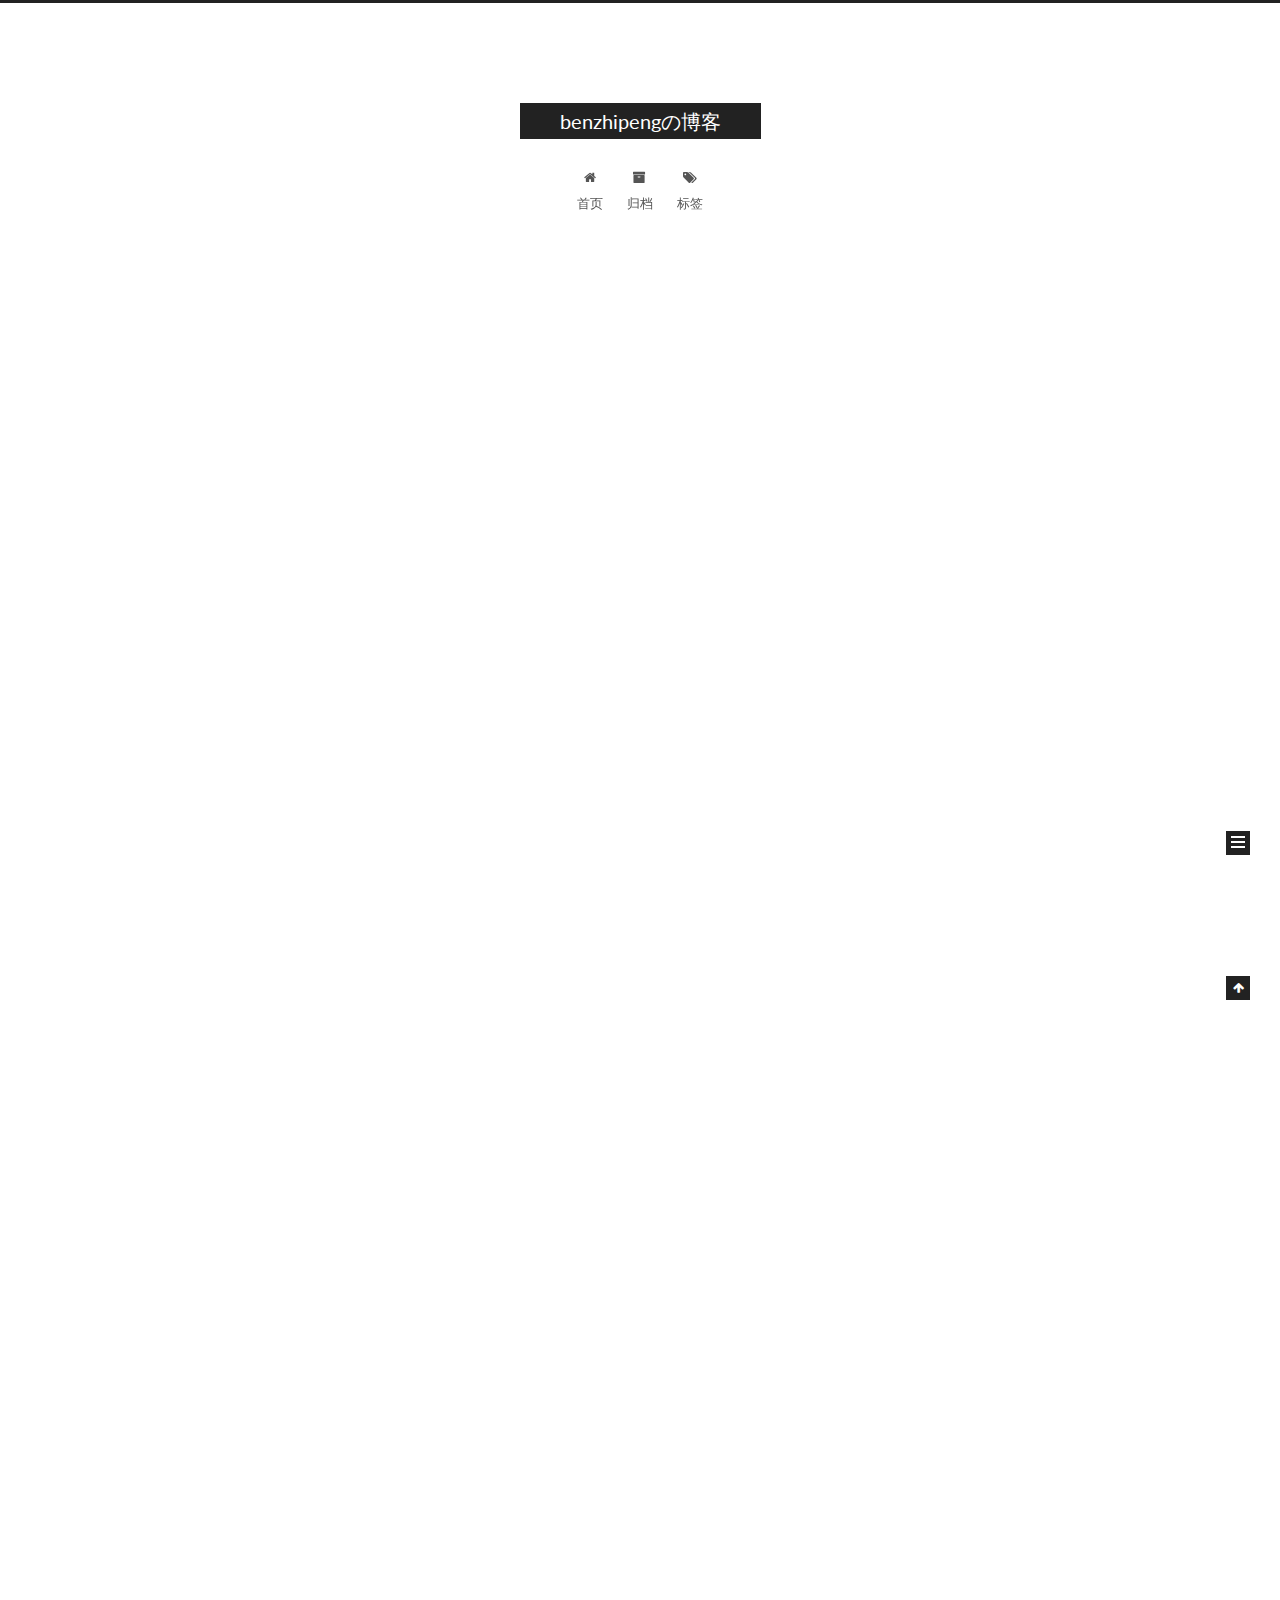
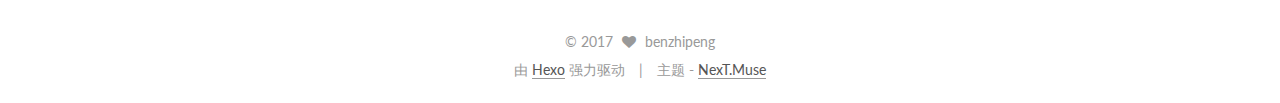
==== index.html @ 54e5b2cd "Site updated: 2017-04-12 17:19:18" ====
<!doctype html>



  


<html class="theme-next muse use-motion" lang="zh-Hans">
<head>
  <meta charset="UTF-8"/>
<meta http-equiv="X-UA-Compatible" content="IE=edge" />
<meta name="viewport" content="width=device-width, initial-scale=1, maximum-scale=1"/>



<meta http-equiv="Cache-Control" content="no-transform" />
<meta http-equiv="Cache-Control" content="no-siteapp" />















  
  
  <link href="/lib/fancybox/source/jquery.fancybox.css?v=2.1.5" rel="stylesheet" type="text/css" />




  
  
  
  

  
    
    
  

  

  

  

  

  
    
    
    <link href="//fonts.googleapis.com/css?family=Lato:300,300italic,400,400italic,700,700italic&subset=latin,latin-ext" rel="stylesheet" type="text/css">
  






<link href="/lib/font-awesome/css/font-awesome.min.css?v=4.6.2" rel="stylesheet" type="text/css" />

<link href="/css/main.css?v=5.1.0" rel="stylesheet" type="text/css" />


  <meta name="keywords" content="Hexo, NexT" />





  <link rel="alternate" href="/atom.xml" title="benzhipengの博客" type="application/atom+xml" />




  <link rel="shortcut icon" type="image/x-icon" href="/favicon.ico?v=5.1.0" />






<meta property="og:type" content="website">
<meta property="og:title" content="benzhipengの博客">
<meta property="og:url" content="http://yoursite.com/index.html">
<meta property="og:site_name" content="benzhipengの博客">
<meta name="twitter:card" content="summary">
<meta name="twitter:title" content="benzhipengの博客">



<script type="text/javascript" id="hexo.configurations">
  var NexT = window.NexT || {};
  var CONFIG = {
    root: '/',
    scheme: 'Muse',
    sidebar: {"position":"left","display":"post","offset":12,"offset_float":0,"b2t":false,"scrollpercent":false},
    fancybox: true,
    motion: true,
    duoshuo: {
      userId: '0',
      author: '博主'
    },
    algolia: {
      applicationID: '',
      apiKey: '',
      indexName: '',
      hits: {"per_page":10},
      labels: {"input_placeholder":"Search for Posts","hits_empty":"We didn't find any results for the search: ${query}","hits_stats":"${hits} results found in ${time} ms"}
    }
  };
</script>



  <link rel="canonical" href="http://yoursite.com/"/>





  <title> benzhipengの博客 </title>
</head>

<body itemscope itemtype="http://schema.org/WebPage" lang="zh-Hans">

  














  
  
    
  

  <div class="container sidebar-position-left 
   page-home 
 ">
    <div class="headband"></div>

    <header id="header" class="header" itemscope itemtype="http://schema.org/WPHeader">
      <div class="header-inner"><div class="site-brand-wrapper">
  <div class="site-meta ">
    

    <div class="custom-logo-site-title">
      <a href="/"  class="brand" rel="start">
        <span class="logo-line-before"><i></i></span>
        <span class="site-title">benzhipengの博客</span>
        <span class="logo-line-after"><i></i></span>
      </a>
    </div>
      
        <p class="site-subtitle"></p>
      
  </div>

  <div class="site-nav-toggle">
    <button>
      <span class="btn-bar"></span>
      <span class="btn-bar"></span>
      <span class="btn-bar"></span>
    </button>
  </div>
</div>

<nav class="site-nav">
  

  
    <ul id="menu" class="menu">
      
        
        <li class="menu-item menu-item-home">
          <a href="/" rel="section">
            
              <i class="menu-item-icon fa fa-fw fa-home"></i> <br />
            
            首页
          </a>
        </li>
      
        
        <li class="menu-item menu-item-archives">
          <a href="/archives" rel="section">
            
              <i class="menu-item-icon fa fa-fw fa-archive"></i> <br />
            
            归档
          </a>
        </li>
      
        
        <li class="menu-item menu-item-tags">
          <a href="/tags" rel="section">
            
              <i class="menu-item-icon fa fa-fw fa-tags"></i> <br />
            
            标签
          </a>
        </li>
      

      
    </ul>
  

  
</nav>



 </div>
    </header>

    <main id="main" class="main">
      <div class="main-inner">
        <div class="content-wrap">
          <div id="content" class="content">
            
  <section id="posts" class="posts-expand">
    
      

  

  
  
  

  <article class="post post-type-normal " itemscope itemtype="http://schema.org/Article">
    <link itemprop="mainEntityOfPage" href="http://yoursite.com/2017/04/12/KingfisherOptionsInfo/">

    <span hidden itemprop="author" itemscope itemtype="http://schema.org/Person">
      <meta itemprop="name" content="benzhipeng">
      <meta itemprop="description" content="">
      <meta itemprop="image" content="/images/avatar.gif">
    </span>

    <span hidden itemprop="publisher" itemscope itemtype="http://schema.org/Organization">
      <meta itemprop="name" content="benzhipengの博客">
    </span>

    
      <header class="post-header">

        
        
          <h1 class="post-title" itemprop="name headline">
            
            
              
                
                <a class="post-title-link" href="/2017/04/12/KingfisherOptionsInfo/" itemprop="url">
                  Kingfisher源码浅析系列文章 Part5
                </a>
              
            
          </h1>
        

        <div class="post-meta">
          <span class="post-time">
            
              <span class="post-meta-item-icon">
                <i class="fa fa-calendar-o"></i>
              </span>
              
                <span class="post-meta-item-text">发表于</span>
              
              <time title="创建于" itemprop="dateCreated datePublished" datetime="2017-04-12T16:39:11+08:00">
                2017-04-12
              </time>
            

            

            
          </span>

          

          
            
          

          
          

          

          

          

        </div>
      </header>
    


    <div class="post-body" itemprop="articleBody">

      
      

      
        
          
            <figure class="highlight swift"><table><tr><td class="gutter"><pre><div class="line">1</div><div class="line">2</div></pre></td><td class="code"><pre><div class="line"><span class="comment">//KingfisherOptionsInfo用于控制图片的一些行为，行为由一系列的枚举 (KingfisherOptionsInfoItem)来定义。</span></div><div class="line"><span class="keyword">public</span> <span class="keyword">typealias</span> <span class="type">KingfisherOptionsInfo</span> = [<span class="type">KingfisherOptionsInfoItem</span>]</div></pre></td></tr></table></figure>
<figure class="highlight swift"><table><tr><td class="gutter"><pre><div class="line">1</div><div class="line">2</div><div class="line">3</div><div class="line">4</div><div class="line">5</div><div class="line">6</div><div class="line">7</div><div class="line">8</div><div class="line">9</div><div class="line">10</div><div class="line">11</div><div class="line">12</div><div class="line">13</div><div class="line">14</div><div class="line">15</div><div class="line">16</div><div class="line">17</div></pre></td><td class="code"><pre><div class="line"><span class="comment">//枚举的类型如下 这边主要介绍几个常用的</span></div><div class="line"><span class="keyword">public</span> <span class="class"><span class="keyword">enum</span> <span class="title">KingfisherOptionsInfoItem</span> </span>&#123;</div><div class="line">  	</div><div class="line">  	<span class="comment">//可以指定cache 用于存储下载好的图片和读取本地的图片</span></div><div class="line">  	<span class="keyword">case</span> targetCache(<span class="type">ImageCache</span>)</div><div class="line">  	</div><div class="line">  	<span class="comment">//用于下载图片</span></div><div class="line">  	<span class="keyword">case</span> downloader(<span class="type">ImageDownloader</span>)</div><div class="line">  	</div><div class="line">  	<span class="comment">//用于对图片进行动画过度</span></div><div class="line">  	<span class="keyword">case</span> transition(<span class="type">ImageTransition</span>)</div><div class="line">  	</div><div class="line">  	<span class="comment">//用于处理图片 eg.圆角 裁剪 遮罩..</span></div><div class="line">  	<span class="keyword">case</span> processor(<span class="type">ImageProcessor</span>)</div><div class="line">  	</div><div class="line">  	........</div><div class="line">&#125;</div></pre></td></tr></table></figure>
<figure class="highlight swift"><table><tr><td class="gutter"><pre><div class="line">1</div><div class="line">2</div><div class="line">3</div><div class="line">4</div><div class="line">5</div><div class="line">6</div><div class="line">7</div><div class="line">8</div><div class="line">9</div><div class="line">10</div><div class="line">11</div><div class="line">12</div><div class="line">13</div><div class="line">14</div><div class="line">15</div><div class="line">16</div><div class="line">17</div><div class="line">18</div><div class="line">19</div><div class="line">20</div><div class="line">21</div><div class="line">22</div><div class="line">23</div><div class="line">24</div><div class="line">25</div><div class="line">26</div><div class="line">27</div><div class="line">28</div></pre></td><td class="code"><pre><div class="line"><span class="comment">//KingfisherOptionsInfo是一个Array Collection是Array的一个协议 这边对Collection进行一个扩展 便于外部直接获取相应的控制图片的行为</span></div><div class="line"><span class="keyword">public</span> <span class="class"><span class="keyword">extension</span> <span class="title">Collection</span> <span class="title">where</span> <span class="title">Iterator</span>.<span class="title">Element</span> == <span class="title">KingfisherOptionsInfoItem</span> </span>&#123;</div><div class="line">	</div><div class="line">    <span class="keyword">public</span> <span class="keyword">var</span> processor: <span class="type">ImageProcessor</span> &#123;</div><div class="line">    	<span class="comment">//从数组中寻找匹配的元素 如果没有与之匹配的 就返回默认的</span></div><div class="line">        <span class="keyword">if</span> <span class="keyword">let</span> item = firstMatchIgnoringAssociatedValue(.processor(<span class="type">DefaultImageProcessor</span>.<span class="keyword">default</span>)),</div><div class="line">            <span class="keyword">case</span> .processor(<span class="keyword">let</span> processor) = item</div><div class="line">        &#123;</div><div class="line">            <span class="keyword">return</span> processor</div><div class="line">        &#125;</div><div class="line">        <span class="keyword">return</span> <span class="type">DefaultImageProcessor</span>.<span class="keyword">default</span></div><div class="line">    &#125;</div><div class="line">    </div><div class="line">    ...</div><div class="line">&#125;</div><div class="line"></div><div class="line"><span class="class"><span class="keyword">extension</span> <span class="title">Collection</span> <span class="title">where</span> <span class="title">Iterator</span>.<span class="title">Element</span> == <span class="title">KingfisherOptionsInfoItem</span> </span>&#123;</div><div class="line">	</div><div class="line">    <span class="comment">//从数组中寻找第一个和传入value匹配的元素 然后返回该元素</span></div><div class="line">    <span class="function"><span class="keyword">func</span> <span class="title">firstMatchIgnoringAssociatedValue</span><span class="params">(<span class="number">_</span> target: Iterator.Element)</span></span> -&gt; <span class="type">Iterator</span>.<span class="type">Element</span>? &#123;</div><div class="line">        <span class="keyword">return</span> index &#123; $<span class="number">0</span> &lt;== target &#125;.flatMap &#123; <span class="keyword">self</span>[$<span class="number">0</span>] &#125;</div><div class="line">    &#125;</div><div class="line">    </div><div class="line">    <span class="comment">//从数组中获取非指定元素的其他元素</span></div><div class="line">    <span class="function"><span class="keyword">func</span> <span class="title">removeAllMatchesIgnoringAssociatedValue</span><span class="params">(<span class="number">_</span> target: Iterator.Element)</span></span> -&gt; [<span class="type">Iterator</span>.<span class="type">Element</span>] &#123;</div><div class="line">        <span class="keyword">return</span> <span class="keyword">self</span>.<span class="built_in">filter</span> &#123; !($<span class="number">0</span> &lt;== target) &#125;</div><div class="line">    &#125;</div><div class="line">&#125;</div></pre></td></tr></table></figure>
<figure class="highlight swift"><table><tr><td class="gutter"><pre><div class="line">1</div><div class="line">2</div><div class="line">3</div><div class="line">4</div><div class="line">5</div><div class="line">6</div><div class="line">7</div><div class="line">8</div><div class="line">9</div><div class="line">10</div><div class="line">11</div><div class="line">12</div><div class="line">13</div><div class="line">14</div><div class="line">15</div></pre></td><td class="code"><pre><div class="line"></div><div class="line">precedencegroup <span class="type">ItemComparisonPrecedence</span> &#123;</div><div class="line">    <span class="keyword">associativity</span>: <span class="keyword">none</span></div><div class="line">    higherThan: <span class="type">LogicalConjunctionPrecedence</span></div><div class="line">&#125;</div><div class="line"></div><div class="line"><span class="keyword">infix</span> <span class="keyword">operator</span> &lt;== : <span class="type">ItemComparisonPrecedence</span></div><div class="line"></div><div class="line"><span class="comment">//自定义运算符 &lt;== 用于判断两个KingfisherOptionsInfoItem 是否相同。</span></div><div class="line"><span class="function"><span class="keyword">func</span> &lt;== (lhs: KingfisherOptionsInfoItem, rhs: KingfisherOptionsInfoItem) -&gt; <span class="title">Bool</span> </span>&#123;</div><div class="line">    <span class="keyword">switch</span> (lhs, rhs) &#123;</div><div class="line">    <span class="keyword">case</span> (.targetCache(<span class="number">_</span>), .targetCache(<span class="number">_</span>)): <span class="keyword">return</span> <span class="literal">true</span></div><div class="line">    ...</div><div class="line">    &#125;</div><div class="line">&#125;</div></pre></td></tr></table></figure>

          
        
      
    </div>

    <div>
      
    </div>

    <div>
      
    </div>

    <div>
      
    </div>

    <footer class="post-footer">
      

      

      

      
      
        <div class="post-eof"></div>
      
    </footer>
  </article>


    
      

  

  
  
  

  <article class="post post-type-normal " itemscope itemtype="http://schema.org/Article">
    <link itemprop="mainEntityOfPage" href="http://yoursite.com/2017/04/12/Image/">

    <span hidden itemprop="author" itemscope itemtype="http://schema.org/Person">
      <meta itemprop="name" content="benzhipeng">
      <meta itemprop="description" content="">
      <meta itemprop="image" content="/images/avatar.gif">
    </span>

    <span hidden itemprop="publisher" itemscope itemtype="http://schema.org/Organization">
      <meta itemprop="name" content="benzhipengの博客">
    </span>

    
      <header class="post-header">

        
        
          <h1 class="post-title" itemprop="name headline">
            
            
              
                
                <a class="post-title-link" href="/2017/04/12/Image/" itemprop="url">
                  Kingfisher源码浅析系列文章 Part4
                </a>
              
            
          </h1>
        

        <div class="post-meta">
          <span class="post-time">
            
              <span class="post-meta-item-icon">
                <i class="fa fa-calendar-o"></i>
              </span>
              
                <span class="post-meta-item-text">发表于</span>
              
              <time title="创建于" itemprop="dateCreated datePublished" datetime="2017-04-12T16:38:11+08:00">
                2017-04-12
              </time>
            

            

            
          </span>

          

          
            
          

          
          

          

          

          

        </div>
      </header>
    


    <div class="post-body" itemprop="articleBody">

      
      

      
        
          
            <p> <code>Image.swift</code> 主要是一些处理图片的extension, 包括<strong>Properties</strong>,<strong>Conversion</strong>,<strong>Representation</strong>,</p>
<p><strong>Create images from data</strong>,<strong>Transforming</strong>,<strong>Decode</strong>。</p>
<h2 id="Properties"><a href="#Properties" class="headerlink" title="Properties:"></a>Properties:</h2><figure class="highlight swift"><table><tr><td class="gutter"><pre><div class="line">1</div><div class="line">2</div><div class="line">3</div><div class="line">4</div><div class="line">5</div><div class="line">6</div><div class="line">7</div><div class="line">8</div><div class="line">9</div><div class="line">10</div></pre></td><td class="code"><pre><div class="line"><span class="comment">//给Image扩展了一些属性</span></div><div class="line"><span class="class"><span class="keyword">extension</span> <span class="title">Kingfisher</span> <span class="title">where</span> <span class="title">Base</span>: <span class="title">Image</span> </span>&#123;</div><div class="line">    fileprivate(<span class="keyword">set</span>) <span class="keyword">var</span> animatedImageData: <span class="type">Data</span>? </div><div class="line">    <span class="keyword">var</span> cgImage: <span class="type">CGImage</span>? </div><div class="line">    <span class="keyword">var</span> scale: <span class="type">CGFloat</span> </div><div class="line">    <span class="keyword">var</span> images: [<span class="type">Image</span>]? </div><div class="line">    <span class="keyword">var</span> duration: <span class="type">TimeInterval</span></div><div class="line">    fileprivate(<span class="keyword">set</span>) <span class="keyword">var</span> imageSource: <span class="type">ImageSource</span>?</div><div class="line">    <span class="keyword">var</span> size: <span class="type">CGSize</span></div><div class="line">&#125;</div></pre></td></tr></table></figure>
<h2 id="Conversion"><a href="#Conversion" class="headerlink" title="Conversion:"></a>Conversion:</h2><figure class="highlight swift"><table><tr><td class="gutter"><pre><div class="line">1</div><div class="line">2</div><div class="line">3</div><div class="line">4</div><div class="line">5</div><div class="line">6</div><div class="line">7</div><div class="line">8</div><div class="line">9</div><div class="line">10</div><div class="line">11</div><div class="line">12</div><div class="line">13</div><div class="line">14</div></pre></td><td class="code"><pre><div class="line"><span class="comment">//定义了一些转换Image的方法</span></div><div class="line"><span class="class"><span class="keyword">extension</span> <span class="title">Kingfisher</span> <span class="title">where</span> <span class="title">Base</span>: <span class="title">Image</span> </span>&#123;</div><div class="line">    </div><div class="line">    <span class="comment">//转换Image</span></div><div class="line">    <span class="keyword">static</span> <span class="function"><span class="keyword">func</span> <span class="title">image</span><span class="params">(cgImage: CGImage, scale: CGFloat, refImage: Image?)</span></span> -&gt; <span class="type">Image</span> &#123;</div><div class="line">    </div><div class="line">    &#125;</div><div class="line">    <span class="comment">//标准化Image,该方法将会加入Scale和Orientation来重新绘制Image</span></div><div class="line">    <span class="keyword">public</span> <span class="keyword">var</span> normalized: <span class="type">Image</span> &#123;</div><div class="line"></div><div class="line">    &#125;</div><div class="line">    <span class="comment">//转换gif Image</span></div><div class="line">    <span class="keyword">static</span> <span class="function"><span class="keyword">func</span> <span class="title">animated</span><span class="params">(with images: [Image], forDuration duration: TimeInterval)</span></span> -&gt; <span class="type">Image</span>? &#123;&#125;</div><div class="line">&#125;</div></pre></td></tr></table></figure>
<h2 id="Representation："><a href="#Representation：" class="headerlink" title="Representation："></a>Representation：</h2><figure class="highlight swift"><table><tr><td class="gutter"><pre><div class="line">1</div><div class="line">2</div><div class="line">3</div><div class="line">4</div><div class="line">5</div><div class="line">6</div><div class="line">7</div><div class="line">8</div><div class="line">9</div><div class="line">10</div><div class="line">11</div><div class="line">12</div><div class="line">13</div><div class="line">14</div><div class="line">15</div><div class="line">16</div><div class="line">17</div><div class="line">18</div></pre></td><td class="code"><pre><div class="line"><span class="comment">//定义了 由PNG,JPEG,GIF 生成Data的方法</span></div><div class="line"><span class="class"><span class="keyword">extension</span> <span class="title">Kingfisher</span> <span class="title">where</span> <span class="title">Base</span>: <span class="title">Image</span> </span>&#123;</div><div class="line"></div><div class="line">    <span class="comment">//将PNG图片转换成Data</span></div><div class="line">    <span class="keyword">public</span> <span class="function"><span class="keyword">func</span> <span class="title">pngRepresentation</span><span class="params">()</span></span> -&gt; <span class="type">Data</span>? &#123;</div><div class="line"></div><div class="line">    &#125;</div><div class="line">    </div><div class="line">    <span class="comment">//将JPEG图片转换成Data</span></div><div class="line">    <span class="keyword">public</span> <span class="function"><span class="keyword">func</span> <span class="title">jpegRepresentation</span><span class="params">(compressionQuality: CGFloat)</span></span> -&gt; <span class="type">Data</span>? &#123;</div><div class="line"></div><div class="line">    &#125;</div><div class="line">    </div><div class="line">    <span class="comment">//将GIF图片转换成Data</span></div><div class="line">    <span class="keyword">public</span> <span class="function"><span class="keyword">func</span> <span class="title">gifRepresentation</span><span class="params">()</span></span> -&gt; <span class="type">Data</span>? &#123;</div><div class="line"></div><div class="line">    &#125;</div><div class="line">&#125;</div></pre></td></tr></table></figure>
<h2 id="Create-images-from-data"><a href="#Create-images-from-data" class="headerlink" title="Create images from data:"></a>Create images from data:</h2><figure class="highlight swift"><table><tr><td class="gutter"><pre><div class="line">1</div><div class="line">2</div><div class="line">3</div><div class="line">4</div></pre></td><td class="code"><pre><div class="line"><span class="comment">//将Data生成Image</span></div><div class="line"><span class="keyword">static</span> <span class="function"><span class="keyword">func</span> <span class="title">image</span><span class="params">(data: Data, scale: CGFloat, preloadAllGIFData: Bool, onlyFirstFrame: Bool)</span></span> -&gt; <span class="type">Image</span>? &#123;</div><div class="line"></div><div class="line">	&#125;</div></pre></td></tr></table></figure>
<h2 id="Transforming："><a href="#Transforming：" class="headerlink" title="Transforming："></a>Transforming：</h2><figure class="highlight swift"><table><tr><td class="gutter"><pre><div class="line">1</div><div class="line">2</div><div class="line">3</div><div class="line">4</div><div class="line">5</div><div class="line">6</div><div class="line">7</div><div class="line">8</div><div class="line">9</div><div class="line">10</div><div class="line">11</div><div class="line">12</div><div class="line">13</div><div class="line">14</div><div class="line">15</div><div class="line">16</div><div class="line">17</div><div class="line">18</div><div class="line">19</div><div class="line">20</div><div class="line">21</div><div class="line">22</div><div class="line">23</div><div class="line">24</div></pre></td><td class="code"><pre><div class="line"><span class="comment">//给图片加圆角</span></div><div class="line"><span class="keyword">public</span> <span class="function"><span class="keyword">func</span> <span class="title">image</span><span class="params">(withRoundRadius radius: CGFloat, fit size: CGSize)</span></span> -&gt; <span class="type">Image</span> &#123;</div><div class="line">&#125;</div><div class="line"></div><div class="line"><span class="comment">//裁剪图片</span></div><div class="line"><span class="keyword">public</span> <span class="function"><span class="keyword">func</span> <span class="title">resize</span><span class="params">(to size: CGSize, <span class="keyword">for</span> contentMode: ContentMode)</span></span> -&gt; <span class="type">Image</span>&#123;</div><div class="line">&#125;</div><div class="line"></div><div class="line"><span class="comment">//给图片添加毛玻璃效果</span></div><div class="line"><span class="keyword">public</span> <span class="function"><span class="keyword">func</span> <span class="title">blurred</span><span class="params">(withRadius radius: CGFloat)</span></span> -&gt; <span class="type">Image</span>&#123;</div><div class="line">&#125;</div><div class="line"></div><div class="line"><span class="comment">//给图片添加遮罩</span></div><div class="line"><span class="keyword">public</span> <span class="function"><span class="keyword">func</span> <span class="title">overlaying</span><span class="params">(with color: Color, fraction: CGFloat)</span></span> -&gt; <span class="type">Image</span>&#123;</div><div class="line">&#125;</div><div class="line"></div><div class="line"><span class="comment">//以下两种方式 涉及到滤镜 详见Filter.swift </span></div><div class="line"><span class="comment">//给图片添加彩色滤镜效果 </span></div><div class="line"><span class="keyword">public</span> <span class="function"><span class="keyword">func</span> <span class="title">tinted</span><span class="params">(with color: Color)</span></span> -&gt; <span class="type">Image</span>&#123;</div><div class="line">&#125;</div><div class="line"></div><div class="line"><span class="comment">//色度调整滤镜效果</span></div><div class="line"><span class="keyword">public</span> <span class="function"><span class="keyword">func</span> <span class="title">adjusted</span><span class="params">(brightness: CGFloat, contrast: CGFloat, saturation: CGFloat, inputEV: CGFloat)</span></span> -&gt; <span class="type">Image</span>&#123;</div><div class="line">&#125;</div></pre></td></tr></table></figure>
<h2 id="Decode"><a href="#Decode" class="headerlink" title="Decode:"></a>Decode:</h2><figure class="highlight swift"><table><tr><td class="gutter"><pre><div class="line">1</div><div class="line">2</div><div class="line">3</div><div class="line">4</div><div class="line">5</div><div class="line">6</div><div class="line">7</div></pre></td><td class="code"><pre><div class="line"><span class="keyword">var</span> decoded: <span class="type">Image</span>? &#123;</div><div class="line">    <span class="keyword">return</span> decoded(scale: scale)</div><div class="line">&#125;</div><div class="line"><span class="comment">//对图片进行解码 重新绘制    </span></div><div class="line"><span class="function"><span class="keyword">func</span> <span class="title">decoded</span><span class="params">(scale: CGFloat)</span></span> -&gt; <span class="type">Image</span> &#123;</div><div class="line"></div><div class="line">&#125;</div></pre></td></tr></table></figure>
<p>以上都是处理图片的一些方法。</p>
<figure class="highlight swift"><table><tr><td class="gutter"><pre><div class="line">1</div><div class="line">2</div><div class="line">3</div><div class="line">4</div><div class="line">5</div><div class="line">6</div><div class="line">7</div><div class="line">8</div><div class="line">9</div><div class="line">10</div><div class="line">11</div><div class="line">12</div><div class="line">13</div><div class="line">14</div><div class="line">15</div><div class="line">16</div><div class="line">17</div><div class="line">18</div><div class="line">19</div><div class="line">20</div><div class="line">21</div><div class="line">22</div><div class="line">23</div><div class="line">24</div><div class="line">25</div><div class="line">26</div><div class="line">27</div><div class="line">28</div><div class="line">29</div><div class="line">30</div><div class="line">31</div><div class="line">32</div><div class="line">33</div><div class="line">34</div><div class="line">35</div><div class="line">36</div><div class="line">37</div><div class="line">38</div><div class="line">39</div><div class="line">40</div><div class="line">41</div><div class="line">42</div><div class="line">43</div><div class="line">44</div><div class="line">45</div><div class="line">46</div><div class="line">47</div><div class="line">48</div><div class="line">49</div><div class="line">50</div></pre></td><td class="code"><pre><div class="line"></div><div class="line"><span class="keyword">public</span> <span class="class"><span class="keyword">protocol</span> <span class="title">KingfisherCompatible</span> </span>&#123;</div><div class="line">    associatedtype <span class="type">CompatibleType</span></div><div class="line">    <span class="keyword">var</span> kf: <span class="type">CompatibleType</span> &#123; <span class="keyword">get</span> &#125;</div><div class="line">&#125;</div><div class="line"></div><div class="line"></div><div class="line"><span class="comment">//========对Data的添加的扩展方法=============</span></div><div class="line"><span class="keyword">public</span> <span class="class"><span class="keyword">struct</span> <span class="title">DataProxy</span> </span>&#123;</div><div class="line">    fileprivate <span class="keyword">let</span> base: <span class="type">Data</span></div><div class="line">    <span class="keyword">init</span>(proxy: <span class="type">Data</span>) &#123;</div><div class="line">        base = proxy</div><div class="line">    &#125;</div><div class="line">&#125;</div><div class="line"><span class="class"><span class="keyword">extension</span> <span class="title">Data</span>: <span class="title">KingfisherCompatible</span> </span>&#123;</div><div class="line">    <span class="keyword">public</span> <span class="keyword">typealias</span> <span class="type">CompatibleType</span> = <span class="type">DataProxy</span></div><div class="line">    <span class="keyword">public</span> <span class="keyword">var</span> kf: <span class="type">DataProxy</span> &#123;</div><div class="line">        <span class="keyword">return</span> <span class="type">DataProxy</span>(proxy: <span class="keyword">self</span>)</div><div class="line">    &#125;</div><div class="line">&#125;</div><div class="line"><span class="class"><span class="keyword">extension</span> <span class="title">DataProxy</span> </span>&#123;</div><div class="line">    <span class="keyword">var</span> imageFormat: <span class="type">ImageFormat</span> &#123;</div><div class="line">    &#125;</div><div class="line">&#125;</div><div class="line"></div><div class="line"><span class="comment">//========对Data的添加的扩展方法=============</span></div><div class="line"></div><div class="line"></div><div class="line"><span class="comment">//========对CGSize的添加的扩展方法=============</span></div><div class="line"><span class="keyword">public</span> <span class="class"><span class="keyword">struct</span> <span class="title">CGSizeProxy</span> </span>&#123;</div><div class="line">    fileprivate <span class="keyword">let</span> base: <span class="type">CGSize</span></div><div class="line">    <span class="keyword">init</span>(proxy: <span class="type">CGSize</span>) &#123;</div><div class="line">        base = proxy</div><div class="line">    &#125;</div><div class="line">&#125;</div><div class="line"><span class="class"><span class="keyword">extension</span> <span class="title">CGSize</span>: <span class="title">KingfisherCompatible</span> </span>&#123;</div><div class="line">    <span class="keyword">public</span> <span class="keyword">typealias</span> <span class="type">CompatibleType</span> = <span class="type">CGSizeProxy</span></div><div class="line">    <span class="keyword">public</span> <span class="keyword">var</span> kf: <span class="type">CGSizeProxy</span> &#123;</div><div class="line">        <span class="keyword">return</span> <span class="type">CGSizeProxy</span>(proxy: <span class="keyword">self</span>)</div><div class="line">    &#125;</div><div class="line">&#125;</div><div class="line"><span class="class"><span class="keyword">extension</span> <span class="title">CGSizeProxy</span> </span>&#123;</div><div class="line">    <span class="function"><span class="keyword">func</span> <span class="title">constrained</span><span class="params">(<span class="number">_</span> size: CGSize)</span></span> -&gt; <span class="type">CGSize</span> &#123;</div><div class="line"></div><div class="line">    &#125;</div><div class="line">    <span class="keyword">private</span> <span class="keyword">var</span> aspectRatio: <span class="type">CGFloat</span> &#123;</div><div class="line">       </div><div class="line">    &#125;</div><div class="line">&#125;</div><div class="line"><span class="comment">//========对CGSize的添加的扩展方法=============</span></div></pre></td></tr></table></figure>

          
        
      
    </div>

    <div>
      
    </div>

    <div>
      
    </div>

    <div>
      
    </div>

    <footer class="post-footer">
      

      

      

      
      
        <div class="post-eof"></div>
      
    </footer>
  </article>


    
      

  

  
  
  

  <article class="post post-type-normal " itemscope itemtype="http://schema.org/Article">
    <link itemprop="mainEntityOfPage" href="http://yoursite.com/2017/04/12/ImageProcessor/">

    <span hidden itemprop="author" itemscope itemtype="http://schema.org/Person">
      <meta itemprop="name" content="benzhipeng">
      <meta itemprop="description" content="">
      <meta itemprop="image" content="/images/avatar.gif">
    </span>

    <span hidden itemprop="publisher" itemscope itemtype="http://schema.org/Organization">
      <meta itemprop="name" content="benzhipengの博客">
    </span>

    
      <header class="post-header">

        
        
          <h1 class="post-title" itemprop="name headline">
            
            
              
                
                <a class="post-title-link" href="/2017/04/12/ImageProcessor/" itemprop="url">
                  Kingfisher源码浅析系列文章 Part3
                </a>
              
            
          </h1>
        

        <div class="post-meta">
          <span class="post-time">
            
              <span class="post-meta-item-icon">
                <i class="fa fa-calendar-o"></i>
              </span>
              
                <span class="post-meta-item-text">发表于</span>
              
              <time title="创建于" itemprop="dateCreated datePublished" datetime="2017-04-12T16:37:13+08:00">
                2017-04-12
              </time>
            

            

            
          </span>

          

          
            
          

          
          

          

          

          

        </div>
      </header>
    


    <div class="post-body" itemprop="articleBody">

      
      

      
        
          
            <figure class="highlight swift"><table><tr><td class="gutter"><pre><div class="line">1</div><div class="line">2</div><div class="line">3</div><div class="line">4</div><div class="line">5</div><div class="line">6</div><div class="line">7</div><div class="line">8</div><div class="line">9</div><div class="line">10</div><div class="line">11</div><div class="line">12</div><div class="line">13</div><div class="line">14</div></pre></td><td class="code"><pre><div class="line"><span class="comment">//用于将下载下来的图片进行处理</span></div><div class="line"><span class="keyword">public</span> <span class="class"><span class="keyword">protocol</span> <span class="title">ImageProcessor</span> </span>&#123;</div><div class="line">	</div><div class="line">	<span class="comment">//用于标识Process (同样url的图片，如果Process不一样 比如一个圆角是20一个是10，那本地就会保存两张图片，还是会从网络再次获取原始图片，然后做一个圆角为10的处理生成新的图片，所以标识是url + identifier)</span></div><div class="line">    <span class="keyword">var</span> identifier: <span class="type">String</span> &#123; <span class="keyword">get</span> &#125;</div><div class="line">    </div><div class="line">    <span class="comment">//用于具体实现处理图片</span></div><div class="line">    <span class="function"><span class="keyword">func</span> <span class="title">process</span><span class="params">(item: ImageProcessItem, options: KingfisherOptionsInfo)</span></span> -&gt; <span class="type">Image</span>?</div><div class="line">&#125;</div><div class="line"><span class="comment">//Process接受的图片数据</span></div><div class="line"><span class="keyword">public</span> <span class="class"><span class="keyword">enum</span> <span class="title">ImageProcessItem</span> </span>&#123;</div><div class="line">    <span class="keyword">case</span> image(<span class="type">Image</span>)</div><div class="line">    <span class="keyword">case</span> data(<span class="type">Data</span>)</div><div class="line">&#125;</div></pre></td></tr></table></figure>
<p>以下都是具体处理图片的Process，通过实现ImageProcessor协议来实现具体功能。</p>
<figure class="highlight swift"><table><tr><td class="gutter"><pre><div class="line">1</div><div class="line">2</div><div class="line">3</div><div class="line">4</div><div class="line">5</div><div class="line">6</div><div class="line">7</div><div class="line">8</div><div class="line">9</div><div class="line">10</div><div class="line">11</div><div class="line">12</div><div class="line">13</div><div class="line">14</div><div class="line">15</div><div class="line">16</div><div class="line">17</div></pre></td><td class="code"><pre><div class="line"></div><div class="line"><span class="type">DefaultImageProcessor</span>  <span class="comment">//默认的Process 不对图片进行处理，</span></div><div class="line"></div><div class="line"><span class="type">RoundCornerImageProcessor</span> <span class="comment">//绘制圆角</span></div><div class="line"></div><div class="line"><span class="type">ResizingImageProcessor</span> <span class="comment">//裁剪</span></div><div class="line"></div><div class="line"><span class="type">BlurImageProcessor</span> <span class="comment">//毛玻璃</span></div><div class="line"></div><div class="line"><span class="type">OverlayImageProcessor</span> <span class="comment">//遮罩</span></div><div class="line"></div><div class="line"><span class="comment">//以下三种都是滤镜效果</span></div><div class="line"><span class="type">TintImageProcessor</span> </div><div class="line"></div><div class="line"><span class="type">ColorControlsProcessor</span></div><div class="line"></div><div class="line"><span class="type">BlackWhiteProcessor</span></div></pre></td></tr></table></figure>
<p>拿RoundCornerImageProcessor来解释以下Process的过程:</p>
<figure class="highlight swift"><table><tr><td class="gutter"><pre><div class="line">1</div><div class="line">2</div><div class="line">3</div><div class="line">4</div><div class="line">5</div><div class="line">6</div><div class="line">7</div><div class="line">8</div><div class="line">9</div><div class="line">10</div><div class="line">11</div><div class="line">12</div><div class="line">13</div><div class="line">14</div><div class="line">15</div><div class="line">16</div><div class="line">17</div><div class="line">18</div><div class="line">19</div><div class="line">20</div><div class="line">21</div><div class="line">22</div><div class="line">23</div><div class="line">24</div><div class="line">25</div><div class="line">26</div><div class="line">27</div><div class="line">28</div><div class="line">29</div><div class="line">30</div><div class="line">31</div><div class="line">32</div><div class="line">33</div><div class="line">34</div><div class="line">35</div><div class="line">36</div><div class="line">37</div><div class="line">38</div><div class="line">39</div><div class="line">40</div></pre></td><td class="code"><pre><div class="line"></div><div class="line"><span class="keyword">public</span> <span class="class"><span class="keyword">struct</span> <span class="title">DefaultImageProcessor</span>: <span class="title">ImageProcessor</span> </span>&#123;</div><div class="line">    .......</div><div class="line">    <span class="keyword">public</span> <span class="function"><span class="keyword">func</span> <span class="title">process</span><span class="params">(item: ImageProcessItem, options: KingfisherOptionsInfo)</span></span> -&gt; <span class="type">Image</span>? &#123;</div><div class="line">        <span class="keyword">switch</span> item &#123;</div><div class="line">        <span class="keyword">case</span> .image(<span class="keyword">let</span> image):</div><div class="line">            <span class="keyword">return</span> image</div><div class="line">        <span class="keyword">case</span> .data(<span class="keyword">let</span> data):</div><div class="line">			<span class="comment">//将Data生成Image 然后返回 (伪代码)</span></div><div class="line">			<span class="keyword">return</span> <span class="type">Image</span>(data)</div><div class="line">        &#125;</div><div class="line">    &#125;</div><div class="line">&#125;</div><div class="line"></div><div class="line"><span class="keyword">public</span> <span class="class"><span class="keyword">struct</span> <span class="title">RoundCornerImageProcessor</span>: <span class="title">ImageProcessor</span> </span>&#123;</div><div class="line">	</div><div class="line">	..........</div><div class="line">    <span class="keyword">public</span> <span class="function"><span class="keyword">func</span> <span class="title">process</span><span class="params">(item: ImageProcessItem, options: KingfisherOptionsInfo)</span></span> -&gt; <span class="type">Image</span>? &#123;</div><div class="line">        <span class="keyword">switch</span> item &#123;</div><div class="line">        <span class="keyword">case</span> .image(<span class="keyword">let</span> image):</div><div class="line">        	<span class="comment">//给image绘制好圆角后返回</span></div><div class="line">			<span class="keyword">return</span> </div><div class="line">        <span class="keyword">case</span> .data(<span class="number">_</span>):</div><div class="line">        	<span class="comment">//这边有一个 &gt;&gt; 运算符，它的作用是将两个Process进行组合，先通过DefaultImageProcessor处理一遍，将Data转换成Image，然后再通过self的Processz进行图片的圆角处理，最后返回处理好的图片</span></div><div class="line">            <span class="keyword">return</span> (<span class="type">DefaultImageProcessor</span>.<span class="keyword">default</span> &gt;&gt; <span class="keyword">self</span>).process(item: item, options: options)</div><div class="line">        &#125;</div><div class="line">    &#125;</div><div class="line">&#125;</div><div class="line"></div><div class="line"><span class="comment">//ImageProcessor自己实现了一个append方法，用于两个Process的组合</span></div><div class="line"><span class="keyword">public</span> <span class="class"><span class="keyword">extension</span> <span class="title">ImageProcessor</span> </span>&#123;</div><div class="line">    <span class="keyword">public</span> <span class="function"><span class="keyword">func</span> <span class="title">append</span><span class="params">(another: ImageProcessor)</span></span> -&gt; <span class="type">ImageProcessor</span> &#123;</div><div class="line"></div><div class="line">    &#125;</div><div class="line">&#125;</div><div class="line"></div><div class="line"><span class="comment">//自定义了一个 &gt;&gt; 运算符，方便Process的组合。</span></div><div class="line"><span class="keyword">public</span> <span class="function"><span class="keyword">func</span> &gt;&gt;<span class="params">(<span class="keyword">left</span>: ImageProcessor, <span class="keyword">right</span>: ImageProcessor)</span></span> -&gt; <span class="type">ImageProcessor</span> &#123;</div><div class="line">    <span class="keyword">return</span> <span class="keyword">left</span>.append(another: <span class="keyword">right</span>)</div><div class="line">&#125;</div></pre></td></tr></table></figure>

          
        
      
    </div>

    <div>
      
    </div>

    <div>
      
    </div>

    <div>
      
    </div>

    <footer class="post-footer">
      

      

      

      
      
        <div class="post-eof"></div>
      
    </footer>
  </article>


    
      

  

  
  
  

  <article class="post post-type-normal " itemscope itemtype="http://schema.org/Article">
    <link itemprop="mainEntityOfPage" href="http://yoursite.com/2017/04/12/ImageCache/">

    <span hidden itemprop="author" itemscope itemtype="http://schema.org/Person">
      <meta itemprop="name" content="benzhipeng">
      <meta itemprop="description" content="">
      <meta itemprop="image" content="/images/avatar.gif">
    </span>

    <span hidden itemprop="publisher" itemscope itemtype="http://schema.org/Organization">
      <meta itemprop="name" content="benzhipengの博客">
    </span>

    
      <header class="post-header">

        
        
          <h1 class="post-title" itemprop="name headline">
            
            
              
                
                <a class="post-title-link" href="/2017/04/12/ImageCache/" itemprop="url">
                  Kingfisher源码浅析系列文章 Part2
                </a>
              
            
          </h1>
        

        <div class="post-meta">
          <span class="post-time">
            
              <span class="post-meta-item-icon">
                <i class="fa fa-calendar-o"></i>
              </span>
              
                <span class="post-meta-item-text">发表于</span>
              
              <time title="创建于" itemprop="dateCreated datePublished" datetime="2017-04-12T16:37:12+08:00">
                2017-04-12
              </time>
            

            

            
          </span>

          

          
            
          

          
          

          

          

          

        </div>
      </header>
    


    <div class="post-body" itemprop="articleBody">

      
      

      
        
          
            <p>ImageCache主要实现了图片的存储，删除和查找的功能，具体体现在以下几个函数:</p>
<figure class="highlight swift"><table><tr><td class="gutter"><pre><div class="line">1</div><div class="line">2</div><div class="line">3</div><div class="line">4</div><div class="line">5</div><div class="line">6</div><div class="line">7</div><div class="line">8</div><div class="line">9</div><div class="line">10</div><div class="line">11</div><div class="line">12</div><div class="line">13</div><div class="line">14</div><div class="line">15</div><div class="line">16</div><div class="line">17</div><div class="line">18</div><div class="line">19</div><div class="line">20</div><div class="line">21</div></pre></td><td class="code"><pre><div class="line"></div><div class="line"><span class="comment">//存储</span></div><div class="line"><span class="function"><span class="keyword">func</span> <span class="title">store</span><span class="params">(<span class="number">_</span> image: Image,</span></span></div><div class="line">                      original: Data? = <span class="literal">nil</span>,</div><div class="line">                      forKey key: String,</div><div class="line">                      processorIdentifier identifier: String = <span class="string">""</span>,</div><div class="line">                      cacheSerializer serializer: CacheSerializer = DefaultCacheSerializer.<span class="keyword">default</span>,</div><div class="line">                      toDisk: Bool = <span class="literal">true</span>,</div><div class="line">                      completionHandler: <span class="params">(<span class="params">()</span></span> -&gt; <span class="type">Void</span>)? = <span class="literal">nil</span>)&#123;&#125;</div><div class="line">                      </div><div class="line"><span class="comment">//删除</span></div><div class="line"><span class="function"><span class="keyword">func</span> <span class="title">removeImage</span><span class="params">(forKey key: String,</span></span></div><div class="line">                          processorIdentifier identifier: String = <span class="string">""</span>,</div><div class="line">                          fromDisk: Bool = <span class="literal">true</span>,</div><div class="line">                          completionHandler: <span class="params">(<span class="params">()</span></span> -&gt; <span class="type">Void</span>)? = <span class="literal">nil</span>)&#123;&#125;</div><div class="line"></div><div class="line"></div><div class="line"><span class="comment">//查找</span></div><div class="line"><span class="function"><span class="keyword">func</span> <span class="title">retrieveImage</span><span class="params">(forKey key: String,</span></span></div><div class="line">                               options: KingfisherOptionsInfo?,</div><div class="line">                     completionHandler: <span class="params">(<span class="params">(Image?, CacheType)</span></span> -&gt; ())?) -&gt; <span class="type">RetrieveImageDiskTask</span>?&#123;&#125;</div></pre></td></tr></table></figure>
<p>其中存储和删除功能就不多说了，比较好理解，主要学习一下查找功能的实现。查找功能部分代码如下:</p>
<figure class="highlight swift"><table><tr><td class="gutter"><pre><div class="line">1</div><div class="line">2</div><div class="line">3</div><div class="line">4</div><div class="line">5</div><div class="line">6</div><div class="line">7</div><div class="line">8</div><div class="line">9</div><div class="line">10</div><div class="line">11</div><div class="line">12</div><div class="line">13</div><div class="line">14</div><div class="line">15</div><div class="line">16</div><div class="line">17</div><div class="line">18</div><div class="line">19</div><div class="line">20</div><div class="line">21</div><div class="line">22</div><div class="line">23</div><div class="line">24</div><div class="line">25</div><div class="line">26</div><div class="line">27</div><div class="line">28</div><div class="line">29</div><div class="line">30</div><div class="line">31</div><div class="line">32</div><div class="line">33</div><div class="line">34</div><div class="line">35</div><div class="line">36</div><div class="line">37</div><div class="line">38</div><div class="line">39</div><div class="line">40</div><div class="line">41</div><div class="line">42</div><div class="line">43</div><div class="line">44</div><div class="line">45</div><div class="line">46</div><div class="line">47</div><div class="line">48</div><div class="line">49</div><div class="line">50</div><div class="line">51</div><div class="line">52</div><div class="line">53</div><div class="line">54</div><div class="line">55</div><div class="line">56</div><div class="line">57</div><div class="line">58</div><div class="line">59</div><div class="line">60</div><div class="line">61</div><div class="line">62</div><div class="line">63</div><div class="line">64</div><div class="line">65</div><div class="line">66</div><div class="line">67</div><div class="line">68</div><div class="line">69</div></pre></td><td class="code"><pre><div class="line"></div><div class="line"><span class="keyword">guard</span> <span class="keyword">let</span> completionHandler = completionHandler <span class="keyword">else</span> &#123;</div><div class="line">    <span class="keyword">return</span> <span class="literal">nil</span></div><div class="line">&#125;</div><div class="line"></div><div class="line"><span class="keyword">var</span> block: <span class="type">RetrieveImageDiskTask</span>?</div><div class="line"><span class="keyword">let</span> options = options ?? <span class="type">KingfisherEmptyOptionsInfo</span></div><div class="line"></div><div class="line"><span class="comment">//先从内存中去查找图片</span></div><div class="line"><span class="keyword">if</span> <span class="keyword">let</span> image = <span class="keyword">self</span>.retrieveImageInMemoryCache(forKey: key, options: options) &#123;</div><div class="line">    options.callbackDispatchQueue.safeAsync &#123;</div><div class="line">        completionHandler(image, .memory)</div><div class="line">    &#125;</div><div class="line">&#125; <span class="keyword">else</span> &#123; <span class="comment">//内存中未找到缓存 再去从磁盘查找</span></div><div class="line">	 </div><div class="line">    <span class="keyword">var</span> sSelf: <span class="type">ImageCache</span>! = <span class="keyword">self</span> <span class="comment">//这边强引用一下self，保证block中的代码能够完整执行</span></div><div class="line">    </div><div class="line">    <span class="comment">//这边实现了一个DispatchWorkItem,将查找过程包裹进去</span></div><div class="line">    block = <span class="type">DispatchWorkItem</span>(block: &#123;</div><div class="line">    	  </div><div class="line">    	  <span class="comment">//从磁盘中查找图片 </span></div><div class="line">        <span class="keyword">if</span> <span class="keyword">let</span> image = sSelf.retrieveImageInDiskCache(forKey: key, options: options) &#123;</div><div class="line">	  <span class="comment">//需要对图片进行后台解码</span></div><div class="line">            <span class="keyword">if</span> options.backgroundDecode &#123;</div><div class="line">		  </div><div class="line">                sSelf.processQueue.async &#123;</div><div class="line"></div><div class="line">                    <span class="keyword">let</span> result = image.kf.decoded(scale: options.scaleFactor)</div><div class="line">			  <span class="comment">//将解码之后的图片存储在内存中</span></div><div class="line">                    sSelf.store(result,</div><div class="line">                                forKey: key,</div><div class="line">                                processorIdentifier: options.processor.identifier,</div><div class="line">                                cacheSerializer: options.cacheSerializer,</div><div class="line">                                toDisk: <span class="literal">false</span>,</div><div class="line">                                completionHandler: <span class="literal">nil</span>)</div><div class="line">                    <span class="comment">//回调出去解码之后的图片 </span></div><div class="line">                    options.callbackDispatchQueue.safeAsync &#123;</div><div class="line">                        completionHandler(result, .memory)</div><div class="line">                        sSelf = <span class="literal">nil</span> <span class="comment">//置空sSelf,避免内存泄漏</span></div><div class="line">                    &#125;</div><div class="line">                &#125;</div><div class="line">            &#125; <span class="keyword">else</span> &#123;</div><div class="line">                <span class="comment">//将从磁盘读取的图片在内存存储一份</span></div><div class="line">                sSelf.store(image,</div><div class="line">                            forKey: key,</div><div class="line">                            processorIdentifier: options.processor.identifier,</div><div class="line">                            cacheSerializer: options.cacheSerializer,</div><div class="line">                            toDisk: <span class="literal">false</span>,</div><div class="line">                            completionHandler: <span class="literal">nil</span></div><div class="line">                )</div><div class="line">                <span class="comment">//回调出去查找到的图片</span></div><div class="line">                options.callbackDispatchQueue.safeAsync &#123;</div><div class="line">                    completionHandler(image, .disk)</div><div class="line">                    sSelf = <span class="literal">nil</span> </div><div class="line">                &#125;</div><div class="line">            &#125;</div><div class="line">        &#125; <span class="keyword">else</span> &#123;</div><div class="line">            options.callbackDispatchQueue.safeAsync &#123;</div><div class="line">                completionHandler(<span class="literal">nil</span>, .<span class="keyword">none</span>)</div><div class="line">                sSelf = <span class="literal">nil</span></div><div class="line">            &#125;</div><div class="line">        &#125;</div><div class="line">    &#125;)</div><div class="line">    </div><div class="line"> <span class="comment">// 将查找任务异步分发到串行队列ioQueue，顺序执行</span></div><div class="line">    sSelf.ioQueue.async(execute: block!)</div><div class="line">&#125;</div><div class="line"></div><div class="line"><span class="keyword">return</span> block</div></pre></td></tr></table></figure>

          
        
      
    </div>

    <div>
      
    </div>

    <div>
      
    </div>

    <div>
      
    </div>

    <footer class="post-footer">
      

      

      

      
      
        <div class="post-eof"></div>
      
    </footer>
  </article>


    
      

  

  
  
  

  <article class="post post-type-normal " itemscope itemtype="http://schema.org/Article">
    <link itemprop="mainEntityOfPage" href="http://yoursite.com/2017/04/12/ImageDownloader/">

    <span hidden itemprop="author" itemscope itemtype="http://schema.org/Person">
      <meta itemprop="name" content="benzhipeng">
      <meta itemprop="description" content="">
      <meta itemprop="image" content="/images/avatar.gif">
    </span>

    <span hidden itemprop="publisher" itemscope itemtype="http://schema.org/Organization">
      <meta itemprop="name" content="benzhipengの博客">
    </span>

    
      <header class="post-header">

        
        
          <h1 class="post-title" itemprop="name headline">
            
            
              
                
                <a class="post-title-link" href="/2017/04/12/ImageDownloader/" itemprop="url">
                  Kingfisher源码浅析系列文章 Part1
                </a>
              
            
          </h1>
        

        <div class="post-meta">
          <span class="post-time">
            
              <span class="post-meta-item-icon">
                <i class="fa fa-calendar-o"></i>
              </span>
              
                <span class="post-meta-item-text">发表于</span>
              
              <time title="创建于" itemprop="dateCreated datePublished" datetime="2017-04-12T16:37:11+08:00">
                2017-04-12
              </time>
            

            

            
          </span>

          

          
            
          

          
          

          

          

          

        </div>
      </header>
    


    <div class="post-body" itemprop="articleBody">

      
      

      
        
          
            <figure class="highlight swift"><table><tr><td class="gutter"><pre><div class="line">1</div><div class="line">2</div><div class="line">3</div><div class="line">4</div><div class="line">5</div></pre></td><td class="code"><pre><div class="line"><span class="comment">//图片下载进度的回调</span></div><div class="line"><span class="keyword">public</span> <span class="keyword">typealias</span> <span class="type">ImageDownloaderProgressBlock</span> = <span class="type">DownloadProgressBlock</span></div><div class="line"></div><div class="line"><span class="comment">//获取到图片时（包括下载和从磁盘读取）的回调</span></div><div class="line"><span class="keyword">public</span> <span class="keyword">typealias</span> <span class="type">ImageDownloaderCompletionHandler</span> = ((<span class="number">_</span> image: <span class="type">Image</span>?, <span class="number">_</span> error: <span class="type">NSError</span>?, <span class="number">_</span> url: <span class="type">URL</span>?, <span class="number">_</span> originalData: <span class="type">Data</span>?) -&gt; ())</div></pre></td></tr></table></figure>
<figure class="highlight swift"><table><tr><td class="gutter"><pre><div class="line">1</div><div class="line">2</div><div class="line">3</div><div class="line">4</div><div class="line">5</div><div class="line">6</div><div class="line">7</div><div class="line">8</div><div class="line">9</div><div class="line">10</div><div class="line">11</div><div class="line">12</div><div class="line">13</div><div class="line">14</div><div class="line">15</div><div class="line">16</div><div class="line">17</div><div class="line">18</div><div class="line">19</div><div class="line">20</div><div class="line">21</div><div class="line">22</div><div class="line">23</div><div class="line">24</div><div class="line">25</div><div class="line">26</div><div class="line">27</div><div class="line">28</div><div class="line">29</div></pre></td><td class="code"><pre><div class="line"><span class="comment">/// 图片下载的单个任务</span></div><div class="line"><span class="keyword">public</span> <span class="class"><span class="keyword">struct</span> <span class="title">RetrieveImageDownloadTask</span> </span>&#123;</div><div class="line">	</div><div class="line">	<span class="comment">//用于存储下载图片的网络Task</span></div><div class="line">    <span class="keyword">let</span> internalTask: <span class="type">URLSessionDataTask</span></div><div class="line">    </div><div class="line">	<span class="comment">//用于持有执行该任务的Downloader，这里用了 weak 关键字 是为了避免Task和Downloader的互相持有，导致循环引用</span></div><div class="line">    <span class="keyword">public</span> <span class="keyword">private</span>(<span class="keyword">set</span>) <span class="keyword">weak</span> <span class="keyword">var</span> ownerDownloader: <span class="type">ImageDownloader</span>?</div><div class="line"></div><div class="line">	<span class="comment">//取消下载</span></div><div class="line">    <span class="keyword">public</span> <span class="function"><span class="keyword">func</span> <span class="title">cancel</span><span class="params">()</span></span> &#123;</div><div class="line">        ownerDownloader?.cancelDownloadingTask(<span class="keyword">self</span>)</div><div class="line">    &#125;</div><div class="line"></div><div class="line">	<span class="comment">//图片的地址 也是该Task的唯一标示</span></div><div class="line">    <span class="keyword">public</span> <span class="keyword">var</span> url: <span class="type">URL</span>? &#123;</div><div class="line">        <span class="keyword">return</span> internalTask.originalRequest?.url</div><div class="line">    &#125;</div><div class="line">    </div><div class="line">    <span class="comment">//Task的优先级</span></div><div class="line">    <span class="keyword">public</span> <span class="keyword">var</span> priority: <span class="type">Float</span> &#123;</div><div class="line">        <span class="keyword">get</span> &#123;</div><div class="line">            <span class="keyword">return</span> internalTask.priority</div><div class="line">        &#125;</div><div class="line">        <span class="keyword">set</span> &#123;</div><div class="line">            internalTask.priority = newValue</div><div class="line">        &#125;</div><div class="line">    &#125;</div><div class="line">&#125;</div></pre></td></tr></table></figure>
<p>ImageFetchLoad,包在ImageDownloader内部的一个class,用于处理一个URL多处调用的场景。部分代码如下:</p>
<figure class="highlight swift"><table><tr><td class="gutter"><pre><div class="line">1</div><div class="line">2</div><div class="line">3</div><div class="line">4</div><div class="line">5</div><div class="line">6</div><div class="line">7</div><div class="line">8</div><div class="line">9</div><div class="line">10</div><div class="line">11</div><div class="line">12</div><div class="line">13</div><div class="line">14</div><div class="line">15</div><div class="line">16</div><div class="line">17</div><div class="line">18</div><div class="line">19</div><div class="line">20</div><div class="line">21</div><div class="line">22</div><div class="line">23</div><div class="line">24</div><div class="line">25</div><div class="line">26</div><div class="line">27</div><div class="line">28</div></pre></td><td class="code"><pre><div class="line">open <span class="class"><span class="keyword">class</span> <span class="title">ImageDownloader</span> </span>&#123;</div><div class="line">    </div><div class="line">    <span class="class"><span class="keyword">class</span> <span class="title">ImageFetchLoad</span> </span>&#123;</div><div class="line">    </div><div class="line">    	<span class="comment">/*</span></div><div class="line">    		这里定义了一个数组，数组里面的元素是tuples,</div><div class="line">    		tuples的第一个值是回调，第二个值是控制图片下载行为(比如图片从缓存读取，图片是否处理)</div><div class="line">    	*/</div><div class="line">        <span class="keyword">var</span> contents = [(callback: <span class="type">CallbackPair</span>, options: <span class="type">KingfisherOptionsInfo</span>)]()</div><div class="line">        </div><div class="line">        <span class="comment">//图片的元数据</span></div><div class="line">        <span class="keyword">var</span> responseData = <span class="type">NSMutableData</span>()</div><div class="line">		</div><div class="line">		<span class="comment">//同一时刻下载该图片的数目</span></div><div class="line">        <span class="keyword">var</span> downloadTaskCount = <span class="number">0</span></div><div class="line">        </div><div class="line">        <span class="comment">//用于下载图片的Task</span></div><div class="line">        <span class="keyword">var</span> downloadTask: <span class="type">RetrieveImageDownloadTask</span>?</div><div class="line">    &#125;</div><div class="line"> 	</div><div class="line">	</div><div class="line">	<span class="comment">//用于保存下载每一张图片的ImageFetchLoad</span></div><div class="line">    <span class="keyword">var</span> fetchLoads = [<span class="type">URL</span>: <span class="type">ImageFetchLoad</span>]()</div><div class="line">    </div><div class="line">    <span class="comment">//下载的委托，具体实现图片下载的网络回调</span></div><div class="line">    fileprivate <span class="keyword">let</span> sessionHandler: <span class="type">ImageDownloaderSessionHandler</span></div><div class="line">    </div><div class="line">    ........</div></pre></td></tr></table></figure>
<p>接下来主要看一下下载部分的逻辑：</p>
<figure class="highlight swift"><table><tr><td class="gutter"><pre><div class="line">1</div><div class="line">2</div><div class="line">3</div><div class="line">4</div><div class="line">5</div><div class="line">6</div><div class="line">7</div><div class="line">8</div><div class="line">9</div><div class="line">10</div><div class="line">11</div><div class="line">12</div><div class="line">13</div><div class="line">14</div><div class="line">15</div><div class="line">16</div><div class="line">17</div><div class="line">18</div><div class="line">19</div><div class="line">20</div><div class="line">21</div><div class="line">22</div><div class="line">23</div><div class="line">24</div><div class="line">25</div><div class="line">26</div><div class="line">27</div><div class="line">28</div><div class="line">29</div><div class="line">30</div><div class="line">31</div><div class="line">32</div><div class="line">33</div><div class="line">34</div><div class="line">35</div><div class="line">36</div><div class="line">37</div><div class="line">38</div><div class="line">39</div><div class="line">40</div><div class="line">41</div><div class="line">42</div><div class="line">43</div><div class="line">44</div><div class="line">45</div><div class="line">46</div><div class="line">47</div><div class="line">48</div><div class="line">49</div><div class="line">50</div><div class="line">51</div><div class="line">52</div><div class="line">53</div><div class="line">54</div><div class="line">55</div><div class="line">56</div><div class="line">57</div><div class="line">58</div></pre></td><td class="code"><pre><div class="line"><span class="function"><span class="keyword">func</span> <span class="title">downloadImage</span><span class="params">(with url: URL,</span></span></div><div class="line">              retrieveImageTask: RetrieveImageTask?,</div><div class="line">                        options: KingfisherOptionsInfo?,</div><div class="line">                  progressBlock: ImageDownloaderProgressBlock?,</div><div class="line">              completionHandler: ImageDownloaderCompletionHandler?) -&gt; <span class="type">RetrieveImageDownloadTask</span>?</div><div class="line">    &#123; </div><div class="line">        <span class="keyword">var</span> downloadTask: <span class="type">RetrieveImageDownloadTask</span>?</div><div class="line">        </div><div class="line">        setup(progressBlock: progressBlock, with: completionHandler, <span class="keyword">for</span>: url, options: options) &#123;(session, fetchLoad) -&gt; <span class="type">Void</span> <span class="keyword">in</span></div><div class="line">        	</div><div class="line">        	<span class="comment">//如果该下载任务没有创建过，则创建</span></div><div class="line">            <span class="keyword">if</span> fetchLoad.downloadTask == <span class="literal">nil</span> &#123;</div><div class="line">				</div><div class="line">				<span class="comment">//创建下载任务</span></div><div class="line">                <span class="keyword">let</span> dataTask = session.dataTask(with: request)</div><div class="line">                </div><div class="line">                fetchLoad.downloadTask = <span class="type">RetrieveImageDownloadTask</span>(internalTask: dataTask, ownerDownloader: <span class="keyword">self</span>)</div><div class="line"></div><div class="line">                dataTask.priority = options?.downloadPriority ?? <span class="type">URLSessionTask</span>.defaultPriority</div><div class="line">                </div><div class="line">                <span class="comment">//开启下载</span></div><div class="line">                dataTask.resume()</div><div class="line">                </div><div class="line">                <span class="comment">// 保存ImageDownloader的实例</span></div><div class="line">                <span class="keyword">self</span>.sessionHandler.downloadHolder = <span class="keyword">self</span></div><div class="line">            &#125;</div><div class="line">            </div><div class="line">			<span class="comment">//统计该fetchLoad的下载任务数目</span></div><div class="line">            fetchLoad.downloadTaskCount += <span class="number">1</span></div><div class="line">            downloadTask = fetchLoad.downloadTask</div><div class="line">            </div><div class="line">            retrieveImageTask?.downloadTask = downloadTask</div><div class="line">        &#125;</div><div class="line">        <span class="keyword">return</span> downloadTask</div><div class="line">        </div><div class="line">    &#125;</div><div class="line">    </div><div class="line">    </div><div class="line"><span class="function"><span class="keyword">func</span> <span class="title">setup</span><span class="params">(progressBlock: ImageDownloaderProgressBlock?, with completionHandler: ImageDownloaderCompletionHandler?, <span class="keyword">for</span> url: URL, options: KingfisherOptionsInfo?, started: <span class="params">(<span class="params">(URLSession, ImageFetchLoad)</span></span></span></span> -&gt; <span class="type">Void</span>)) &#123;</div><div class="line">		</div><div class="line">		<span class="comment">//这里加上barrier 是因为对变量fetchLoads有读写删的操作，保证fetchLoads的安全性</span></div><div class="line">        barrierQueue.sync(flags: .barrier) &#123;</div><div class="line">        	<span class="comment">//以url为唯一标识从fetchLoads里面寻找有没有对应的fetchLoad，如果没有则需要创建</span></div><div class="line">            <span class="keyword">let</span> loadObjectForURL = fetchLoads[url] ?? <span class="type">ImageFetchLoad</span>()</div><div class="line">            </div><div class="line">            <span class="comment">//将progress和completion的clouser以及options，以tuples的形式组装好，存入到fetchLoad的实例变量contents中。</span></div><div class="line">            <span class="keyword">let</span> callbackPair = (progressBlock: progressBlock, completionHandler: completionHandler)</div><div class="line">            loadObjectForURL.contents.append((callbackPair, options ?? <span class="type">KingfisherEmptyOptionsInfo</span>))</div><div class="line">            </div><div class="line">            <span class="comment">//将fetchLoad的实例保存起来。(如果有则覆盖旧的)</span></div><div class="line">            fetchLoads[url] = loadObjectForURL</div><div class="line">            </div><div class="line">            <span class="comment">//创建下载任务</span></div><div class="line">            <span class="keyword">if</span> <span class="keyword">let</span> session = session &#123;</div><div class="line">                started(session, loadObjectForURL)</div><div class="line">            &#125;</div><div class="line">        &#125;</div><div class="line">    &#125;</div></pre></td></tr></table></figure>
<p>图片下载的网络回调委托了类ImageDownloaderSessionHandler来实现，该类实现了URLSessionDataDelegate协议，具体实现如下:</p>
<figure class="highlight swift"><table><tr><td class="gutter"><pre><div class="line">1</div><div class="line">2</div><div class="line">3</div><div class="line">4</div><div class="line">5</div><div class="line">6</div><div class="line">7</div><div class="line">8</div><div class="line">9</div><div class="line">10</div><div class="line">11</div><div class="line">12</div><div class="line">13</div><div class="line">14</div><div class="line">15</div><div class="line">16</div><div class="line">17</div><div class="line">18</div><div class="line">19</div><div class="line">20</div><div class="line">21</div><div class="line">22</div><div class="line">23</div><div class="line">24</div><div class="line">25</div><div class="line">26</div><div class="line">27</div><div class="line">28</div><div class="line">29</div><div class="line">30</div><div class="line">31</div><div class="line">32</div><div class="line">33</div><div class="line">34</div><div class="line">35</div><div class="line">36</div><div class="line">37</div><div class="line">38</div><div class="line">39</div><div class="line">40</div><div class="line">41</div><div class="line">42</div><div class="line">43</div><div class="line">44</div><div class="line">45</div><div class="line">46</div><div class="line">47</div><div class="line">48</div><div class="line">49</div><div class="line">50</div><div class="line">51</div><div class="line">52</div><div class="line">53</div><div class="line">54</div><div class="line">55</div><div class="line">56</div><div class="line">57</div><div class="line">58</div><div class="line">59</div><div class="line">60</div><div class="line">61</div><div class="line">62</div><div class="line">63</div><div class="line">64</div><div class="line">65</div><div class="line">66</div><div class="line">67</div><div class="line">68</div><div class="line">69</div><div class="line">70</div><div class="line">71</div><div class="line">72</div><div class="line">73</div><div class="line">74</div><div class="line">75</div><div class="line">76</div><div class="line">77</div><div class="line">78</div><div class="line">79</div><div class="line">80</div><div class="line">81</div><div class="line">82</div><div class="line">83</div><div class="line">84</div><div class="line">85</div><div class="line">86</div><div class="line">87</div></pre></td><td class="code"><pre><div class="line"><span class="class"><span class="keyword">class</span> <span class="title">ImageDownloaderSessionHandler</span>: <span class="title">NSObject</span>, <span class="title">URLSessionDataDelegate</span> </span>&#123;</div><div class="line"></div><div class="line">    <span class="keyword">var</span> downloadHolder: <span class="type">ImageDownloader</span>?</div><div class="line">    </div><div class="line">    <span class="function"><span class="keyword">func</span> <span class="title">urlSession</span><span class="params">(<span class="number">_</span> session: URLSession, dataTask: URLSessionDataTask, didReceive response: URLResponse, completionHandler: @escaping <span class="params">(URLSession.ResponseDisposition)</span></span></span> -&gt; <span class="type">Void</span>) &#123;</div><div class="line">        </div><div class="line">        <span class="comment">//如果downloader实例为空，则该请求视为已经取消</span></div><div class="line">        <span class="keyword">guard</span> <span class="keyword">let</span> downloader = downloadHolder <span class="keyword">else</span> &#123;</div><div class="line">            completionHandler(.cancel)</div><div class="line">            <span class="keyword">return</span></div><div class="line">        &#125;</div><div class="line">        </div><div class="line">        <span class="comment">//根据response返回的状态码判断该请求是否有效</span></div><div class="line">        <span class="keyword">if</span> <span class="keyword">let</span> statusCode = (response <span class="keyword">as</span>? <span class="type">HTTPURLResponse</span>)?.statusCode,</div><div class="line">           <span class="keyword">let</span> url = dataTask.originalRequest?.url,</div><div class="line">            !(downloader.delegate ?? downloader).isValidStatusCode(statusCode, <span class="keyword">for</span>: downloader)</div><div class="line">        &#123;</div><div class="line">            <span class="keyword">let</span> error = <span class="type">NSError</span>(domain: <span class="type">KingfisherErrorDomain</span>,</div><div class="line">                                code: <span class="type">KingfisherError</span>.invalidStatusCode.rawValue,</div><div class="line">                                userInfo: [<span class="type">KingfisherErrorStatusCodeKey</span>: statusCode, <span class="type">NSLocalizedDescriptionKey</span>: <span class="type">HTTPURLResponse</span>.localizedString(forStatusCode: statusCode)])</div><div class="line">            callCompletionHandlerFailure(error: error, url: url)</div><div class="line">        &#125;</div><div class="line">        </div><div class="line">        completionHandler(.allow)</div><div class="line">    &#125;</div><div class="line">    </div><div class="line">    <span class="function"><span class="keyword">func</span> <span class="title">urlSession</span><span class="params">(<span class="number">_</span> session: URLSession, dataTask: URLSessionDataTask, didReceive data: Data)</span></span> &#123;</div><div class="line"></div><div class="line">        <span class="keyword">guard</span> <span class="keyword">let</span> downloader = downloadHolder <span class="keyword">else</span> &#123;</div><div class="line">            <span class="keyword">return</span></div><div class="line">        &#125;</div><div class="line">		</div><div class="line">		<span class="comment">//从downloader中根据url取出fetchload</span></div><div class="line">        <span class="keyword">if</span> <span class="keyword">let</span> url = dataTask.originalRequest?.url, <span class="keyword">let</span> fetchLoad = downloader.fetchLoad(<span class="keyword">for</span>: url) &#123;</div><div class="line">        	</div><div class="line">        	<span class="comment">//保存数据</span></div><div class="line">            fetchLoad.responseData.append(data)</div><div class="line">            </div><div class="line">            <span class="keyword">if</span> <span class="keyword">let</span> expectedLength = dataTask.response?.expectedContentLength &#123;</div><div class="line">            </div><div class="line">            	<span class="comment">//从fetchLoad的contents中遍历取出closure (一个url在多个地方同时发起请求)</span></div><div class="line">                <span class="keyword">for</span> content <span class="keyword">in</span> fetchLoad.contents &#123;</div><div class="line">                    <span class="type">DispatchQueue</span>.main.async &#123;</div><div class="line">                        content.callback.progressBlock?(<span class="type">Int64</span>(fetchLoad.responseData.length), expectedLength)</div><div class="line">                    &#125;</div><div class="line">                &#125;</div><div class="line">            &#125;</div><div class="line">        &#125;</div><div class="line">    &#125;</div><div class="line">    </div><div class="line">    <span class="function"><span class="keyword">func</span> <span class="title">urlSession</span><span class="params">(<span class="number">_</span> session: URLSession, task: URLSessionTask, didCompleteWithError error: Error?)</span></span> &#123;</div><div class="line">        </div><div class="line">        <span class="keyword">guard</span> <span class="keyword">let</span> url = task.originalRequest?.url <span class="keyword">else</span> &#123;</div><div class="line">            <span class="keyword">return</span></div><div class="line">        &#125;</div><div class="line">        </div><div class="line">        <span class="comment">//下载结束</span></div><div class="line">        <span class="keyword">guard</span> error == <span class="literal">nil</span> <span class="keyword">else</span> &#123;</div><div class="line">            callCompletionHandlerFailure(error: error!, url: url)</div><div class="line">            <span class="keyword">return</span></div><div class="line">        &#125;</div><div class="line">        <span class="comment">//下载成功 处理下载后的元数据</span></div><div class="line">        processImage(<span class="keyword">for</span>: task, url: url)</div><div class="line">    &#125;</div><div class="line">    </div><div class="line">     </div><div class="line">    <span class="keyword">private</span> <span class="function"><span class="keyword">func</span> <span class="title">processImage</span><span class="params">(<span class="keyword">for</span> task: URLSessionTask, url: URL)</span></span> &#123;</div><div class="line"></div><div class="line">        downloader.processQueue.async &#123;</div><div class="line"> </div><div class="line">            <span class="keyword">let</span> data = fetchLoad.responseData <span class="keyword">as</span> <span class="type">Data</span></div><div class="line">            </div><div class="line">			<span class="comment">//同一个URL发出的多次请求，在一次请求数据回来时对图片进行process的结果先存储起来，下一个请求的数据回来时先从cache里面寻找，如果有该process处理过的图片就不需要再次处理了，直接获取。</span></div><div class="line">            <span class="keyword">var</span> imageCache: [<span class="type">String</span>: <span class="type">Image</span>] = [:]</div><div class="line">            <span class="keyword">for</span> content <span class="keyword">in</span> fetchLoad.contents &#123;</div><div class="line">                </div><div class="line">                <span class="keyword">let</span> options = content.options</div><div class="line">                <span class="keyword">let</span> processor = options.processor            </div><div class="line">                <span class="keyword">var</span> image = imageCache[processor.identifier]</div><div class="line">                <span class="keyword">if</span> image == <span class="literal">nil</span> &#123;</div><div class="line">                    image = processor.process(item: .data(data), options: options)</div><div class="line">                    imageCache[processor.identifier] = image</div><div class="line">                &#125;</div><div class="line">            &#125;</div><div class="line">        &#125;</div><div class="line">    &#125;</div><div class="line">&#125;</div></pre></td></tr></table></figure>

          
        
      
    </div>

    <div>
      
    </div>

    <div>
      
    </div>

    <div>
      
    </div>

    <footer class="post-footer">
      

      

      

      
      
        <div class="post-eof"></div>
      
    </footer>
  </article>


    
  </section>

  


          </div>
          


          

        </div>
        
          
  
  <div class="sidebar-toggle">
    <div class="sidebar-toggle-line-wrap">
      <span class="sidebar-toggle-line sidebar-toggle-line-first"></span>
      <span class="sidebar-toggle-line sidebar-toggle-line-middle"></span>
      <span class="sidebar-toggle-line sidebar-toggle-line-last"></span>
    </div>
  </div>

  <aside id="sidebar" class="sidebar">
    <div class="sidebar-inner">

      

      

      <section class="site-overview sidebar-panel sidebar-panel-active">
        <div class="site-author motion-element" itemprop="author" itemscope itemtype="http://schema.org/Person">
          <img class="site-author-image" itemprop="image"
               src="/images/avatar.gif"
               alt="benzhipeng" />
          <p class="site-author-name" itemprop="name">benzhipeng</p>
           
              <p class="site-description motion-element" itemprop="description"></p>
          
        </div>
        <nav class="site-state motion-element">

          
            <div class="site-state-item site-state-posts">
              <a href="/archives">
                <span class="site-state-item-count">5</span>
                <span class="site-state-item-name">日志</span>
              </a>
            </div>
          

          

          

        </nav>

        
          <div class="feed-link motion-element">
            <a href="/atom.xml" rel="alternate">
              <i class="fa fa-rss"></i>
              RSS
            </a>
          </div>
        

        <div class="links-of-author motion-element">
          
        </div>

        
        

        
        

        


      </section>

      

      

    </div>
  </aside>


        
      </div>
    </main>

    <footer id="footer" class="footer">
      <div class="footer-inner">
        <div class="copyright" >
  
  &copy; 
  <span itemprop="copyrightYear">2017</span>
  <span class="with-love">
    <i class="fa fa-heart"></i>
  </span>
  <span class="author" itemprop="copyrightHolder">benzhipeng</span>
</div>


<div class="powered-by">
  由 <a class="theme-link" href="https://hexo.io">Hexo</a> 强力驱动
</div>

<div class="theme-info">
  主题 -
  <a class="theme-link" href="https://github.com/iissnan/hexo-theme-next">
    NexT.Muse
  </a>
</div>


        

        
      </div>
    </footer>

    
      <div class="back-to-top">
        <i class="fa fa-arrow-up"></i>
        
      </div>
    

  </div>

  

<script type="text/javascript">
  if (Object.prototype.toString.call(window.Promise) !== '[object Function]') {
    window.Promise = null;
  }
</script>









  








  
  <script type="text/javascript" src="/lib/jquery/index.js?v=2.1.3"></script>

  
  <script type="text/javascript" src="/lib/fastclick/lib/fastclick.min.js?v=1.0.6"></script>

  
  <script type="text/javascript" src="/lib/jquery_lazyload/jquery.lazyload.js?v=1.9.7"></script>

  
  <script type="text/javascript" src="/lib/velocity/velocity.min.js?v=1.2.1"></script>

  
  <script type="text/javascript" src="/lib/velocity/velocity.ui.min.js?v=1.2.1"></script>

  
  <script type="text/javascript" src="/lib/fancybox/source/jquery.fancybox.pack.js?v=2.1.5"></script>


  


  <script type="text/javascript" src="/js/src/utils.js?v=5.1.0"></script>

  <script type="text/javascript" src="/js/src/motion.js?v=5.1.0"></script>



  
  

  

  


  <script type="text/javascript" src="/js/src/bootstrap.js?v=5.1.0"></script>



  


  




	





  





  





  






  





  

  

  

  

  

</body>
</html>
---- css/main.css ----
/* normalize.css v3.0.2 | MIT License | git.io/normalize */
html {
  font-family: sans-serif; /* 1 */
  -ms-text-size-adjust: 100%; /* 2 */
  -webkit-text-size-adjust: 100%; /* 2 */
}
body {
  margin: 0;
}
article,
aside,
details,
figcaption,
figure,
footer,
header,
hgroup,
main,
menu,
nav,
section,
summary {
  display: block;
}
audio,
canvas,
progress,
video {
  display: inline-block; /* 1 */
  vertical-align: baseline; /* 2 */
}
audio:not([controls]) {
  display: none;
  height: 0;
}
[hidden],
template {
  display: none;
}
a {
  background-color: transparent;
}
a:active,
a:hover {
  outline: 0;
}
abbr[title] {
  border-bottom: 1px dotted;
}
b,
strong {
  font-weight: bold;
}
dfn {
  font-style: italic;
}
h1 {
  font-size: 2em;
  margin: 0.67em 0;
}
mark {
  background: #ff0;
  color: #000;
}
small {
  font-size: 80%;
}
sub,
sup {
  font-size: 75%;
  line-height: 0;
  position: relative;
  vertical-align: baseline;
}
sup {
  top: -0.5em;
}
sub {
  bottom: -0.25em;
}
img {
  border: 0;
}
svg:not(:root) {
  overflow: hidden;
}
figure {
  margin: 1em 40px;
}
hr {
  -moz-box-sizing: content-box;
  box-sizing: content-box;
  height: 0;
}
pre {
  overflow: auto;
}
code,
kbd,
pre,
samp {
  font-family: monospace, monospace;
  font-size: 1em;
}
button,
input,
optgroup,
select,
textarea {
  color: inherit; /* 1 */
  font: inherit; /* 2 */
  margin: 0; /* 3 */
}
button {
  overflow: visible;
}
button,
select {
  text-transform: none;
}
button,
html input[type="button"],
input[type="reset"],
input[type="submit"] {
  -webkit-appearance: button; /* 2 */
  cursor: pointer; /* 3 */
}
button[disabled],
html input[disabled] {
  cursor: default;
}
button::-moz-focus-inner,
input::-moz-focus-inner {
  border: 0;
  padding: 0;
}
input {
  line-height: normal;
}
input[type="checkbox"],
input[type="radio"] {
  box-sizing: border-box; /* 1 */
  padding: 0; /* 2 */
}
input[type="number"]::-webkit-inner-spin-button,
input[type="number"]::-webkit-outer-spin-button {
  height: auto;
}
input[type="search"] {
  -webkit-appearance: textfield; /* 1 */
  -moz-box-sizing: content-box;
  -webkit-box-sizing: content-box; /* 2 */
  box-sizing: content-box;
}
input[type="search"]::-webkit-search-cancel-button,
input[type="search"]::-webkit-search-decoration {
  -webkit-appearance: none;
}
fieldset {
  border: 1px solid #c0c0c0;
  margin: 0 2px;
  padding: 0.35em 0.625em 0.75em;
}
legend {
  border: 0; /* 1 */
  padding: 0; /* 2 */
}
textarea {
  overflow: auto;
}
optgroup {
  font-weight: bold;
}
table {
  border-collapse: collapse;
  border-spacing: 0;
}
td,
th {
  padding: 0;
}
::selection {
  background: #262a30;
  color: #fff;
}
body {
  position: relative;
  font-family: 'Lato', "PingFang SC", "Microsoft YaHei", sans-serif;
  font-size: 14px;
  line-height: 2;
  color: #555;
  background: #fff;
}
@media (max-width: 767px) {
  body {
    padding-right: 0 !important;
  }
}
@media (min-width: 768px) and (max-width: 991px) {
  body {
    padding-right: 0 !important;
  }
}
@media (min-width: 1600px) {
  body {
    font-size: 16px;
  }
}
h1,
h2,
h3,
h4,
h5,
h6 {
  margin: 0;
  padding: 0;
  font-weight: bold;
  line-height: 1.5;
  font-family: 'Lato', "PingFang SC", "Microsoft YaHei", sans-serif;
}
h2,
h3,
h4,
h5,
h6 {
  margin: 20px 0 15px;
}
h1 {
  font-size: 22px;
}
@media (max-width: 767px) {
  h1 {
    font-size: 18px;
  }
}
h2 {
  font-size: 20px;
}
@media (max-width: 767px) {
  h2 {
    font-size: 16px;
  }
}
h3 {
  font-size: 18px;
}
@media (max-width: 767px) {
  h3 {
    font-size: 14px;
  }
}
h4 {
  font-size: 16px;
}
@media (max-width: 767px) {
  h4 {
    font-size: 12px;
  }
}
h5 {
  font-size: 14px;
}
@media (max-width: 767px) {
  h5 {
    font-size: 10px;
  }
}
h6 {
  font-size: 12px;
}
@media (max-width: 767px) {
  h6 {
    font-size: 8px;
  }
}
p {
  margin: 0 0 25px 0;
}
a {
  color: #555;
  text-decoration: none;
  border-bottom: 1px solid #999;
  word-wrap: break-word;
}
a:hover {
  color: #222;
  border-bottom-color: #222;
}
blockquote {
  margin: 0;
  padding: 0;
}
img {
  display: block;
  margin: auto;
  max-width: 100%;
  height: auto;
}
hr {
  margin: 40px 0;
  height: 3px;
  border: none;
  background-color: #ddd;
  background-image: repeating-linear-gradient(-45deg, #fff, #fff 4px, transparent 4px, transparent 8px);
}
blockquote {
  padding: 0 15px;
  color: #666;
  border-left: 4px solid #ddd;
}
blockquote cite::before {
  content: "-";
  padding: 0 5px;
}
dt {
  font-weight: 700;
}
dd {
  margin: 0;
  padding: 0;
}
.text-left {
  text-align: left;
}
.text-center {
  text-align: center;
}
.text-right {
  text-align: right;
}
.text-justify {
  text-align: justify;
}
.text-nowrap {
  white-space: nowrap;
}
.text-lowercase {
  text-transform: lowercase;
}
.text-uppercase {
  text-transform: uppercase;
}
.text-capitalize {
  text-transform: capitalize;
}
.center-block {
  display: block;
  margin-left: auto;
  margin-right: auto;
}
.clearfix:before,
.clearfix:after {
  content: " ";
  display: table;
}
.clearfix:after {
  clear: both;
}
.pullquote {
  width: 45%;
}
.pullquote.left {
  float: left;
  margin-left: 5px;
  margin-right: 10px;
}
.pullquote.right {
  float: right;
  margin-left: 10px;
  margin-right: 5px;
}
.affix.affix.affix {
  position: fixed;
}
.translation {
  margin-top: -20px;
  font-size: 14px;
  color: #999;
}
.scrollbar-measure {
  width: 100px;
  height: 100px;
  overflow: scroll;
  position: absolute;
  top: -9999px;
}
.use-motion .motion-element {
  opacity: 0;
}
table {
  margin: 20px 0;
  width: 100%;
  border-collapse: collapse;
  border-spacing: 0;
  border: 1px solid #ddd;
  font-size: 14px;
  table-layout: fixed;
  word-wrap: break-all;
}
table>tbody>tr:nth-of-type(odd) {
  background-color: #f9f9f9;
}
table>tbody>tr:hover {
  background-color: #f5f5f5;
}
caption,
th,
td {
  padding: 8px;
  text-align: left;
  vertical-align: middle;
  font-weight: normal;
}
th,
td {
  border-bottom: 3px solid #ddd;
  border-right: 1px solid #eee;
}
th {
  padding-bottom: 10px;
  font-weight: 700;
}
td {
  border-bottom-width: 1px;
}
html,
body {
  height: 100%;
}
.container {
  position: relative;
  min-height: 100%;
}
.header-inner {
  margin: 0 auto;
  padding: 100px 0 70px;
  width: 700px;
}
@media (min-width: 1600px) {
  .container .header-inner {
    width: 900px;
  }
}
.main {
  padding-bottom: 150px;
}
.main-inner {
  margin: 0 auto;
  width: 700px;
}
@media (min-width: 1600px) {
  .container .main-inner {
    width: 900px;
  }
}
.footer {
  position: absolute;
  left: 0;
  bottom: 0;
  width: 100%;
  min-height: 50px;
}
.footer-inner {
  box-sizing: border-box;
  margin: 20px auto;
  width: 700px;
}
@media (min-width: 1600px) {
  .container .footer-inner {
    width: 900px;
  }
}
pre,
.highlight {
  overflow: auto;
  margin: 20px 0;
  padding: 0;
  font-size: 13px;
  color: #4d4d4c;
  background: #f7f7f7;
  line-height: 1.6;
}
pre,
code {
  font-family: consolas, Menlo, "PingFang SC", "Microsoft YaHei", monospace;
}
code {
  padding: 2px 4px;
  word-wrap: break-word;
  color: #555;
  background: #eee;
  border-radius: 3px;
  font-size: 13px;
}
pre code {
  padding: 0;
  color: #4d4d4c;
  background: none;
  text-shadow: none;
}
.highlight {
  border-radius: 1px;
}
.highlight pre {
  border: none;
  margin: 0;
  padding: 10px 0;
}
.highlight table {
  margin: 0;
  width: auto;
  border: none;
}
.highlight td {
  border: none;
  padding: 0;
}
.highlight figcaption {
  font-size: 1em;
  color: #4d4d4c;
  line-height: 1em;
  margin-bottom: 1em;
}
.highlight figcaption:before,
.highlight figcaption:after {
  content: " ";
  display: table;
}
.highlight figcaption:after {
  clear: both;
}
.highlight figcaption a {
  float: right;
  color: #4d4d4c;
}
.highlight figcaption a:hover {
  border-bottom-color: #4d4d4c;
}
.highlight .gutter pre {
  padding-left: 10px;
  padding-right: 10px;
  color: #869194;
  text-align: right;
  background-color: #eff2f3;
}
.highlight .code pre {
  width: 100%;
  padding-left: 10px;
  padding-right: 10px;
  background-color: #f7f7f7;
}
.highlight .line {
  height: 20px;
}
.gutter {
  -webkit-user-select: none;
  -moz-user-select: none;
  -ms-user-select: none;
  user-select: none;
}
.gist table {
  width: auto;
}
.gist table td {
  border: none;
}
pre .deletion {
  background: #fdd;
}
pre .addition {
  background: #dfd;
}
pre .meta {
  color: #8959a8;
}
pre .comment {
  color: #8e908c;
}
pre .variable,
pre .attribute,
pre .tag,
pre .regexp,
pre .ruby .constant,
pre .xml .tag .title,
pre .xml .pi,
pre .xml .doctype,
pre .html .doctype,
pre .css .id,
pre .css .class,
pre .css .pseudo {
  color: #c82829;
}
pre .number,
pre .preprocessor,
pre .built_in,
pre .literal,
pre .params,
pre .constant,
pre .command {
  color: #f5871f;
}
pre .ruby .class .title,
pre .css .rules .attribute,
pre .string,
pre .value,
pre .inheritance,
pre .header,
pre .ruby .symbol,
pre .xml .cdata,
pre .special,
pre .number,
pre .formula {
  color: #718c00;
}
pre .title,
pre .css .hexcolor {
  color: #3e999f;
}
pre .function,
pre .python .decorator,
pre .python .title,
pre .ruby .function .title,
pre .ruby .title .keyword,
pre .perl .sub,
pre .javascript .title,
pre .coffeescript .title {
  color: #4271ae;
}
pre .keyword,
pre .javascript .function {
  color: #8959a8;
}
.full-image.full-image.full-image {
  border: none;
  max-width: 100%;
  width: auto;
  margin: 20px auto;
}
@media (min-width: 992px) {
  .full-image.full-image.full-image {
    max-width: none;
    width: 110%;
    margin: 25px -5%;
  }
}
.blockquote-center,
.page-home .post-type-quote blockquote,
.page-post-detail .post-type-quote blockquote {
  position: relative;
  margin: 40px 0;
  padding: 0;
  border-left: none;
  text-align: center;
}
.blockquote-center::before,
.page-home .post-type-quote blockquote::before,
.page-post-detail .post-type-quote blockquote::before,
.blockquote-center::after,
.page-home .post-type-quote blockquote::after,
.page-post-detail .post-type-quote blockquote::after {
  position: absolute;
  content: ' ';
  display: block;
  width: 100%;
  height: 24px;
  opacity: 0.2;
  background-repeat: no-repeat;
  background-position: 0 -6px;
  background-size: 22px 22px;
}
.blockquote-center::before,
.page-home .post-type-quote blockquote::before,
.page-post-detail .post-type-quote blockquote::before {
  top: -20px;
  background-image: url("../images/quote-l.svg");
  border-top: 1px solid #ccc;
}
.blockquote-center::after,
.page-home .post-type-quote blockquote::after,
.page-post-detail .post-type-quote blockquote::after {
  bottom: -20px;
  background-image: url("../images/quote-r.svg");
  border-bottom: 1px solid #ccc;
  background-position: 100% 8px;
}
.blockquote-center p,
.page-home .post-type-quote blockquote p,
.page-post-detail .post-type-quote blockquote p,
.blockquote-center div,
.page-home .post-type-quote blockquote div,
.page-post-detail .post-type-quote blockquote div {
  text-align: center;
}
.post .post-body .group-picture img {
  box-sizing: border-box;
  padding: 0 3px;
  border: none;
}
.post .group-picture-row {
  overflow: hidden;
  margin-top: 6px;
}
.post .group-picture-row:first-child {
  margin-top: 0;
}
.post .group-picture-column {
  float: left;
}
.page-post-detail .post-body .group-picture-column {
  float: none;
  margin-top: 10px;
  width: auto !important;
}
.page-post-detail .post-body .group-picture-column img {
  margin: 0 auto;
}
.page-archive .group-picture-container {
  overflow: hidden;
}
.page-archive .group-picture-row {
  float: left;
}
.page-archive .group-picture-row:first-child {
  margin-top: 6px;
}
.page-archive .group-picture-column {
  max-width: 150px;
  max-height: 150px;
}
.note {
  padding: 20px;
  margin: 20px 0;
  border: 1px solid #eee;
  border-left-width: 5px;
  border-radius: 3px;
}
.note h2,
.note h3,
.note h4,
.note h5,
.note h6 {
  margin-top: 0;
  margin-bottom: 5px;
}
.note p:last-child {
  margin-bottom: 0;
}
.note code {
  border-radius: 3px;
}
.note+.note {
  margin-top: -5px;
}
.default {
  border-left-color: #777;
}
.default h2,
.default h3,
.default h4,
.default h5,
.default h6 {
  color: #777;
}
.primary {
  border-left-color: #428bca;
}
.primary h2,
.primary h3,
.primary h4,
.primary h5,
.primary h6 {
  color: #428bca;
}
.success {
  border-left-color: #5cb85c;
}
.success h2,
.success h3,
.success h4,
.success h5,
.success h6 {
  color: #5cb85c;
}
.danger {
  border-left-color: #d9534f;
}
.danger h2,
.danger h3,
.danger h4,
.danger h5,
.danger h6 {
  color: #d9534f;
}
.warning {
  border-left-color: #f0ad4e;
}
.warning h2,
.warning h3,
.warning h4,
.warning h5,
.warning h6 {
  color: #f0ad4e;
}
.info {
  border-left-color: #5bc0de;
}
.info h2,
.info h3,
.info h4,
.info h5,
.info h6 {
  color: #5bc0de;
}
.btn {
  display: inline-block;
  padding: 0 20px;
  font-size: 14px;
  color: #fff;
  background: #222;
  border: 2px solid #222;
  text-decoration: none;
  border-radius: 0;
  transition-property: background-color;
  transition-duration: 0.2s;
  transition-timing-function: ease-in-out;
  transition-delay: 0s;
}
.btn:hover,
.post-button .btn:hover {
  border-color: #222;
  color: #222;
  background: #fff;
}
.btn-bar {
  display: block;
  width: 22px;
  height: 2px;
  background: #555;
  border-radius: 1px;
}
.btn-bar+.btn-bar {
  margin-top: 4px;
}
.pagination {
  margin: 120px 0 40px;
  text-align: center;
  border-top: 1px solid #eee;
}
.page-number-basic,
.pagination .prev,
.pagination .next,
.pagination .page-number,
.pagination .space {
  display: inline-block;
  position: relative;
  top: -1px;
  margin: 0 10px;
  padding: 0 10px;
  line-height: 30px;
}
@media (max-width: 767px) {
  .page-number-basic,
  .pagination .prev,
  .pagination .next,
  .pagination .page-number,
  .pagination .space {
    margin: 0 5px;
  }
}
.pagination .prev,
.pagination .next,
.pagination .page-number {
  border-bottom: 0;
  border-top: 1px solid #eee;
  transition-property: border-color;
  transition-duration: 0.2s;
  transition-timing-function: ease-in-out;
  transition-delay: 0s;
}
.pagination .prev:hover,
.pagination .next:hover,
.pagination .page-number:hover {
  border-top-color: #222;
}
.pagination .space {
  padding: 0;
  margin: 0;
}
.pagination .prev {
  margin-left: 0;
}
.pagination .next {
  margin-right: 0;
}
.pagination .page-number.current {
  color: #fff;
  background: #ccc;
  border-top-color: #ccc;
}
@media (max-width: 767px) {
  .pagination {
    border-top: none;
  }
  .pagination .prev,
  .pagination .next,
  .pagination .page-number {
    margin-bottom: 10px;
    border-top: 0;
    border-bottom: 1px solid #eee;
  }
  .pagination .prev:hover,
  .pagination .next:hover,
  .pagination .page-number:hover {
    border-bottom-color: #222;
  }
}
.comments {
  margin: 60px 20px 0;
}
.tag-cloud {
  text-align: center;
}
.tag-cloud a {
  display: inline-block;
  margin: 10px;
}
.back-to-top {
  box-sizing: border-box;
  position: fixed;
  bottom: -100px;
  right: 30px;
  z-index: 1050;
  padding: 0 6px;
  width: 24px;
  background: #222;
  font-size: 12px;
  opacity: 1;
  color: #fff;
  cursor: pointer;
  text-align: center;
  -webkit-transform: translateZ(0);
  transition-property: bottom;
  transition-duration: 0.2s;
  transition-timing-function: ease-in-out;
  transition-delay: 0s;
}
@media (max-width: 767px) {
  .back-to-top {
    display: none;
  }
}
@media (min-width: 768px) and (max-width: 991px) {
  .back-to-top {
    display: none;
  }
}
.back-to-top.back-to-top-on {
  bottom: 19px;
}
.header {
  background: #fff;
}
.header-inner {
  position: relative;
}
.headband {
  height: 3px;
  background: #222;
}
.site-meta {
  margin: 0;
  text-align: center;
}
@media (max-width: 767px) {
  .site-meta {
    text-align: center;
  }
}
.brand {
  position: relative;
  display: inline-block;
  padding: 0 40px;
  color: #fff;
  background: #222;
  border-bottom: none;
}
.brand:hover {
  color: #fff;
}
.logo {
  display: inline-block;
  margin-right: 5px;
  line-height: 36px;
  vertical-align: top;
}
.site-title {
  display: inline-block;
  vertical-align: top;
  line-height: 36px;
  font-size: 20px;
  font-weight: normal;
  font-family: 'Lato', "PingFang SC", "Microsoft YaHei", sans-serif;
}
.site-subtitle {
  margin-top: 10px;
  font-size: 13px;
  color: #999;
}
.use-motion .brand {
  opacity: 0;
}
.use-motion .logo,
.use-motion .site-title,
.use-motion .site-subtitle {
  opacity: 0;
  position: relative;
  top: -10px;
}
.site-nav-toggle {
  display: none;
  position: absolute;
  top: 10px;
  left: 10px;
}
@media (max-width: 767px) {
  .site-nav-toggle {
    display: block;
  }
}
.site-nav-toggle button {
  margin-top: 2px;
  padding: 9px 10px;
  background: transparent;
  border: none;
}
@media (max-width: 767px) {
  .site-nav {
    display: none;
    margin: 0 -10px;
    padding: 0 10px;
    clear: both;
    border-top: 1px solid #ddd;
  }
}
@media (min-width: 768px) and (max-width: 991px) {
  .site-nav {
    display: block !important;
  }
}
@media (min-width: 992px) {
  .site-nav {
    display: block !important;
  }
}
.menu {
  margin-top: 20px;
  padding-left: 0;
  text-align: center;
}
.menu .menu-item {
  display: inline-block;
  margin: 0 10px;
  list-style: none;
}
@media screen and (max-width: 767px) {
  .menu .menu-item {
    margin-top: 10px;
  }
}
.menu .menu-item a {
  display: block;
  font-size: 13px;
  line-height: inherit;
  border-bottom: 1px solid transparent;
  transition-property: border-color;
  transition-duration: 0.2s;
  transition-timing-function: ease-in-out;
  transition-delay: 0s;
}
.menu .menu-item a:hover {
  border-bottom-color: #222;
}
.menu .menu-item .fa {
  margin-right: 5px;
}
.use-motion .menu-item {
  opacity: 0;
}
.post-body {
  font-family: 'Lato', "PingFang SC", "Microsoft YaHei", sans-serif;
}
@media (max-width: 767px) {
  .post-body {
    word-break: break-word;
  }
}
.post-body .fancybox img {
  display: block !important;
  margin: 0 auto;
  cursor: pointer;
  cursor: zoom-in;
  cursor: -webkit-zoom-in;
}
.post-body .image-caption,
.post-body .figure .caption {
  margin: 10px auto 15px;
  text-align: center;
  font-size: 14px;
  color: #999;
  font-weight: bold;
  line-height: 1;
}
.post-sticky-flag {
  display: inline-block;
  font-size: 16px;
  -ms-transform: rotate(30deg);
  -webkit-transform: rotate(30deg);
  -moz-transform: rotate(30deg);
  -ms-transform: rotate(30deg);
  -o-transform: rotate(30deg);
  transform: rotate(30deg);
}
.posts-expand {
  padding-top: 40px;
}
@media (max-width: 767px) {
  .posts-expand {
    margin: 0 20px;
  }
  .post-body pre {
    padding: 10px;
  }
  .post-body pre .gutter pre {
    padding-right: 10px;
  }
  .post-body .highlight {
    margin-left: -40px;
    margin-right: -40px;
    padding: 0;
  }
  .post-body .highlight .gutter pre {
    padding-right: 10px;
  }
}
@media (min-width: 992px) {
  .posts-expand .post-body {
    text-align: justify;
  }
}
.posts-expand .post-body h2,
.posts-expand .post-body h3,
.posts-expand .post-body h4,
.posts-expand .post-body h5,
.posts-expand .post-body h6 {
  padding-top: 10px;
}
.posts-expand .post-body h2 .header-anchor,
.posts-expand .post-body h3 .header-anchor,
.posts-expand .post-body h4 .header-anchor,
.posts-expand .post-body h5 .header-anchor,
.posts-expand .post-body h6 .header-anchor {
  float: right;
  margin-left: 10px;
  color: #ccc;
  border-bottom-style: none;
  visibility: hidden;
}
.posts-expand .post-body h2 .header-anchor:hover,
.posts-expand .post-body h3 .header-anchor:hover,
.posts-expand .post-body h4 .header-anchor:hover,
.posts-expand .post-body h5 .header-anchor:hover,
.posts-expand .post-body h6 .header-anchor:hover {
  color: inherit;
}
.posts-expand .post-body h2:hover .header-anchor,
.posts-expand .post-body h3:hover .header-anchor,
.posts-expand .post-body h4:hover .header-anchor,
.posts-expand .post-body h5:hover .header-anchor,
.posts-expand .post-body h6:hover .header-anchor {
  visibility: visible;
}
.posts-expand .post-body ul li {
  list-style: circle;
}
.posts-expand .post-body img {
  box-sizing: border-box;
  margin: auto;
  padding: 3px;
  border: 1px solid #ddd;
}
.posts-expand .fancybox img {
  margin: 0 auto;
}
@media (max-width: 767px) {
  .posts-collapse {
    margin: 0 20px;
  }
  .posts-collapse .post-title,
  .posts-collapse .post-meta {
    display: block;
    width: auto;
    text-align: left;
  }
}
.posts-collapse {
  position: relative;
  z-index: 1010;
  margin-left: 55px;
}
.posts-collapse::after {
  content: " ";
  position: absolute;
  top: 20px;
  left: 0;
  margin-left: -2px;
  width: 4px;
  height: 100%;
  background: #f5f5f5;
  z-index: -1;
}
@media (max-width: 767px) {
  .posts-collapse {
    margin: 0 20px;
  }
}
.posts-collapse .collection-title {
  position: relative;
  margin: 60px 0;
}
.posts-collapse .collection-title h2 {
  margin-left: 20px;
}
.posts-collapse .collection-title small {
  color: #bbb;
}
.posts-collapse .collection-title::before {
  content: " ";
  position: absolute;
  left: 0;
  top: 50%;
  margin-left: -4px;
  margin-top: -4px;
  width: 8px;
  height: 8px;
  background: #bbb;
  border-radius: 50%;
}
.posts-collapse .post {
  margin: 30px 0;
}
.posts-collapse .post-header {
  position: relative;
  transition-duration: 0.2s;
  transition-timing-function: ease-in-out;
  transition-delay: 0s;
  transition-property: border;
  border-bottom: 1px dashed #ccc;
}
.posts-collapse .post-header::before {
  content: " ";
  position: absolute;
  left: 0;
  top: 12px;
  width: 6px;
  height: 6px;
  margin-left: -4px;
  background: #bbb;
  border-radius: 50%;
  border: 1px solid #fff;
  transition-duration: 0.2s;
  transition-timing-function: ease-in-out;
  transition-delay: 0s;
  transition-property: background;
}
.posts-collapse .post-header:hover {
  border-bottom-color: #666;
}
.posts-collapse .post-header:hover::before {
  background: #222;
}
.posts-collapse .post-meta {
  position: absolute;
  font-size: 12px;
  left: 20px;
  top: 5px;
}
.posts-collapse .post-comments-count {
  display: none;
}
.posts-collapse .post-title {
  margin-left: 60px;
  font-size: 16px;
  font-weight: normal;
  line-height: inherit;
}
.posts-collapse .post-title::after {
  margin-left: 3px;
  opacity: 0.6;
}
.posts-collapse .post-title a {
  color: #666;
  border-bottom: none;
}
.page-home .post-type-quote .post-header,
.page-post-detail .post-type-quote .post-header,
.page-home .post-type-quote .post-tags,
.page-post-detail .post-type-quote .post-tags {
  display: none;
}
.posts-expand .post-title {
  font-size: 26px;
  text-align: center;
  word-break: break-word;
  font-weight: 400;
}
@media (max-width: 767px) {
  .posts-expand .post-title {
    font-size: 22px;
  }
}
.posts-expand .post-title-link {
  display: inline-block;
  position: relative;
  color: #555;
  border-bottom: none;
  line-height: 1.2;
  vertical-align: top;
}
.posts-expand .post-title-link::before {
  content: "";
  position: absolute;
  width: 100%;
  height: 2px;
  bottom: 0;
  left: 0;
  background-color: #000;
  visibility: hidden;
  -webkit-transform: scaleX(0);
  -moz-transform: scaleX(0);
  -ms-transform: scaleX(0);
  -o-transform: scaleX(0);
  transform: scaleX(0);
  transition-duration: 0.2s;
  transition-timing-function: ease-in-out;
  transition-delay: 0s;
}
.posts-expand .post-title-link:hover::before {
  visibility: visible;
  -webkit-transform: scaleX(1);
  -moz-transform: scaleX(1);
  -ms-transform: scaleX(1);
  -o-transform: scaleX(1);
  transform: scaleX(1);
}
.posts-expand .post-title-link .fa {
  font-size: 16px;
}
.posts-expand .post-meta {
  margin: 3px 0 60px 0;
  color: #999;
  font-family: 'Lato', "PingFang SC", "Microsoft YaHei", sans-serif;
  font-size: 12px;
  text-align: center;
}
.posts-expand .post-meta .post-category-list {
  display: inline-block;
  margin: 0;
  padding: 3px;
}
.posts-expand .post-meta .post-category-list-link {
  color: #999;
}
.posts-expand .post-meta .post-description {
  font-size: 14px;
  margin-top: 2px;
}
.post-meta-divider {
  margin: 0 0.5em;
}
.post-meta-item-icon {
  margin-right: 3px;
}
@media (min-width: 768px) and (max-width: 991px) {
  .post-meta-item-icon {
    display: inline-block;
  }
}
@media (max-width: 767px) {
  .post-meta-item-icon {
    display: inline-block;
  }
}
@media (min-width: 768px) and (max-width: 991px) {
  .post-meta-item-text {
    display: none;
  }
}
@media (max-width: 767px) {
  .post-meta-item-text {
    display: none;
  }
}
@media (max-width: 767px) {
  .posts-expand .post-comments-count {
    display: none;
  }
}
.social-like {
  font-size: 14px;
  height: 20px;
  text-align: center;
  border-top: 1px solid #eee;
  padding-top: 9px;
  margin-top: 45px;
  display: flex;
  justify-content: center;
}
.vk_like {
  width: 85px;
  height: 21px;
  padding-top: 7px;
  align-self: center;
}
.fb_like {
  height: 30px;
  align-self: center;
}
.post-button {
  margin-top: 50px;
}
.post-button .btn {
  color: #fff;
  font-size: 14px;
  background: #222;
  border-radius: 0;
  line-height: 2;
  margin: 0 4px 8px 4px;
}
.post-button .fa-fw {
  width: 1.285714285714286em;
  text-align: left;
}
.posts-expand .post-tags {
  margin-top: 40px;
  text-align: center;
}
.posts-expand .post-tags a {
  display: inline-block;
  margin-right: 10px;
  font-size: 13px;
}
.post-nav {
  display: table;
  margin-top: 15px;
  width: 100%;
  border-top: 1px solid #eee;
}
.post-nav-divider {
  display: table-cell;
  width: 10%;
}
.post-nav-item {
  display: table-cell;
  padding: 10px 0 0 0;
  width: 45%;
  vertical-align: top;
}
.post-nav-item a {
  position: relative;
  display: block;
  line-height: 25px;
  font-size: 14px;
  color: #555;
  border-bottom: none;
}
.post-nav-item a:hover {
  color: #222;
  border-bottom: none;
}
.post-nav-item a:active {
  top: 2px;
}
.post-nav-item .fa {
  position: absolute;
  top: 8px;
  left: 0;
  font-size: 12px;
}
.post-nav-next a {
  padding-left: 15px;
}
.post-nav-prev {
  text-align: right;
}
.post-nav-prev a {
  padding-right: 15px;
}
.post-nav-prev .fa {
  right: 0;
  left: auto;
}
.posts-expand .post-eof {
  display: block;
  margin: 80px auto 60px;
  width: 8%;
  height: 1px;
  background: #ccc;
  text-align: center;
}
.post:last-child .post-eof.post-eof.post-eof {
  display: none;
}
.post-gallery {
  display: table;
  table-layout: fixed;
  width: 100%;
  border-collapse: separate;
}
.post-gallery-row {
  display: table-row;
}
.post-gallery .post-gallery-img {
  display: table-cell;
  text-align: center;
  vertical-align: middle;
  border: none;
}
.post-gallery .post-gallery-img img {
  max-width: 100%;
  max-height: 100%;
  border: none;
}
.fancybox-close,
.fancybox-close:hover {
  border: none;
}
.sidebar {
  position: fixed;
  right: 0;
  top: 0;
  bottom: 0;
  width: 0;
  z-index: 1040;
  box-shadow: inset 0 2px 6px #000;
  background: #222;
  -webkit-transform: translateZ(0);
}
.sidebar a {
  color: #999;
  border-bottom-color: #555;
}
.sidebar a:hover {
  color: #eee;
}
@media (min-width: 768px) and (max-width: 991px) {
  .sidebar {
    display: none !important;
  }
}
@media (max-width: 767px) {
  .sidebar {
    display: none !important;
  }
}
.sidebar-inner {
  position: relative;
  padding: 20px 10px;
  color: #999;
  text-align: center;
}
.sidebar-toggle {
  position: fixed;
  right: 30px;
  bottom: 45px;
  width: 14px;
  height: 14px;
  padding: 5px;
  background: #222;
  line-height: 0;
  z-index: 1050;
  cursor: pointer;
  -webkit-transform: translateZ(0);
}
@media (min-width: 768px) and (max-width: 991px) {
  .sidebar-toggle {
    display: none;
  }
}
@media (max-width: 767px) {
  .sidebar-toggle {
    display: none;
  }
}
.sidebar-toggle-line {
  position: relative;
  display: inline-block;
  vertical-align: top;
  height: 2px;
  width: 100%;
  background: #fff;
  margin-top: 3px;
}
.sidebar-toggle-line:first-child {
  margin-top: 0;
}
.site-author-image {
  display: block;
  margin: 0 auto;
  padding: 2px;
  max-width: 96px;
  height: auto;
  border: 2px solid #333;
}
.site-author-name {
  margin: 5px 0 0;
  text-align: center;
  color: #f5f5f5;
  font-weight: normal;
}
.site-description {
  margin-top: 5px;
  text-align: center;
  font-size: 14px;
  color: #999;
}
.site-state {
  overflow: hidden;
  line-height: 1.4;
  white-space: nowrap;
  text-align: center;
}
.site-state-item {
  display: inline-block;
  padding: 0 15px;
  border-left: 1px solid #333;
}
.site-state-item:first-child {
  border-left: none;
}
.site-state-item a {
  border-bottom: none;
}
.site-state-item-count {
  display: block;
  text-align: center;
  color: inherit;
  font-weight: 600;
  font-size: 18px;
}
.site-state-item-name {
  font-size: 13px;
  color: inherit;
}
.feed-link {
  margin-top: 20px;
}
.feed-link a {
  display: inline-block;
  padding: 0 15px;
  color: #fc6423;
  border: 1px solid #fc6423;
  border-radius: 4px;
}
.feed-link a i {
  color: #fc6423;
  font-size: 14px;
}
.feed-link a:hover {
  color: #fff;
  background: #fc6423;
}
.feed-link a:hover i {
  color: #fff;
}
.links-of-author {
  margin-top: 20px;
}
.links-of-author a {
  display: inline-block;
  vertical-align: middle;
  margin-right: 10px;
  margin-bottom: 10px;
  border-bottom-color: #555;
  font-size: 13px;
}
.links-of-author a:before {
  display: inline-block;
  vertical-align: middle;
  margin-right: 3px;
  content: " ";
  width: 4px;
  height: 4px;
  border-radius: 50%;
  background: #ff964d;
}
.links-of-blogroll {
  font-size: 13px;
}
.links-of-blogroll-title {
  margin-top: 20px;
  font-size: 14px;
  font-weight: 600;
}
.links-of-blogroll-list {
  margin: 0;
  padding: 0;
  list-style: none;
}
.links-of-blogroll-item {
  padding: 2px 10px;
}
.sidebar-nav {
  margin: 0 0 20px;
  padding-left: 0;
}
.sidebar-nav li {
  display: inline-block;
  cursor: pointer;
  border-bottom: 1px solid transparent;
  font-size: 14px;
  color: #555;
}
.sidebar-nav li:hover {
  color: #f5f5f5;
}
.page-post-detail .sidebar-nav-toc {
  padding: 0 5px;
}
.page-post-detail .sidebar-nav-overview {
  margin-left: 10px;
}
.sidebar-nav .sidebar-nav-active {
  color: #87daff;
  border-bottom-color: #87daff;
}
.sidebar-nav .sidebar-nav-active:hover {
  color: #87daff;
}
.sidebar-panel {
  display: none;
}
.sidebar-panel-active {
  display: block;
}
.post-toc-empty {
  font-size: 14px;
  color: #666;
}
.post-toc-wrap {
  overflow: hidden;
}
.post-toc {
  overflow: auto;
}
.post-toc ol {
  margin: 0;
  padding: 0 2px 5px 10px;
  text-align: left;
  list-style: none;
  font-size: 14px;
}
.post-toc ol > ol {
  padding-left: 0;
}
.post-toc ol a {
  transition-duration: 0.2s;
  transition-timing-function: ease-in-out;
  transition-delay: 0s;
  transition-property: all;
  color: #999;
  border-bottom-color: #555;
}
.post-toc ol a:hover {
  color: #ccc;
  border-bottom-color: #ccc;
}
.post-toc .nav-item {
  overflow: hidden;
  text-overflow: ellipsis;
  white-space: nowrap;
  line-height: 1.8;
}
.post-toc .nav .nav-child {
  display: none;
}
.post-toc .nav .active > .nav-child {
  display: block;
}
.post-toc .nav .active-current > .nav-child {
  display: block;
}
.post-toc .nav .active-current > .nav-child > .nav-item {
  display: block;
}
.post-toc .nav .active > a {
  color: #87daff;
  border-bottom-color: #87daff;
}
.post-toc .nav .active-current > a {
  color: #87daff;
}
.post-toc .nav .active-current > a:hover {
  color: #87daff;
}
.footer {
  font-size: 14px;
  color: #999;
}
.footer img {
  border: none;
}
.footer-inner {
  text-align: center;
}
.with-love {
  display: inline-block;
  margin: 0 5px;
}
.powered-by,
.theme-info {
  display: inline-block;
}
.powered-by {
  margin-right: 10px;
}
.powered-by::after {
  content: "|";
  padding-left: 10px;
}
.cc-license {
  margin-top: 10px;
  text-align: center;
}
.cc-license .cc-opacity {
  opacity: 0.7;
  border-bottom: none;
}
.cc-license .cc-opacity:hover {
  opacity: 0.9;
}
.cc-license img {
  display: inline-block;
}
.theme-next #ds-thread #ds-reset {
  color: #555;
}
.theme-next #ds-thread #ds-reset .ds-replybox {
  margin-bottom: 30px;
}
.theme-next #ds-thread #ds-reset .ds-replybox .ds-avatar,
.theme-next #ds-reset .ds-avatar img {
  box-shadow: none;
}
.theme-next #ds-thread #ds-reset .ds-textarea-wrapper {
  border-color: #c7d4e1;
  background: none;
  border-top-right-radius: 3px;
  border-top-left-radius: 3px;
}
.theme-next #ds-thread #ds-reset .ds-textarea-wrapper textarea {
  height: 60px;
}
.theme-next #ds-reset .ds-rounded-top {
  border-radius: 0;
}
.theme-next #ds-thread #ds-reset .ds-post-toolbar {
  box-sizing: border-box;
  border: 1px solid #c7d4e1;
  background: #f6f8fa;
}
.theme-next #ds-thread #ds-reset .ds-post-options {
  height: 40px;
  border: none;
  background: none;
}
.theme-next #ds-thread #ds-reset .ds-toolbar-buttons {
  top: 11px;
}
.theme-next #ds-thread #ds-reset .ds-sync {
  top: 5px;
}
.theme-next #ds-thread #ds-reset .ds-post-button {
  top: 4px;
  right: 5px;
  width: 90px;
  height: 30px;
  border: 1px solid #c5ced7;
  border-radius: 3px;
  background-image: linear-gradient(#fbfbfc, #f5f7f9);
  color: #60676d;
}
.theme-next #ds-thread #ds-reset .ds-post-button:hover {
  background-position: 0 -30px;
  color: #60676d;
}
.theme-next #ds-thread #ds-reset .ds-comments-info {
  padding: 10px 0;
}
.theme-next #ds-thread #ds-reset .ds-sort {
  display: none;
}
.theme-next #ds-thread #ds-reset li.ds-tab a.ds-current {
  border: none;
  background: #f6f8fa;
  color: #60676d;
}
.theme-next #ds-thread #ds-reset li.ds-tab a.ds-current:hover {
  background-color: #e9f0f7;
  color: #60676d;
}
.theme-next #ds-thread #ds-reset li.ds-tab a {
  border-radius: 2px;
  padding: 5px;
}
.theme-next #ds-thread #ds-reset .ds-login-buttons p {
  color: #999;
  line-height: 36px;
}
.theme-next #ds-thread #ds-reset .ds-login-buttons .ds-service-list li {
  height: 28px;
}
.theme-next #ds-thread #ds-reset .ds-service-list a {
  background: none;
  padding: 5px;
  border: 1px solid;
  border-radius: 3px;
  text-align: center;
}
.theme-next #ds-thread #ds-reset .ds-service-list a:hover {
  color: #fff;
  background: #666;
}
.theme-next #ds-thread #ds-reset .ds-service-list .ds-weibo {
  color: #fc9b00;
  border-color: #fc9b00;
}
.theme-next #ds-thread #ds-reset .ds-service-list .ds-weibo:hover {
  background: #fc9b00;
}
.theme-next #ds-thread #ds-reset .ds-service-list .ds-qq {
  color: #60a3ec;
  border-color: #60a3ec;
}
.theme-next #ds-thread #ds-reset .ds-service-list .ds-qq:hover {
  background: #60a3ec;
}
.theme-next #ds-thread #ds-reset .ds-service-list .ds-renren {
  color: #2e7ac4;
  border-color: #2e7ac4;
}
.theme-next #ds-thread #ds-reset .ds-service-list .ds-renren:hover {
  background: #2e7ac4;
}
.theme-next #ds-thread #ds-reset .ds-service-list .ds-douban {
  color: #37994c;
  border-color: #37994c;
}
.theme-next #ds-thread #ds-reset .ds-service-list .ds-douban:hover {
  background: #37994c;
}
.theme-next #ds-thread #ds-reset .ds-service-list .ds-kaixin {
  color: #fef20d;
  border-color: #fef20d;
}
.theme-next #ds-thread #ds-reset .ds-service-list .ds-kaixin:hover {
  background: #fef20d;
}
.theme-next #ds-thread #ds-reset .ds-service-list .ds-netease {
  color: #f00;
  border-color: #f00;
}
.theme-next #ds-thread #ds-reset .ds-service-list .ds-netease:hover {
  background: #f00;
}
.theme-next #ds-thread #ds-reset .ds-service-list .ds-sohu {
  color: #ffcb05;
  border-color: #ffcb05;
}
.theme-next #ds-thread #ds-reset .ds-service-list .ds-sohu:hover {
  background: #ffcb05;
}
.theme-next #ds-thread #ds-reset .ds-service-list .ds-baidu {
  color: #2831e0;
  border-color: #2831e0;
}
.theme-next #ds-thread #ds-reset .ds-service-list .ds-baidu:hover {
  background: #2831e0;
}
.theme-next #ds-thread #ds-reset .ds-service-list .ds-google {
  color: #166bec;
  border-color: #166bec;
}
.theme-next #ds-thread #ds-reset .ds-service-list .ds-google:hover {
  background: #166bec;
}
.theme-next #ds-thread #ds-reset .ds-service-list .ds-weixin {
  color: #00ce0d;
  border-color: #00ce0d;
}
.theme-next #ds-thread #ds-reset .ds-service-list .ds-weixin:hover {
  background: #00ce0d;
}
.theme-next #ds-thread #ds-reset .ds-service-list .ds-more-services {
  border: none;
}
.theme-next #ds-thread #ds-reset .ds-service-list .ds-more-services:hover {
  background: none;
}
.theme-next #ds-reset .duoshuo-ua-admin {
  display: inline-block;
  color: #f00;
}
.theme-next #ds-reset .duoshuo-ua-platform,
.theme-next #ds-reset .duoshuo-ua-browser {
  color: #ccc;
}
.theme-next #ds-reset .duoshuo-ua-platform .fa,
.theme-next #ds-reset .duoshuo-ua-browser .fa {
  display: inline-block;
  margin-right: 3px;
}
.theme-next #ds-reset .duoshuo-ua-separator {
  display: inline-block;
  margin-left: 5px;
}
.theme-next .this_ua {
  background-color: #ccc !important;
  border-radius: 4px;
  padding: 0 5px !important;
  margin: 1px 1px !important;
  border: 1px solid #bbb !important;
  color: #fff;
  display: inline-block !important;
}
.theme-next .this_ua.admin {
  background-color: #d9534f !important;
  border-color: #d9534f !important;
}
.theme-next .this_ua.platform.iOS,
.theme-next .this_ua.platform.Mac,
.theme-next .this_ua.platform.Windows {
  background-color: #39b3d7 !important;
  border-color: #46b8da !important;
}
.theme-next .this_ua.platform.Linux {
  background-color: #3a3a3a !important;
  border-color: #1f1f1f !important;
}
.theme-next .this_ua.platform.Android {
  background-color: #00c47d !important;
  border-color: #01b171 !important;
}
.theme-next .this_ua.browser.Mobile,
.theme-next .this_ua.browser.Chrome {
  background-color: #5cb85c !important;
  border-color: #4cae4c !important;
}
.theme-next .this_ua.browser.Firefox {
  background-color: #f0ad4e !important;
  border-color: #eea236 !important;
}
.theme-next .this_ua.browser.Maxthon,
.theme-next .this_ua.browser.IE {
  background-color: #428bca !important;
  border-color: #357ebd !important;
}
.theme-next .this_ua.browser.baidu,
.theme-next .this_ua.browser.UCBrowser,
.theme-next .this_ua.browser.Opera {
  background-color: #d9534f !important;
  border-color: #d43f3a !important;
}
.theme-next .this_ua.browser.Android,
.theme-next .this_ua.browser.QQBrowser {
  background-color: #78ace9 !important;
  border-color: #4cae4c !important;
}
.cloud-tie-wrapper img {
  display: inline-block;
}
.cloud-tie-wrapper .total-txt {
  font-size: 1em !important;
}
.cloud-tie-join-count .join-count {
  color: #555 !important;
  font-size: inherit !important;
  margin: 0 !important;
}
.post-spread {
  margin-top: 20px;
  text-align: center;
}
.jiathis_style {
  display: inline-block;
}
.jiathis_style a {
  border: none;
}
.post-spread {
  margin-top: 20px;
  text-align: center;
}
.bdshare-slide-button-box a {
  border: none;
}
.bdsharebuttonbox {
  display: inline-block;
}
.bdsharebuttonbox a {
  border: none;
}
.local-search-pop-overlay {
  position: fixed;
  width: 100%;
  height: 100%;
  top: 0;
  left: 0;
  z-index: 2080;
  background-color: rgba(0,0,0,0.3);
}
.local-search-popup {
  display: none;
  position: fixed;
  top: 10%;
  left: 50%;
  margin-left: -350px;
  width: 700px;
  height: 80%;
  padding: 0;
  background: #fff;
  color: #333;
  z-index: 9999;
  border-radius: 5px;
}
@media (max-width: 767px) {
  .local-search-popup {
    padding: 0;
    top: 0;
    left: 0;
    margin: 0;
    width: 100%;
    height: 100%;
    border-radius: 0;
  }
}
.local-search-popup ul.search-result-list {
  padding: 0;
  margin: 0 5px;
}
.local-search-popup p.search-result {
  border-bottom: 1px dashed #ccc;
  padding: 5px 0;
}
.local-search-popup a.search-result-title {
  font-weight: bold;
  font-size: 16px;
}
.local-search-popup .search-keyword {
  border-bottom: 1px dashed #f00;
  font-size: 14px;
  font-weight: bold;
  color: #f00;
}
.local-search-popup .local-search-header {
  padding: 5px;
  height: 36px;
  background: #f5f5f5;
  border-top-left-radius: 5px;
  border-top-right-radius: 5px;
}
.local-search-popup #local-search-result {
  overflow: auto;
  position: relative;
  padding: 5px 25px;
  height: calc(100% - 55px);
}
.local-search-popup .local-search-input-wrapper {
  display: inline-block;
  width: calc(100% - 60px);
  height: 36px;
  line-height: 36px;
  padding: 0 5px;
}
.local-search-popup .local-search-input-wrapper input {
  padding: 8px 0;
  height: 20px;
  display: block;
  width: 100%;
  outline: none;
  border: none;
  background: transparent;
  vertical-align: middle;
}
.local-search-popup .search-icon,
.local-search-popup .popup-btn-close {
  display: inline-block;
  font-size: 18px;
  color: #999;
  height: 36px;
  width: 18px;
}
.local-search-popup .search-icon {
  float: left;
}
.local-search-popup .popup-btn-close {
  border-left: 1px solid #eee;
  float: right;
  cursor: pointer;
  padding-left: 10px;
}
.local-search-popup #no-result {
  position: absolute;
  left: 50%;
  top: 50%;
  -webkit-transform: translate(-50%, -50%);
  -webkit-transform: translate(-50%, -50%);
  -moz-transform: translate(-50%, -50%);
  -ms-transform: translate(-50%, -50%);
  -o-transform: translate(-50%, -50%);
  transform: translate(-50%, -50%);
  color: #ccc;
}
.site-uv,
.site-pv,
.page-pv {
  display: inline-block;
}
.site-uv .busuanzi-value,
.site-pv .busuanzi-value,
.page-pv .busuanzi-value {
  margin: 0 5px;
}
.site-uv {
  margin-right: 10px;
}
.site-uv::after {
  content: "|";
  padding-left: 10px;
}
.use-motion .post {
  opacity: 0;
}
.page-archive .archive-page-counter {
  position: relative;
  top: 3px;
  left: 20px;
}
@media (max-width: 767px) {
  .page-archive .archive-page-counter {
    top: 5px;
  }
}
.page-archive .posts-collapse .archive-move-on {
  position: absolute;
  top: 11px;
  left: 0;
  margin-left: -6px;
  width: 10px;
  height: 10px;
  opacity: 0.5;
  background: #555;
  border: 1px solid #fff;
  border-radius: 50%;
}
.category-all-page .category-all-title {
  text-align: center;
}
.category-all-page .category-all {
  margin-top: 20px;
}
.category-all-page .category-list {
  margin: 0;
  padding: 0;
  list-style: none;
}
.category-all-page .category-list-item {
  margin: 5px 10px;
}
.category-all-page .category-list-count {
  color: #bbb;
}
.category-all-page .category-list-count:before {
  display: inline;
  content: " (";
}
.category-all-page .category-list-count:after {
  display: inline;
  content: ") ";
}
.category-all-page .category-list-child {
  padding-left: 10px;
}
#schedule ul#event-list {
  padding-left: 30px;
}
#schedule ul#event-list hr {
  margin: 20px 0 45px 0 !important;
  background: #222;
}
#schedule ul#event-list hr:after {
  display: inline-block;
  content: 'NOW';
  background: #222;
  color: #fff;
  font-weight: bold;
  text-align: right;
  padding: 0 5px;
}
#schedule ul#event-list li.event {
  margin: 20px 0px;
  background: #f9f9f9;
  padding-left: 10px;
  min-height: 40px;
}
#schedule ul#event-list li.event h2.event-summary {
  margin: 0;
  padding-bottom: 3px;
}
#schedule ul#event-list li.event h2.event-summary:before {
  display: inline-block;
  font-family: FontAwesome;
  font-size: 8px;
  content: '\f111';
  vertical-align: middle;
  margin-right: 25px;
  color: #bbb;
}
#schedule ul#event-list li.event span.event-relative-time {
  display: inline-block;
  font-size: 12px;
  font-weight: 400;
  padding-left: 12px;
  color: #bbb;
}
#schedule ul#event-list li.event span.event-details {
  display: block;
  color: #bbb;
  margin-left: 56px;
  padding-top: 3px;
  padding-bottom: 6px;
  text-indent: -24px;
  line-height: 18px;
}
#schedule ul#event-list li.event span.event-details:before {
  text-indent: 0;
  display: inline-block;
  width: 14px;
  font-family: FontAwesome;
  text-align: center;
  margin-right: 9px;
  color: #bbb;
}
#schedule ul#event-list li.event span.event-details.event-location:before {
  content: '\f041';
}
#schedule ul#event-list li.event span.event-details.event-duration:before {
  content: '\f017';
}
#schedule ul#event-list li.event-past {
  background: #fcfcfc;
}
#schedule ul#event-list li.event-past > * {
  opacity: 0.6;
}
#schedule ul#event-list li.event-past h2.event-summary {
  color: #bbb;
}
#schedule ul#event-list li.event-past h2.event-summary:before {
  color: #dfdfdf;
}
#schedule ul#event-list li.event-now {
  background: #222;
  color: #fff;
  padding: 15px 0 15px 10px;
}
#schedule ul#event-list li.event-now h2.event-summary:before {
  -webkit-transform: scale(1.2);
  -moz-transform: scale(1.2);
  -ms-transform: scale(1.2);
  -o-transform: scale(1.2);
  transform: scale(1.2);
  color: #fff;
  animation: dot-flash 1s alternate infinite ease-in-out;
}
#schedule ul#event-list li.event-now * {
  color: #fff !important;
}
@-moz-keyframes dot-flash {
  from {
    opacity: 1;
    -webkit-transform: scale(1.1);
    -moz-transform: scale(1.1);
    -ms-transform: scale(1.1);
    -o-transform: scale(1.1);
    transform: scale(1.1);
  }
  to {
    opacity: 0;
    -webkit-transform: scale(1);
    -moz-transform: scale(1);
    -ms-transform: scale(1);
    -o-transform: scale(1);
    transform: scale(1);
  }
}
@-webkit-keyframes dot-flash {
  from {
    opacity: 1;
    -webkit-transform: scale(1.1);
    -moz-transform: scale(1.1);
    -ms-transform: scale(1.1);
    -o-transform: scale(1.1);
    transform: scale(1.1);
  }
  to {
    opacity: 0;
    -webkit-transform: scale(1);
    -moz-transform: scale(1);
    -ms-transform: scale(1);
    -o-transform: scale(1);
    transform: scale(1);
  }
}
@-o-keyframes dot-flash {
  from {
    opacity: 1;
    -webkit-transform: scale(1.1);
    -moz-transform: scale(1.1);
    -ms-transform: scale(1.1);
    -o-transform: scale(1.1);
    transform: scale(1.1);
  }
  to {
    opacity: 0;
    -webkit-transform: scale(1);
    -moz-transform: scale(1);
    -ms-transform: scale(1);
    -o-transform: scale(1);
    transform: scale(1);
  }
}
@keyframes dot-flash {
  from {
    opacity: 1;
    -webkit-transform: scale(1.1);
    -moz-transform: scale(1.1);
    -ms-transform: scale(1.1);
    -o-transform: scale(1.1);
    transform: scale(1.1);
  }
  to {
    opacity: 0;
    -webkit-transform: scale(1);
    -moz-transform: scale(1);
    -ms-transform: scale(1);
    -o-transform: scale(1);
    transform: scale(1);
  }
}
.page-post-detail .sidebar-toggle-line {
  background: #87daff;
}
.page-post-detail .comments {
  overflow: hidden;
}
@media (max-width: 767px) {
  .header-inner,
  .container .main-inner,
  .footer-inner {
    width: auto;
  }
}
embed {
  display: block;
  margin: 0px auto 25px auto;
}
.custom-logo .site-meta-headline {
  text-align: center;
}
.custom-logo .brand {
  background: none;
}
.custom-logo .site-title {
  margin: 10px auto 0;
  font-size: 24px;
  color: #222;
}
.custom-logo .site-title a {
  border: none;
}
.custom-logo-image {
  margin: 0 auto;
  padding: 5px;
  max-width: 150px;
  background: #fff;
}
@media (max-width: 767px) {
  .site-nav {
    position: absolute;
    left: 0;
    top: 52px;
    margin: 0;
    width: 100%;
    padding: 0;
    background: #fff;
    border-bottom: 1px solid #ddd;
    z-index: 1;
  }
}
@media (max-width: 767px) {
  .menu {
    text-align: left;
  }
}
@media (max-width: 767px) {
  .menu .menu-item {
    display: block;
    margin: 0 10px;
    vertical-align: top;
  }
}
@media (max-width: 767px) {
  .menu .menu-item br {
    display: none;
  }
}
@media (max-width: 767px) {
  .menu .menu-item a {
    padding: 5px 10px;
  }
}
.menu .menu-item .fa {
  margin-right: 0;
}
.site-search form {
  display: none;
}
.links-of-blogroll-inline .links-of-blogroll-item {
  display: inline-block;
}
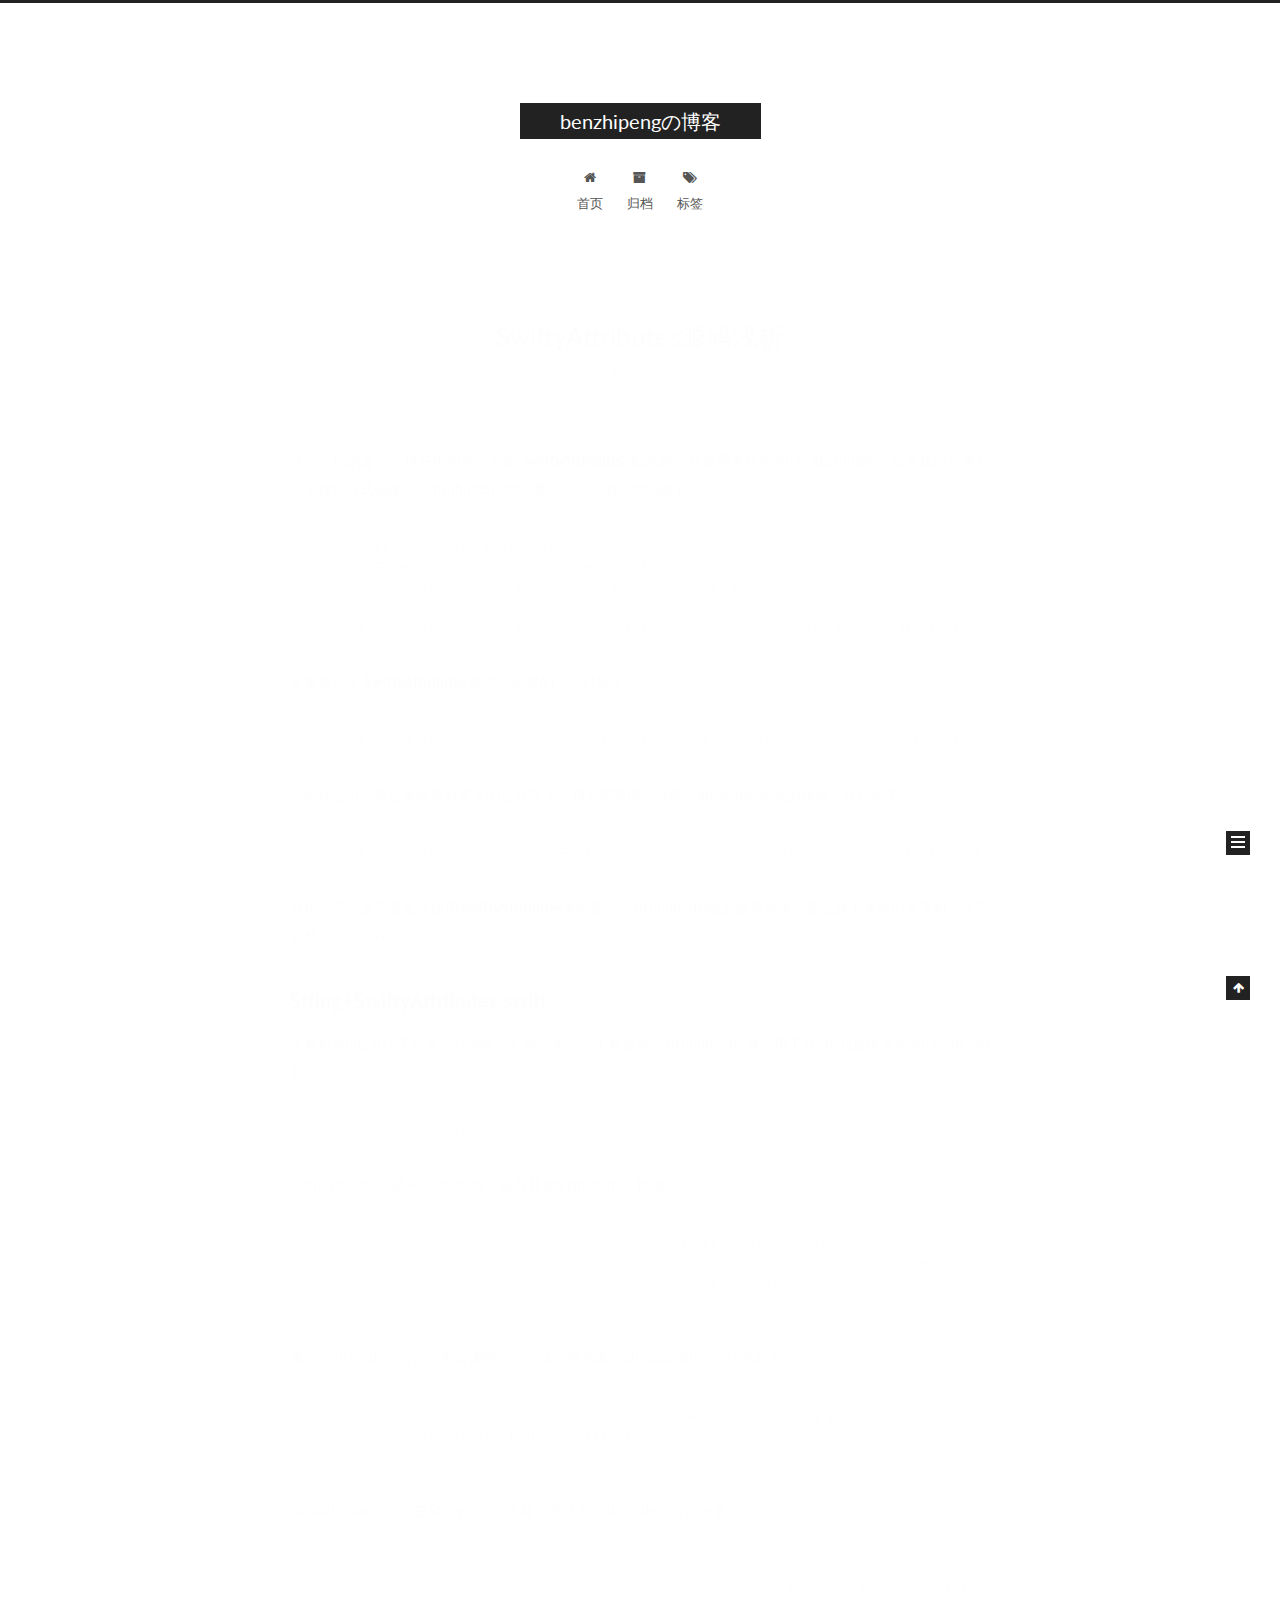
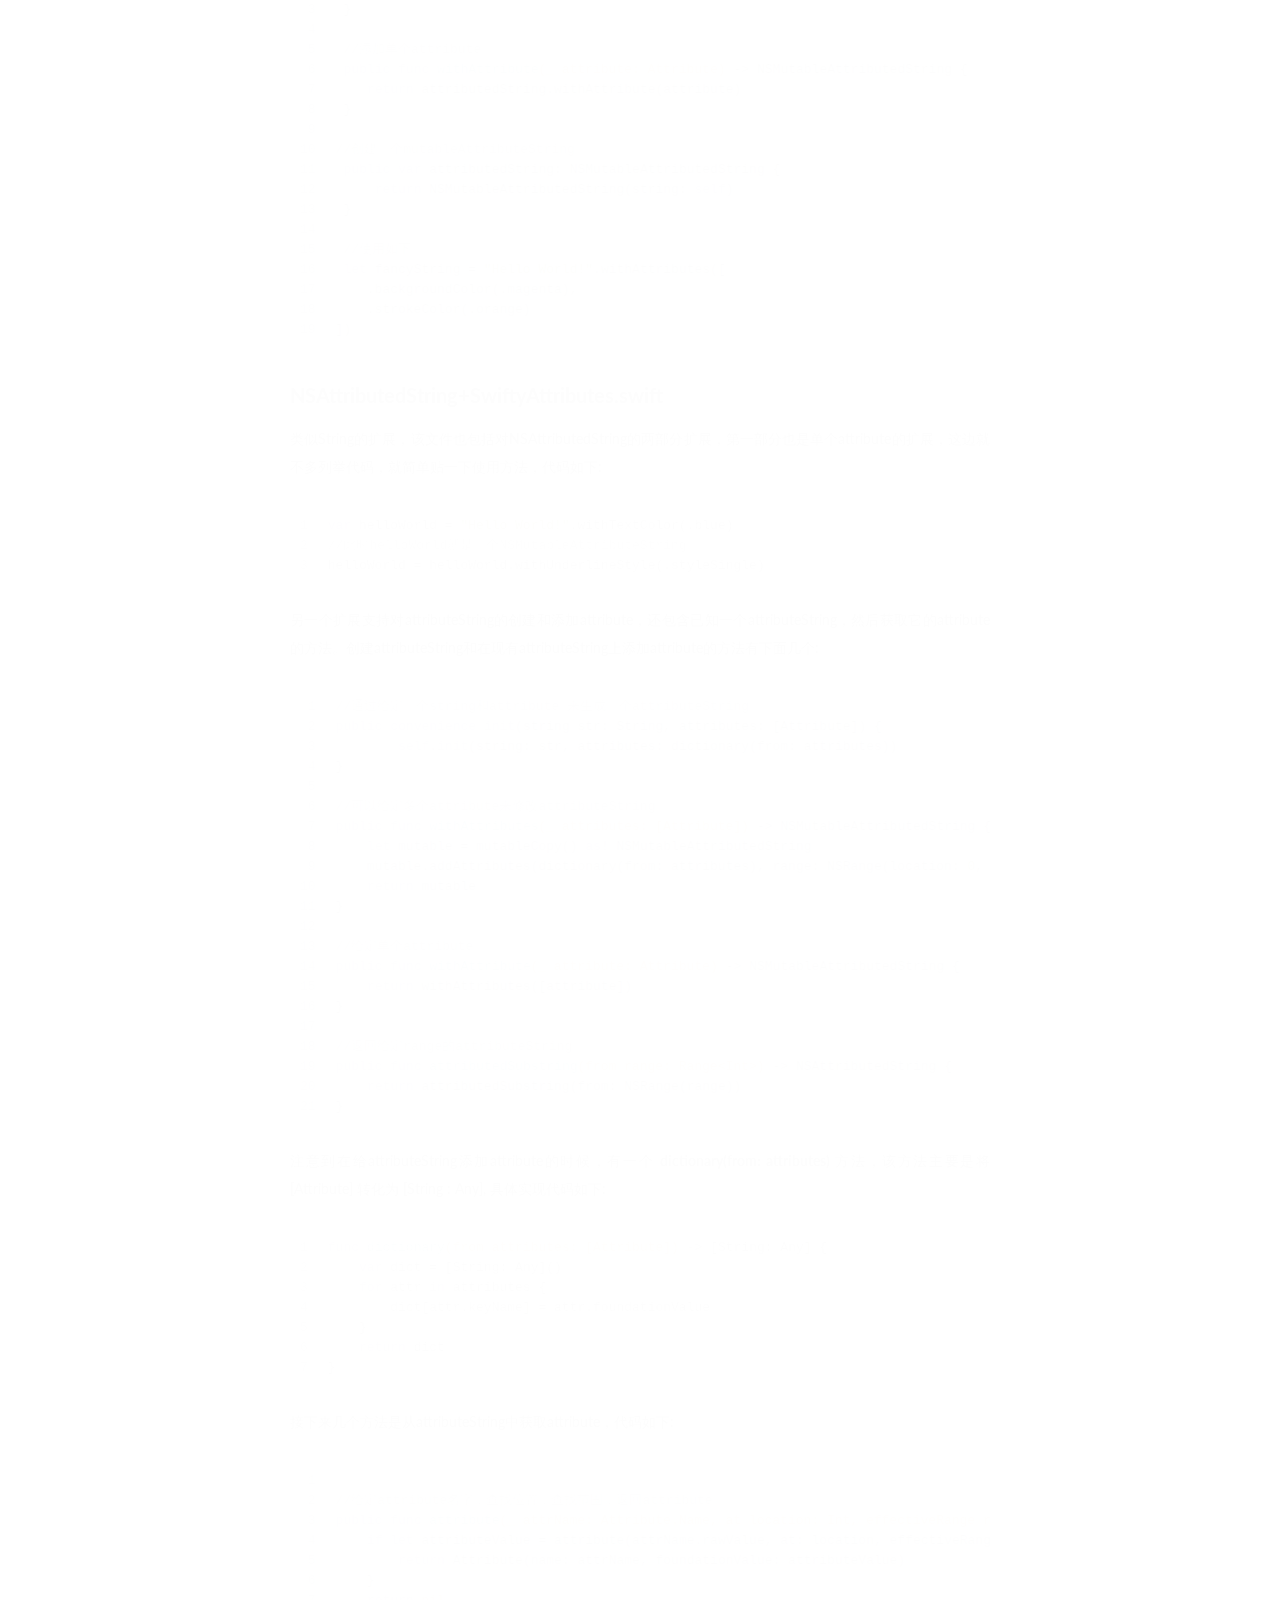
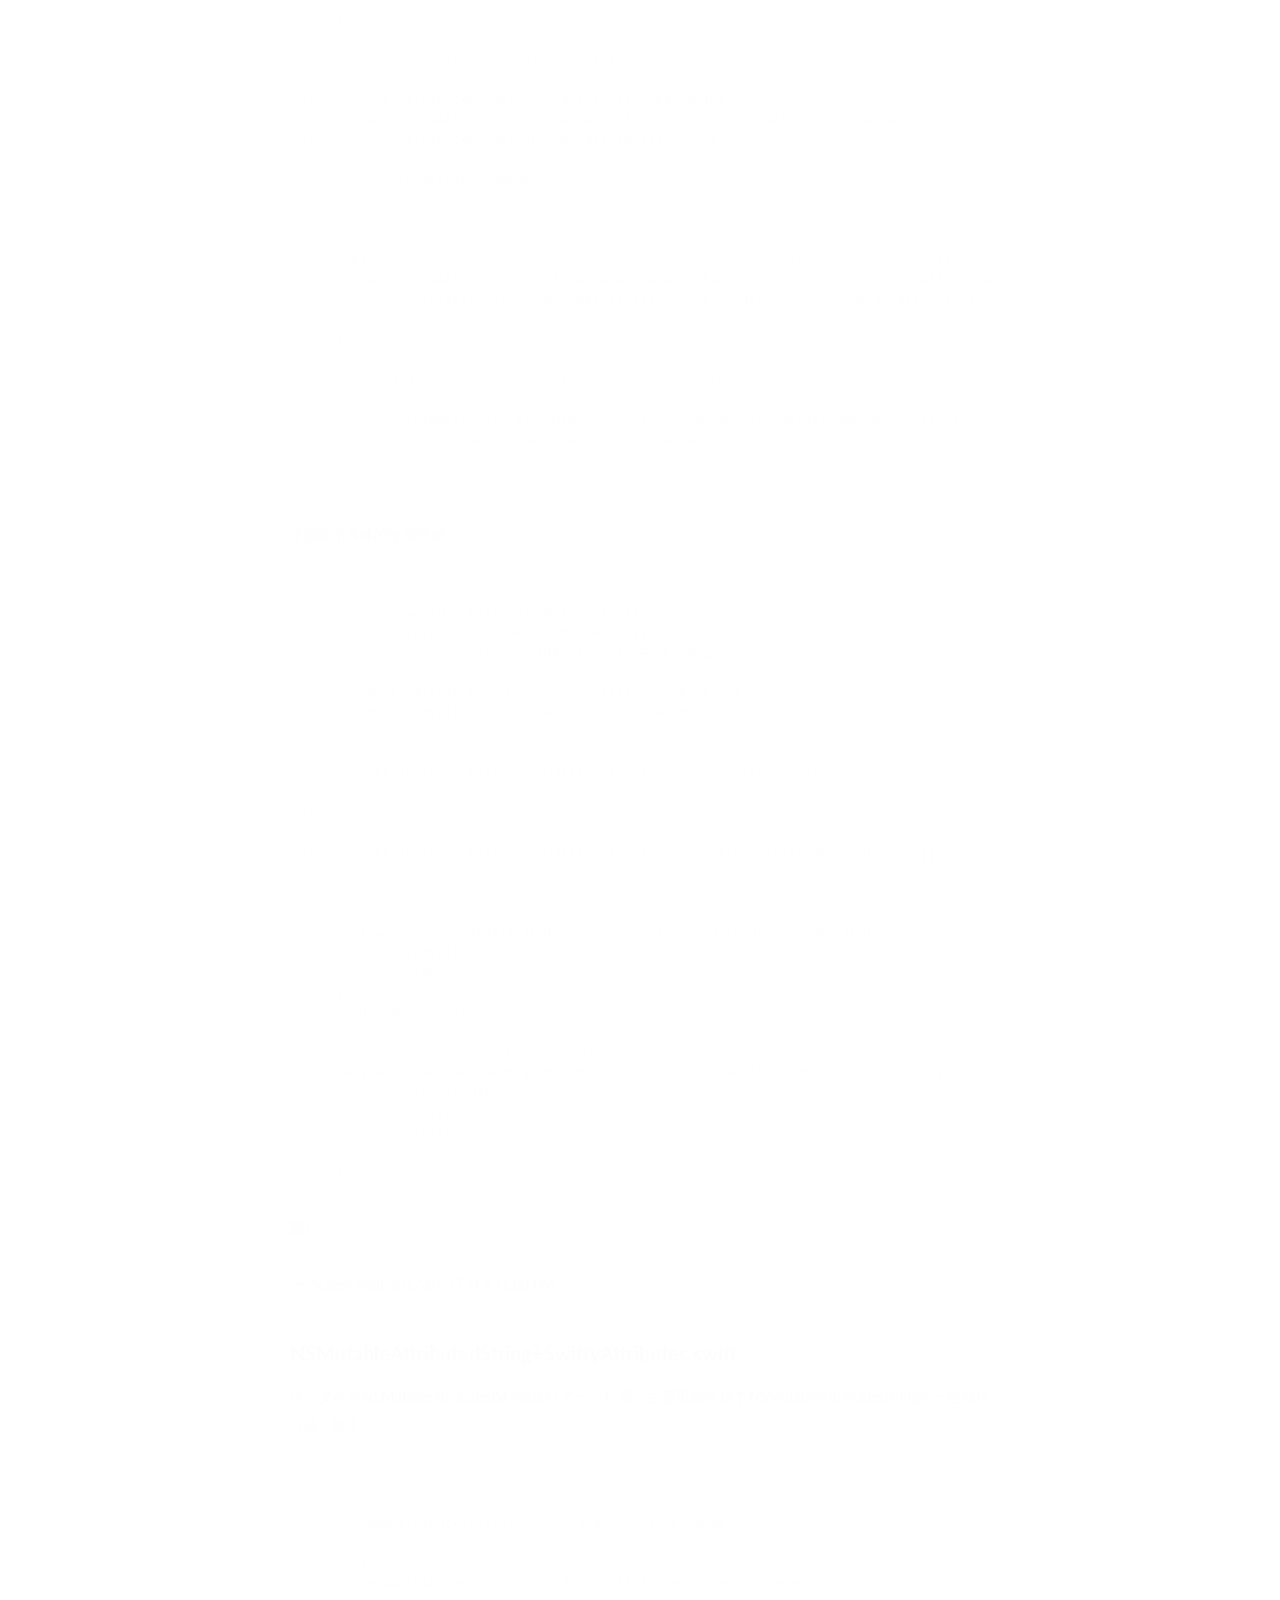
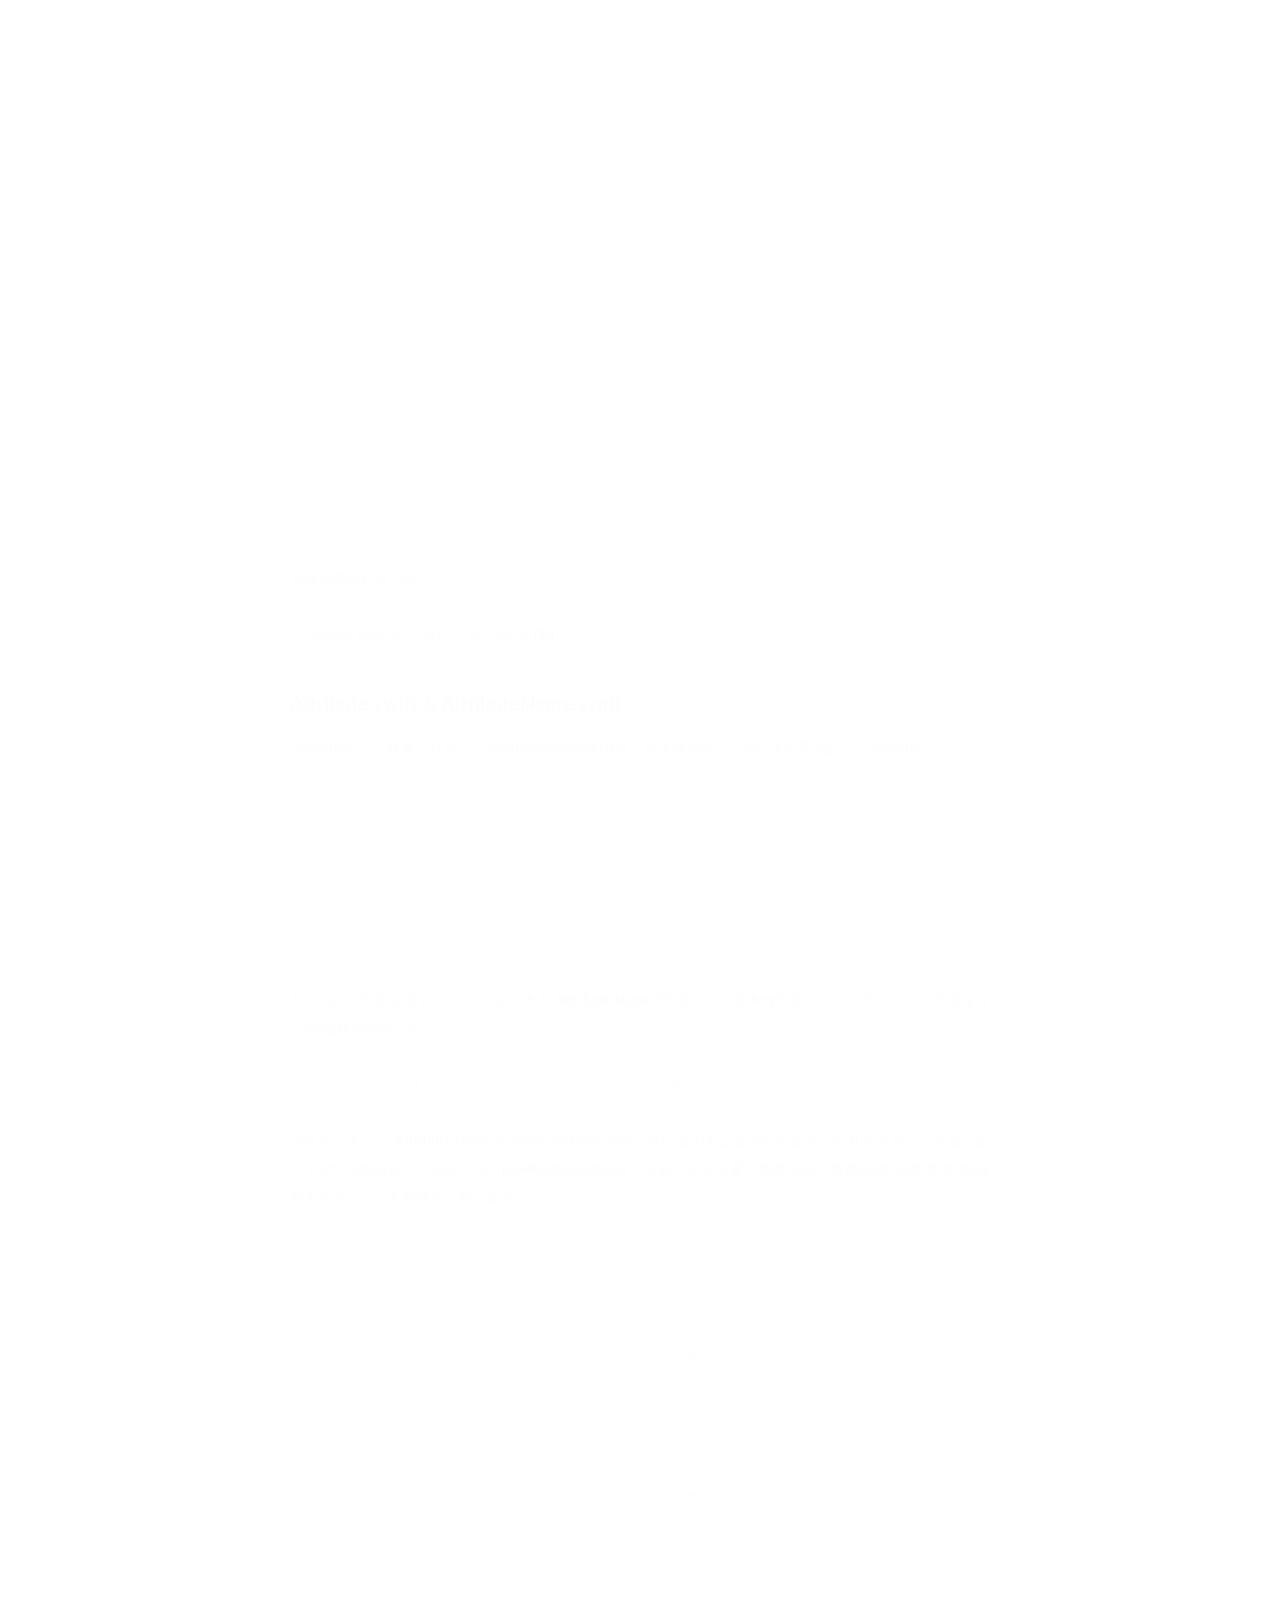
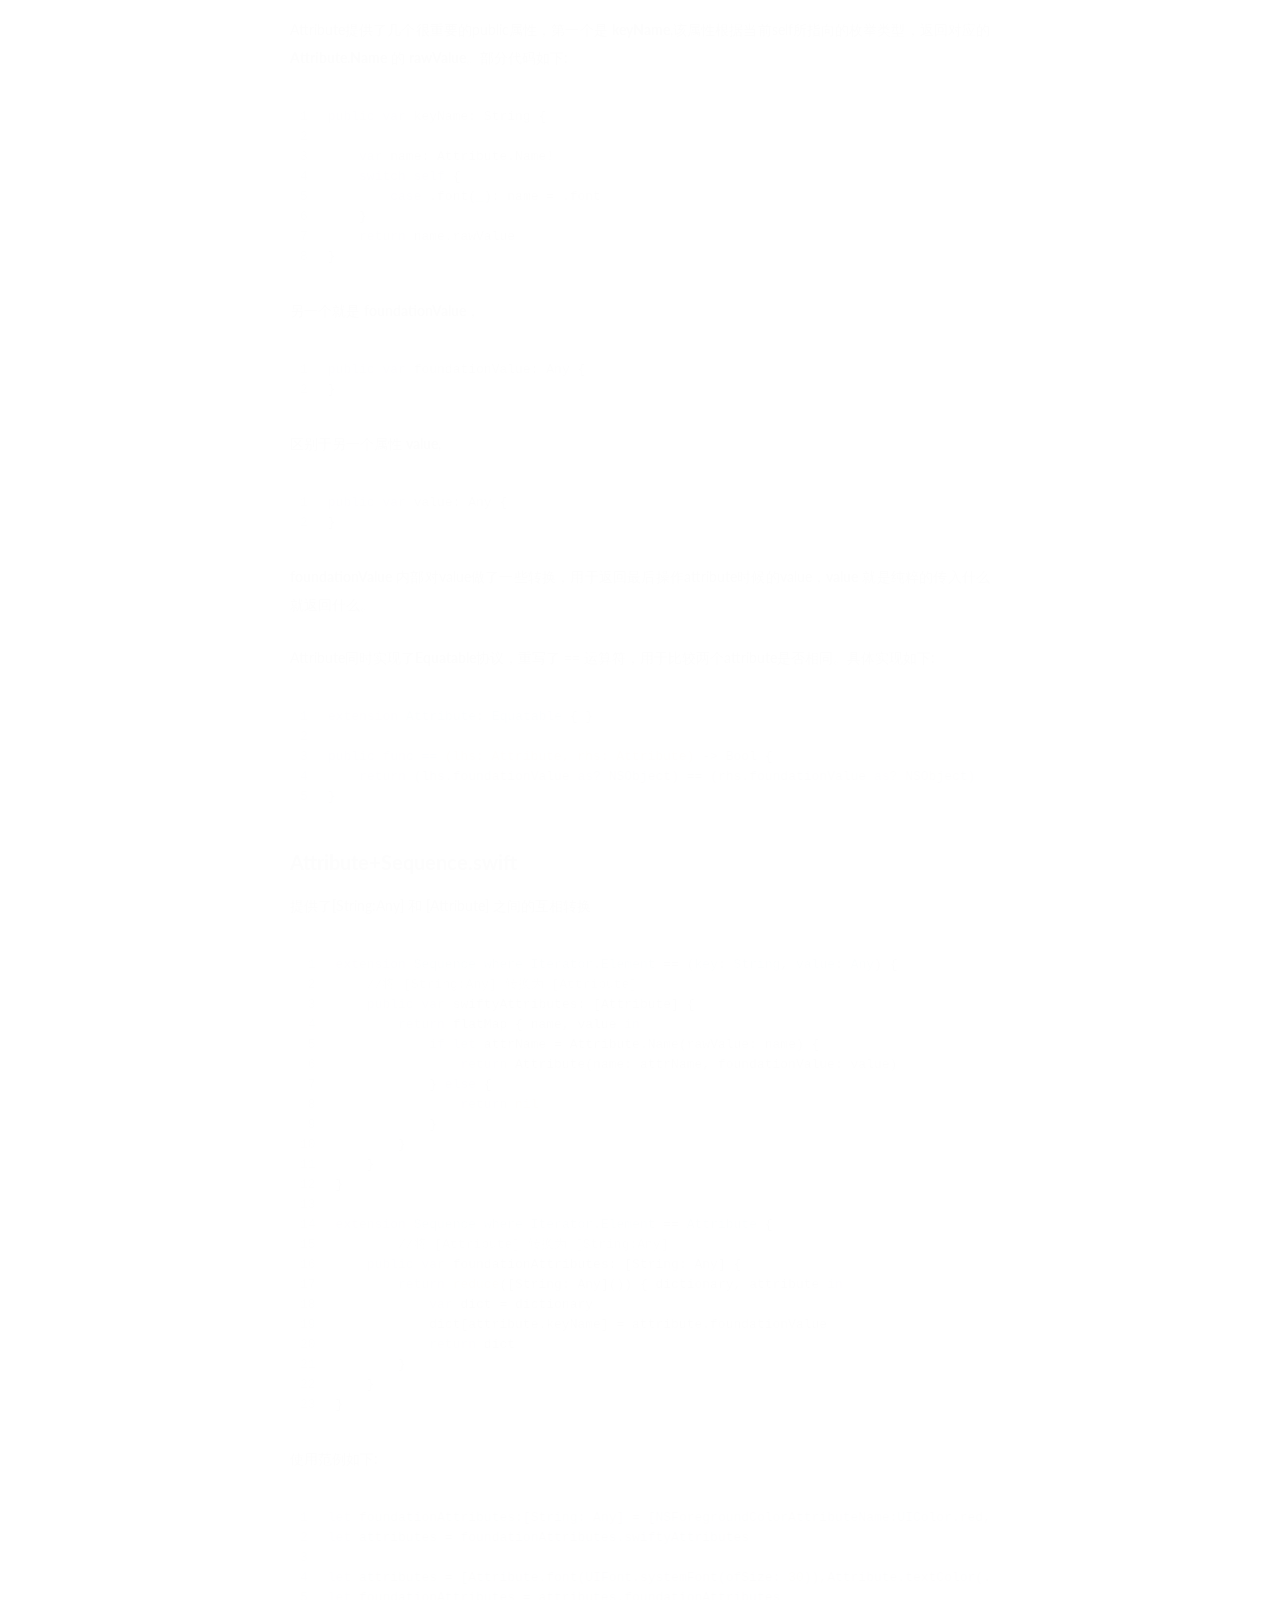
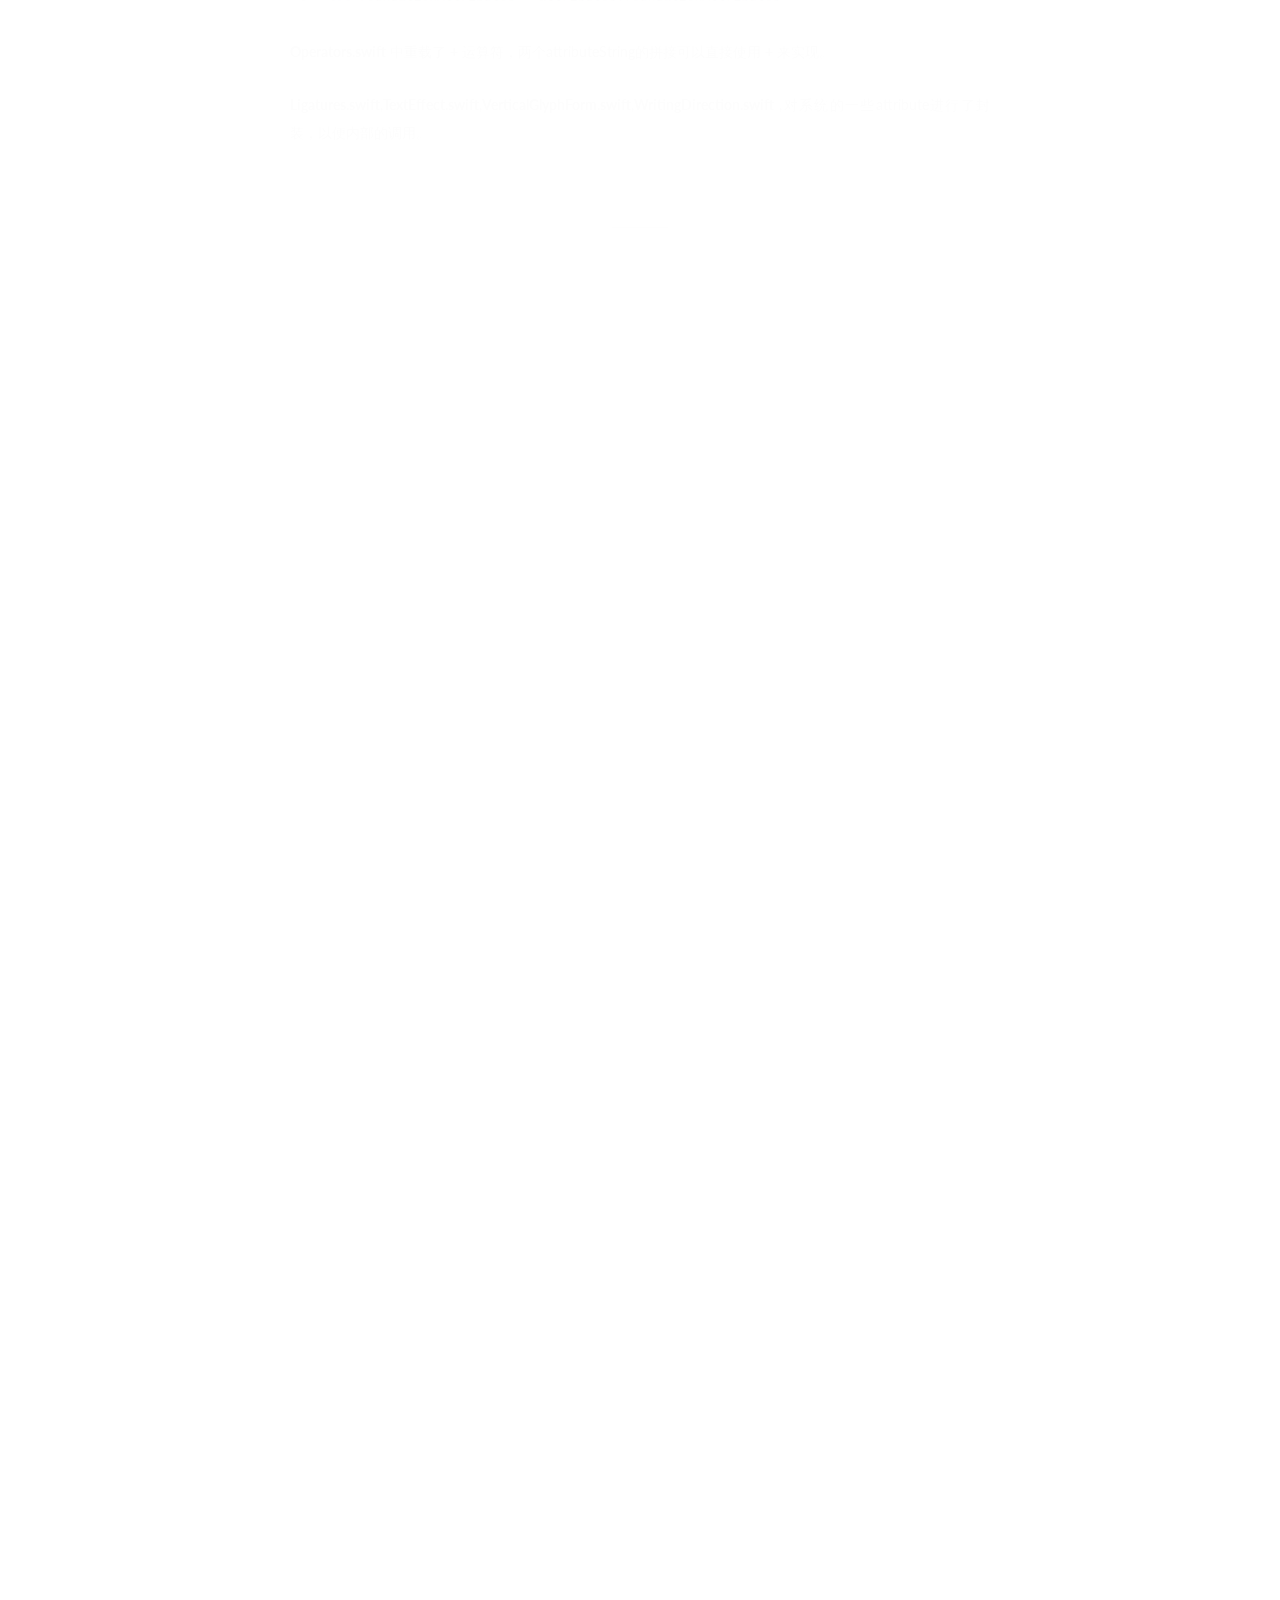
==== commit 8e5018cc: "Site updated: 2017-04-19 15:50:04" ====
--- a/index.html
+++ b/index.html
@@ -249,6 +249,178 @@
   
 
   <article class="post post-type-normal " itemscope itemtype="http://schema.org/Article">
+    <link itemprop="mainEntityOfPage" href="http://yoursite.com/2017/04/19/SwiftyAttributes/">
+
+    <span hidden itemprop="author" itemscope itemtype="http://schema.org/Person">
+      <meta itemprop="name" content="benzhipeng">
+      <meta itemprop="description" content="">
+      <meta itemprop="image" content="/images/avatar.gif">
+    </span>
+
+    <span hidden itemprop="publisher" itemscope itemtype="http://schema.org/Organization">
+      <meta itemprop="name" content="benzhipengの博客">
+    </span>
+
+    
+      <header class="post-header">
+
+        
+        
+          <h1 class="post-title" itemprop="name headline">
+            
+            
+              
+                
+                <a class="post-title-link" href="/2017/04/19/SwiftyAttributes/" itemprop="url">
+                  SwiftyAttributes源码浅析
+                </a>
+              
+            
+          </h1>
+        
+
+        <div class="post-meta">
+          <span class="post-time">
+            
+              <span class="post-meta-item-icon">
+                <i class="fa fa-calendar-o"></i>
+              </span>
+              
+                <span class="post-meta-item-text">发表于</span>
+              
+              <time title="创建于" itemprop="dateCreated datePublished" datetime="2017-04-19T15:44:29+08:00">
+                2017-04-19
+              </time>
+            
+
+            
+
+            
+          </span>
+
+          
+
+          
+            
+          
+
+          
+          
+
+          
+
+          
+
+          
+
+        </div>
+      </header>
+    
+
+
+    <div class="post-body" itemprop="articleBody">
+
+      
+      
+
+      
+        
+          
+            <p>这次介绍的是一个很好用的第三方库 <strong>SwiftyAttributes</strong> ,顾名思义就是用来操作attributeString的。首先我们先来看一下传统方式创建一个attributeString，是怎么实现的，代码如下:</p>
+<figure class="highlight swift"><table><tr><td class="gutter"><pre><div class="line">1</div><div class="line">2</div><div class="line">3</div><div class="line">4</div><div class="line">5</div></pre></td><td class="code"><pre><div class="line"><span class="keyword">let</span> attributes: [<span class="type">String</span>: <span class="type">Any</span>] = [</div><div class="line">    <span class="type">NSForegroundColorAttributeName</span>: <span class="type">UIColor</span>.blue, </div><div class="line">    <span class="type">NSUnderlineStyleAttributeName</span>:  <span class="type">NSNumber</span>(value: <span class="type">NSUnderlineStyle</span>.styleSingle.rawValue)</div><div class="line">]</div><div class="line"><span class="keyword">let</span> fancyString = <span class="type">NSAttributedString</span>(string: <span class="string">"Hello World!"</span>, attributes: attributes)</div></pre></td></tr></table></figure>
+<p>再来看一下 <strong>SwiftyAttributes</strong> 是怎么创建的，代码如下:</p>
+<figure class="highlight swift"><table><tr><td class="gutter"><pre><div class="line">1</div></pre></td><td class="code"><pre><div class="line"><span class="keyword">let</span> fancyString = <span class="string">"Hello World!"</span>.withTextColor(.blue).withUnderlineStyle(.styleSingle)</div></pre></td></tr></table></figure>
+<p>同时你也可以通过系统重新定义的运算符 <strong>+</strong> ，很容易就能实现两个attributeString的拼接，代码如下:</p>
+<figure class="highlight swift"><table><tr><td class="gutter"><pre><div class="line">1</div></pre></td><td class="code"><pre><div class="line"><span class="keyword">let</span> fancyString = <span class="string">"Hello"</span>.withFont(.systemFont(ofSize: <span class="number">12</span>))+ <span class="string">"World!"</span>.withFont(.systemFont(ofSize: <span class="number">18</span>))</div></pre></td></tr></table></figure>
+<p>对比一下，是不是发现使用<strong>SwiftyAttributes</strong>来创建一个attributeString超级简单呢，那么接下来我们来了解一下它的整个实现过程。</p>
+<h2 id="String-SwiftyAttributes-swift"><a href="#String-SwiftyAttributes-swift" class="headerlink" title="String+SwiftyAttributes.swift"></a>String+SwiftyAttributes.swift</h2><p>主要对String进行了扩展，分为两个扩展，第一个扩展是单个attribute的扩展，用于对String直接添加attribute，例如：</p>
+<figure class="highlight swift"><table><tr><td class="gutter"><pre><div class="line">1</div></pre></td><td class="code"><pre><div class="line"><span class="string">"Hello World!"</span>.withTextColor(.blue)</div></pre></td></tr></table></figure>
+<p>withTextColor 只是一个attribute，还有其他的attribute，比如:</p>
+<figure class="highlight swift"><table><tr><td class="gutter"><pre><div class="line">1</div><div class="line">2</div><div class="line">3</div><div class="line">4</div></pre></td><td class="code"><pre><div class="line"><span class="keyword">public</span> <span class="function"><span class="keyword">func</span> <span class="title">withFont</span><span class="params">(<span class="number">_</span> font: Font)</span></span> -&gt; <span class="type">NSMutableAttributedString</span>&#123;&#125;</div><div class="line"><span class="keyword">public</span> <span class="function"><span class="keyword">func</span> <span class="title">withParagraphStyle</span><span class="params">(<span class="number">_</span> style: ParagraphStyle)</span></span> -&gt; <span class="type">NSMutableAttributedString</span> &#123;&#125;</div><div class="line"><span class="keyword">public</span> <span class="function"><span class="keyword">func</span> <span class="title">withTextColor</span><span class="params">(<span class="number">_</span> color: Color)</span></span> -&gt; <span class="type">NSMutableAttributedString</span> &#123;&#125;</div><div class="line">....</div></pre></td></tr></table></figure>
+<p>每一个attribute的方法中都会调用一个方法，然后返回attributeString，代码如下:</p>
+<figure class="highlight swift"><table><tr><td class="gutter"><pre><div class="line">1</div><div class="line">2</div><div class="line">3</div></pre></td><td class="code"><pre><div class="line"><span class="keyword">public</span> <span class="function"><span class="keyword">func</span> <span class="title">withFont</span><span class="params">(<span class="number">_</span> font: Font)</span></span> -&gt; <span class="type">NSMutableAttributedString</span> &#123;</div><div class="line">	<span class="keyword">return</span> withAttribute(.font(font))</div><div class="line">&#125;</div></pre></td></tr></table></figure>
+<p>withAttribute方法也是String的一个扩展，支持多个attribute，方法如下:</p>
+<figure class="highlight swift"><table><tr><td class="gutter"><pre><div class="line">1</div><div class="line">2</div><div class="line">3</div><div class="line">4</div><div class="line">5</div><div class="line">6</div><div class="line">7</div><div class="line">8</div><div class="line">9</div><div class="line">10</div><div class="line">11</div><div class="line">12</div><div class="line">13</div><div class="line">14</div><div class="line">15</div><div class="line">16</div><div class="line">17</div><div class="line">18</div><div class="line">19</div></pre></td><td class="code"><pre><div class="line"> <span class="comment">//添加多个attribute</span></div><div class="line"> <span class="keyword">public</span> <span class="function"><span class="keyword">func</span> <span class="title">withAttributes</span><span class="params">(<span class="number">_</span> attributes: [Attribute])</span></span> -&gt; <span class="type">NSMutableAttributedString</span> &#123;       	<span class="keyword">return</span> attributedString.withAttributes(attributes)</div><div class="line"> &#125;</div><div class="line"></div><div class="line"> <span class="comment">//添加单个attribute</span></div><div class="line"> <span class="keyword">public</span> <span class="function"><span class="keyword">func</span> <span class="title">withAttribute</span><span class="params">(<span class="number">_</span> attribute: Attribute)</span></span> -&gt; <span class="type">NSMutableAttributedString</span> &#123;</div><div class="line">    <span class="keyword">return</span> attributedString.withAttribute(attribute)</div><div class="line"> &#125;</div><div class="line"></div><div class="line"><span class="comment">//创建一个mutableAttributeString</span></div><div class="line"> <span class="keyword">public</span> <span class="keyword">var</span> attributedString: <span class="type">NSMutableAttributedString</span> &#123;</div><div class="line">     <span class="keyword">return</span> <span class="type">NSMutableAttributedString</span>(string: <span class="keyword">self</span>)</div><div class="line"> &#125;</div><div class="line"> </div><div class="line"> <span class="comment">//使用如下</span></div><div class="line"> <span class="keyword">let</span> fancyString = <span class="string">"Hello World!"</span>.withAttributes([</div><div class="line">    .backgroundColor(.magenta),</div><div class="line">    .strokeColor(.orange)</div><div class="line">])</div></pre></td></tr></table></figure>
+<h2 id="NSAttributedString-SwiftyAttributes-swift"><a href="#NSAttributedString-SwiftyAttributes-swift" class="headerlink" title="NSAttributedString+SwiftyAttributes.swift"></a>NSAttributedString+SwiftyAttributes.swift</h2><p>类似String的扩展，该文件也包括对NSAttributedString的两部分扩展，第一部分也是单个attribute的扩展，这边就不多列举代码，就简单贴一下使用方法，代码如下:</p>
+<figure class="highlight swift"><table><tr><td class="gutter"><pre><div class="line">1</div><div class="line">2</div><div class="line">3</div></pre></td><td class="code"><pre><div class="line"><span class="keyword">var</span> helloWorld = <span class="string">"Hello World!"</span>.withTextColor(.blue)</div><div class="line"><span class="comment">//此时helloWorld就是一个NSMutableAttributeString</span></div><div class="line">helloWorld = helloWorld.withUnderlineStyle(.styleSingle)</div></pre></td></tr></table></figure>
+<p>另一个扩展支持对attributeString的创建和添加attribute，还包含已知一个attributeString，然后获取它的attribute的方法。创建attributeString和在现有attributeString上添加attribute的方法有下面几个:</p>
+<figure class="highlight swift"><table><tr><td class="gutter"><pre><div class="line">1</div><div class="line">2</div><div class="line">3</div><div class="line">4</div><div class="line">5</div><div class="line">6</div><div class="line">7</div><div class="line">8</div><div class="line">9</div><div class="line">10</div><div class="line">11</div><div class="line">12</div><div class="line">13</div><div class="line">14</div><div class="line">15</div><div class="line">16</div><div class="line">17</div><div class="line">18</div><div class="line">19</div><div class="line">20</div><div class="line">21</div></pre></td><td class="code"><pre><div class="line"><span class="comment">//通过给定一个string和attribute 来生成一个attributeString</span></div><div class="line"><span class="keyword">public</span> <span class="keyword">convenience</span> <span class="keyword">init</span>(string str: <span class="type">String</span>, attributes: [<span class="type">Attribute</span>]) &#123;</div><div class="line">	<span class="keyword">self</span>.<span class="keyword">init</span>(string: str, attributes: dictionary(from: attributes))</div><div class="line">&#125;</div><div class="line"></div><div class="line"><span class="comment">//可以给定多个attribute来修改attributeString</span></div><div class="line"><span class="keyword">public</span> <span class="function"><span class="keyword">func</span> <span class="title">withAttributes</span><span class="params">(<span class="number">_</span> attributes: [Attribute])</span></span> -&gt; <span class="type">NSMutableAttributedString</span> &#123;</div><div class="line">    <span class="keyword">let</span> mutable = mutableCopy() <span class="keyword">as</span>! <span class="type">NSMutableAttributedString</span></div><div class="line">    mutable.addAttributes(dictionary(from: attributes), range: <span class="type">NSRange</span>(location: <span class="number">0</span>, length: length))</div><div class="line">    <span class="keyword">return</span> mutable</div><div class="line">&#125;</div><div class="line"></div><div class="line"><span class="comment">//给定单个attribute</span></div><div class="line"><span class="keyword">public</span> <span class="function"><span class="keyword">func</span> <span class="title">withAttribute</span><span class="params">(<span class="number">_</span> attribute: Attribute)</span></span> -&gt; <span class="type">NSMutableAttributedString</span> &#123;</div><div class="line">    <span class="keyword">return</span> withAttributes([attribute])</div><div class="line">&#125;</div><div class="line"></div><div class="line"><span class="comment">//返回给定range的attributeString</span></div><div class="line"><span class="keyword">public</span> <span class="function"><span class="keyword">func</span> <span class="title">attributedSubstring</span><span class="params">(from range: Range&lt;Int&gt;)</span></span> -&gt; <span class="type">NSAttributedString</span> &#123;</div><div class="line">    <span class="keyword">return</span> attributedSubstring(from: <span class="type">NSRange</span>(range))</div><div class="line">&#125;</div></pre></td></tr></table></figure>
+<p>注意到在给attributeString添加attribute的时候，有一个 <strong>dictionary(from: attributes)</strong> 方法，该方法主要是将 [Attribute] 转化为 [String : Any], 具体实现代码如下:</p>
+<figure class="highlight swift"><table><tr><td class="gutter"><pre><div class="line">1</div><div class="line">2</div><div class="line">3</div><div class="line">4</div><div class="line">5</div><div class="line">6</div><div class="line">7</div></pre></td><td class="code"><pre><div class="line"><span class="function"><span class="keyword">func</span> <span class="title">dictionary</span><span class="params">(from attributes: [Attribute])</span></span> -&gt; [<span class="type">String</span>: <span class="type">Any</span>] &#123;</div><div class="line">    <span class="keyword">var</span> dict = [<span class="type">String</span>: <span class="type">Any</span>]()</div><div class="line">    <span class="keyword">for</span> attr <span class="keyword">in</span> attributes &#123;</div><div class="line">        dict[attr.keyName] = attr.foundationValue</div><div class="line">    &#125;</div><div class="line">    <span class="keyword">return</span> dict</div><div class="line">&#125;</div></pre></td></tr></table></figure>
+<p>接下来几个方法是从attributeString中获取attribute，代码如下:</p>
+<figure class="highlight swift"><table><tr><td class="gutter"><pre><div class="line">1</div><div class="line">2</div><div class="line">3</div><div class="line">4</div><div class="line">5</div><div class="line">6</div><div class="line">7</div><div class="line">8</div><div class="line">9</div><div class="line">10</div><div class="line">11</div><div class="line">12</div><div class="line">13</div><div class="line">14</div><div class="line">15</div><div class="line">16</div><div class="line">17</div><div class="line">18</div><div class="line">19</div><div class="line">20</div><div class="line">21</div><div class="line">22</div><div class="line">23</div><div class="line">24</div><div class="line">25</div><div class="line">26</div><div class="line">27</div><div class="line">28</div><div class="line">29</div><div class="line">30</div><div class="line">31</div></pre></td><td class="code"><pre><div class="line"></div><div class="line"><span class="comment">//给定attribute名字，查找位置，查找范围，返回attribute</span></div><div class="line"><span class="keyword">public</span> <span class="function"><span class="keyword">func</span> <span class="title">attribute</span><span class="params">(<span class="number">_</span> attrName: Attribute.Name, at location: Int, effectiveRange range: NSRangePointer? = <span class="literal">nil</span>)</span></span> -&gt; <span class="type">Attribute</span>? &#123;</div><div class="line">    <span class="keyword">if</span> <span class="keyword">let</span> attributeValue = attribute(attrName.rawValue, at: location, effectiveRange: range) &#123;</div><div class="line">        <span class="keyword">return</span> <span class="type">Attribute</span>(name: attrName, foundationValue: attributeValue)</div><div class="line">    &#125;</div><div class="line">    <span class="keyword">return</span> <span class="literal">nil</span></div><div class="line">&#125;</div><div class="line"></div><div class="line"><span class="comment">//给定范围 返回 ([Attribute],Range&lt;Int&gt;)</span></div><div class="line"><span class="keyword">public</span> <span class="function"><span class="keyword">func</span> <span class="title">attributes</span><span class="params">(<span class="keyword">in</span> range: Range&lt;Int&gt;, options: NSAttributedString.EnumerationOptions = [])</span></span> -&gt; [([<span class="type">Attribute</span>], <span class="type">Range</span>&lt;<span class="type">Int</span>&gt;)] &#123;</div><div class="line">    <span class="keyword">var</span> attributeRanges = [([<span class="type">Attribute</span>], <span class="type">Range</span>&lt;<span class="type">Int</span>&gt;)]()</div><div class="line">    enumerateAttributes(<span class="keyword">in</span>: range, options: options) &#123; attributes, range, <span class="number">_</span> <span class="keyword">in</span></div><div class="line">        attributeRanges.append((attributes, range))</div><div class="line">    &#125;</div><div class="line">    <span class="keyword">return</span> attributeRanges</div><div class="line">&#125;</div><div class="line"></div><div class="line"><span class="comment">//给定范围 内部调用attributeString系统提供的enumerateAttributes方法查找出所有attribute以及对应的range 形式如: ([Attribute],Range&lt;Int&gt;)</span></div><div class="line"><span class="keyword">public</span> <span class="function"><span class="keyword">func</span> <span class="title">enumerateAttributes</span><span class="params">(<span class="keyword">in</span> enumerationRange: Range&lt;Int&gt;, options: NSAttributedString.EnumerationOptions = [], using block: <span class="params">(<span class="number">_</span> attrs: [Attribute], <span class="number">_</span> range: Range&lt;Int&gt;, <span class="number">_</span> stop: UnsafeMutablePointer&lt;ObjCBool&gt;)</span></span></span> -&gt; <span class="type">Void</span>) &#123;</div><div class="line">    enumerateAttributes(<span class="keyword">in</span>: <span class="type">NSRange</span>(enumerationRange), options: options) &#123; attributes, range, ptr <span class="keyword">in</span></div><div class="line">        block(attributes.swiftyAttributes, range.location ..&lt; (range.location + range.length), ptr)</div><div class="line">    &#125;</div><div class="line">&#125;</div><div class="line"></div><div class="line"><span class="comment">//给定attribute名字，查找范围，block返回attribute的value</span></div><div class="line"><span class="keyword">public</span> <span class="function"><span class="keyword">func</span> <span class="title">enumerateAttribute</span><span class="params">(<span class="number">_</span> attrName: Attribute.Name, <span class="keyword">in</span> enumerationRange: Range&lt;Int&gt;, options: NSAttributedString.EnumerationOptions = [], using block: <span class="params">(<span class="number">_</span> value: Any?, <span class="number">_</span> range: Range&lt;Int&gt;, <span class="number">_</span> stop: UnsafeMutablePointer&lt;ObjCBool&gt;)</span></span></span> -&gt; <span class="type">Void</span>) &#123;</div><div class="line">    enumerateAttribute(attrName.rawValue, <span class="keyword">in</span>: <span class="type">NSRange</span>(enumerationRange), options: options) &#123; value, range, ptr <span class="keyword">in</span></div><div class="line">        block(value, range.location ..&lt; (range.location + range.length), ptr)</div><div class="line">    &#125;</div><div class="line">&#125;</div></pre></td></tr></table></figure>
+<p>下面给出具体的使用范例:</p>
+<figure class="highlight swift"><table><tr><td class="gutter"><pre><div class="line">1</div><div class="line">2</div><div class="line">3</div><div class="line">4</div><div class="line">5</div><div class="line">6</div><div class="line">7</div><div class="line">8</div><div class="line">9</div><div class="line">10</div><div class="line">11</div><div class="line">12</div><div class="line">13</div><div class="line">14</div><div class="line">15</div><div class="line">16</div><div class="line">17</div><div class="line">18</div><div class="line">19</div><div class="line">20</div><div class="line">21</div><div class="line">22</div><div class="line">23</div><div class="line">24</div><div class="line">25</div><div class="line">26</div><div class="line">27</div><div class="line">28</div><div class="line">29</div><div class="line">30</div></pre></td><td class="code"><pre><div class="line"><span class="keyword">let</span> hello = <span class="string">"Hello"</span></div><div class="line"><span class="keyword">let</span> helloworld = hello.withAttributes([</div><div class="line">    .font(<span class="type">UIFont</span>.systemFont(ofSize: <span class="number">20</span>))</div><div class="line">    ]) + <span class="string">"World"</span>.withFont(<span class="type">UIFont</span>.systemFont(ofSize: <span class="number">30</span>))</div><div class="line"></div><div class="line"><span class="keyword">let</span> font20Attribute = helloworld.attribute(.font, at: <span class="number">0</span>) <span class="comment">// 0-4 返回20号字体的attribute</span></div><div class="line"><span class="keyword">let</span> font30Attribute = helloworld.attribute(.font, at: <span class="number">5</span>) <span class="comment">// 5-9 返回30号字体的attribute</span></div><div class="line"></div><div class="line"><span class="comment">//给定range </span></div><div class="line"><span class="keyword">let</span> attributes = helloworld.attributes(<span class="keyword">in</span>: <span class="number">0</span>..&lt;<span class="number">5</span>, options: [])</div><div class="line"><span class="built_in">print</span>(attributes) <span class="comment">//只有一个attribute</span></div><div class="line"></div><div class="line"><span class="comment">//&lt;如果要查出所有attribute，可以指定upper为字符串的长度&gt;</span></div><div class="line"><span class="keyword">let</span> attributes = helloworld.attributes(<span class="keyword">in</span>: <span class="number">0</span>..&lt;helloworld.length, options: [])</div><div class="line"><span class="built_in">print</span>(attributes) <span class="comment">//所有的attribute</span></div><div class="line"></div><div class="line"></div><div class="line">helloworld.enumerateAttributes(<span class="keyword">in</span>: <span class="number">0</span>..&lt;helloworld.length) &#123; (attributes, range, stop) <span class="keyword">in</span></div><div class="line">    <span class="built_in">print</span>(attributes)</div><div class="line">    <span class="built_in">print</span>(range)</div><div class="line">&#125;</div><div class="line"><span class="comment">//打印结果 如 &lt;图1&gt;</span></div><div class="line"></div><div class="line"><span class="comment">//给定属性和range 找出attribute的value 以及对应的range</span></div><div class="line">helloworld.enumerateAttribute(.font, <span class="keyword">in</span>: <span class="number">0</span>..&lt;helloworld.length, options: []) &#123; (value, range, stop) <span class="keyword">in</span></div><div class="line">    <span class="keyword">if</span>  value <span class="keyword">is</span> <span class="type">UIFont</span> &#123;</div><div class="line">        <span class="built_in">print</span>(value)</div><div class="line">        <span class="built_in">print</span>(range)</div><div class="line">    &#125;</div><div class="line">&#125;</div></pre></td></tr></table></figure>
+<p>图1：</p>
+<p><img src="http://ww2.sinaimg.cn/large/006tNbRwgy1fepqz9vxvuj30sr027q3m.jpg" alt="Screen Shot 2017-04-17 at 4.11.00 PM"></p>
+<h2 id="NSMutableAttributedString-SwiftyAttributes-swift"><a href="#NSMutableAttributedString-SwiftyAttributes-swift" class="headerlink" title="NSMutableAttributedString+SwiftyAttributes.swift"></a>NSMutableAttributedString+SwiftyAttributes.swift</h2><p>这个文件对NSMutableAttributedString进行了一个扩展，主要重新实现了NSMutableAttributedString的一些操作方法，如下：</p>
+<figure class="highlight swift"><table><tr><td class="gutter"><pre><div class="line">1</div><div class="line">2</div><div class="line">3</div><div class="line">4</div><div class="line">5</div><div class="line">6</div><div class="line">7</div><div class="line">8</div><div class="line">9</div><div class="line">10</div><div class="line">11</div><div class="line">12</div><div class="line">13</div><div class="line">14</div><div class="line">15</div><div class="line">16</div><div class="line">17</div><div class="line">18</div><div class="line">19</div><div class="line">20</div><div class="line">21</div><div class="line">22</div><div class="line">23</div><div class="line">24</div><div class="line">25</div><div class="line">26</div><div class="line">27</div><div class="line">28</div><div class="line">29</div><div class="line">30</div><div class="line">31</div><div class="line">32</div><div class="line">33</div></pre></td><td class="code"><pre><div class="line"><span class="comment">//在已有的attributes上 添加新的attribute</span></div><div class="line"><span class="keyword">public</span> <span class="function"><span class="keyword">func</span> <span class="title">addAttributes</span><span class="params">(<span class="number">_</span> attributes: [Attribute], range: Range&lt;Int&gt;)</span></span> &#123;</div><div class="line">    addAttributes(attributes, range: <span class="type">NSRange</span>(range))</div><div class="line">&#125;</div><div class="line"><span class="keyword">public</span> <span class="function"><span class="keyword">func</span> <span class="title">addAttributes</span><span class="params">(<span class="number">_</span> attributes: [Attribute], range: NSRange)</span></span> &#123;</div><div class="line">    addAttributes(dictionary(from: attributes), range: range)</div><div class="line">&#125;</div><div class="line"></div><div class="line"><span class="comment">//移除之前的attribute 重新设置attribute</span></div><div class="line"><span class="keyword">public</span> <span class="function"><span class="keyword">func</span> <span class="title">setAttributes</span><span class="params">(<span class="number">_</span> attributes: [Attribute], range: Range&lt;Int&gt;)</span></span> &#123;</div><div class="line">    setAttributes(attributes, range: <span class="type">NSRange</span>(range))</div><div class="line">&#125;</div><div class="line"><span class="keyword">public</span> <span class="function"><span class="keyword">func</span> <span class="title">setAttributes</span><span class="params">(<span class="number">_</span> attributes: [Attribute], range: NSRange)</span></span> &#123;</div><div class="line">    setAttributes(dictionary(from: attributes), range: range)</div><div class="line">&#125;</div><div class="line"></div><div class="line"><span class="comment">//用新的字符串替换给定范围的字符串</span></div><div class="line"><span class="keyword">public</span> <span class="function"><span class="keyword">func</span> <span class="title">replaceCharacters</span><span class="params">(<span class="keyword">in</span> range: Range&lt;Int&gt;, with str: String)</span></span> &#123;</div><div class="line">    replaceCharacters(<span class="keyword">in</span>: <span class="type">NSRange</span>(range), with: str)</div><div class="line">&#125;</div><div class="line"><span class="comment">//用新的attributeString替换给定范围的attributeString</span></div><div class="line"><span class="keyword">public</span> <span class="function"><span class="keyword">func</span> <span class="title">replaceCharacters</span><span class="params">(<span class="keyword">in</span> range: Range&lt;Int&gt;, with attrString: NSAttributedString)</span></span> &#123;</div><div class="line">    replaceCharacters(<span class="keyword">in</span>: <span class="type">NSRange</span>(range), with: attrString)</div><div class="line">&#125;</div><div class="line"></div><div class="line"><span class="comment">//移除给定范围的字符串</span></div><div class="line"><span class="keyword">public</span> <span class="function"><span class="keyword">func</span> <span class="title">deleteCharacters</span><span class="params">(<span class="keyword">in</span> range: Range&lt;Int&gt;)</span></span> &#123;</div><div class="line">    deleteCharacters(<span class="keyword">in</span>: <span class="type">NSRange</span>(range))</div><div class="line">&#125;</div><div class="line"><span class="comment">//移除给定范围 给定的attribute</span></div><div class="line"><span class="keyword">public</span> <span class="function"><span class="keyword">func</span> <span class="title">removeAttribute</span><span class="params">(<span class="number">_</span> name: Attribute.Name, range: Range&lt;Int&gt;)</span></span> &#123;</div><div class="line">    removeAttribute(name.rawValue, range: <span class="type">NSRange</span>(range))</div><div class="line">&#125;</div></pre></td></tr></table></figure>
+<p>具体调用过程如下图：</p>
+<p><img src="http://ww1.sinaimg.cn/large/006tNbRwgy1fepsv9yuiyj30o70jsq4q.jpg" alt="Screen Shot 2017-04-17 at 5.22.16 PM"></p>
+<h2 id="Attribute-swift-amp-AttributeName-swift"><a href="#Attribute-swift-amp-AttributeName-swift" class="headerlink" title="Attribute.swift &amp; AttributeName.swift"></a>Attribute.swift &amp; AttributeName.swift</h2><p>Attribute是一个枚举，枚举了一些attributeString的属性。这里就列举一些我们平时常见的几个attribute。</p>
+<figure class="highlight swift"><table><tr><td class="gutter"><pre><div class="line">1</div><div class="line">2</div><div class="line">3</div><div class="line">4</div><div class="line">5</div><div class="line">6</div><div class="line">7</div><div class="line">8</div></pre></td><td class="code"><pre><div class="line"><span class="keyword">public</span> <span class="class"><span class="keyword">enum</span> <span class="title">Attribute</span> </span>&#123;</div><div class="line"></div><div class="line">  <span class="comment">//设置背景色</span></div><div class="line">  <span class="keyword">case</span> backgroundColor(<span class="type">Color</span>)</div><div class="line">  <span class="comment">//设置字体</span></div><div class="line">  <span class="keyword">case</span> font(<span class="type">Font</span>)</div><div class="line">  ....</div><div class="line">&#125;</div></pre></td></tr></table></figure>
+<p>Attribute内部还实现了一个init方法，传入 <strong>Attribute.Name</strong>类型的name 和 <strong>Any</strong>类型的foundationValue，下面是这个init函数的构造方法：</p>
+<figure class="highlight swift"><table><tr><td class="gutter"><pre><div class="line">1</div></pre></td><td class="code"><pre><div class="line"><span class="keyword">init</span>(name: <span class="type">Attribute</span>.<span class="type">Name</span>, foundationValue: <span class="type">Any</span>) &#123;&#125;</div></pre></td></tr></table></figure>
+<p>这里引入了一个 <strong>Attribute.Name</strong>,在AttributeName.swift文件中我们可以看到它的定义，它其实也是一个枚举，定义了attribute的名字，同时实现了<strong>RawRepresentable</strong>这个协议，它的主要功能是和系统提供的string类型attribute的名字进行一个互相转换。例子如下:</p>
+<figure class="highlight swift"><table><tr><td class="gutter"><pre><div class="line">1</div><div class="line">2</div><div class="line">3</div><div class="line">4</div><div class="line">5</div><div class="line">6</div><div class="line">7</div><div class="line">8</div><div class="line">9</div><div class="line">10</div><div class="line">11</div><div class="line">12</div><div class="line">13</div><div class="line">14</div><div class="line">15</div><div class="line">16</div><div class="line">17</div></pre></td><td class="code"><pre><div class="line"><span class="keyword">public</span> <span class="class"><span class="keyword">enum</span> <span class="title">Name</span>: <span class="title">RawRepresentable</span> </span>&#123;</div><div class="line">	</div><div class="line">	<span class="keyword">case</span> font</div><div class="line">	<span class="keyword">public</span> <span class="keyword">init</span>?(rawValue: <span class="type">String</span>) &#123; <span class="comment">//此处的rawValue就是系统定义的attribute的名字，是一个字符串类型</span></div><div class="line">		<span class="keyword">switch</span> rawValue &#123;</div><div class="line">			<span class="keyword">case</span> <span class="type">NSFontAttributeName</span>: <span class="keyword">self</span> = .font</div><div class="line">		&#125;</div><div class="line">	&#125;</div><div class="line">	</div><div class="line">	<span class="keyword">public</span> <span class="keyword">var</span> rawValue: <span class="type">String</span> &#123;</div><div class="line">    	<span class="keyword">var</span> name: <span class="type">String</span>!</div><div class="line">    	<span class="keyword">switch</span> <span class="keyword">self</span> &#123;</div><div class="line">            <span class="keyword">case</span> .font: name = <span class="type">NSFontAttributeName</span> <span class="comment">//根据self的类型，返回对应的系统定义的string类型的属性名字</span></div><div class="line">        &#125;</div><div class="line">        <span class="keyword">return</span> name</div><div class="line">    &#125;</div><div class="line">&#125;</div></pre></td></tr></table></figure>
+<p>Attribute提供了几个很重要的public属性，第一个是 <strong>keyName</strong>,该属性根据当前self所指向的枚举类型，返回对应的 <strong>Attribute.Name</strong> 的 <strong>rawValue</strong>。部分代码如下:</p>
+<figure class="highlight swift"><table><tr><td class="gutter"><pre><div class="line">1</div><div class="line">2</div><div class="line">3</div><div class="line">4</div><div class="line">5</div><div class="line">6</div><div class="line">7</div><div class="line">8</div></pre></td><td class="code"><pre><div class="line"><span class="keyword">public</span> <span class="keyword">var</span> keyName: <span class="type">String</span> &#123;</div><div class="line"></div><div class="line">    <span class="keyword">var</span> name: <span class="type">Attribute</span>.<span class="type">Name</span>!</div><div class="line">    <span class="keyword">switch</span> <span class="keyword">self</span> &#123;</div><div class="line">        <span class="keyword">case</span> .font(<span class="number">_</span>): name = .font</div><div class="line">    &#125;</div><div class="line">    <span class="keyword">return</span> name.rawValue </div><div class="line">&#125;</div></pre></td></tr></table></figure>
+<p>另一个就是 <strong>foundationValue</strong>，</p>
+<figure class="highlight swift"><table><tr><td class="gutter"><pre><div class="line">1</div><div class="line">2</div></pre></td><td class="code"><pre><div class="line"><span class="keyword">public</span> <span class="keyword">var</span> foundationValue: <span class="type">Any</span> &#123;</div><div class="line">&#125;</div></pre></td></tr></table></figure>
+<p>区别于另一个属性 <strong>value</strong>,</p>
+<figure class="highlight swift"><table><tr><td class="gutter"><pre><div class="line">1</div><div class="line">2</div></pre></td><td class="code"><pre><div class="line"><span class="keyword">public</span> <span class="keyword">var</span> value: <span class="type">Any</span> &#123;</div><div class="line">&#125;</div></pre></td></tr></table></figure>
+<p><strong>foundationValue</strong> 内部对value做了一些转换，用于返回最后操作attribute时候的value，<strong>value</strong> 就是纯粹的传入什么就返回什么。</p>
+<p>Attribute同时实现了<strong>Equatable</strong>协议，重写了 == 运算符，用于比较两个attribute是否相同。具体实现如下:</p>
+<figure class="highlight swift"><table><tr><td class="gutter"><pre><div class="line">1</div><div class="line">2</div><div class="line">3</div><div class="line">4</div><div class="line">5</div></pre></td><td class="code"><pre><div class="line"><span class="class"><span class="keyword">extension</span> <span class="title">Attribute</span>: <span class="title">Equatable</span> </span>&#123; &#125;</div><div class="line"></div><div class="line"><span class="keyword">public</span> <span class="function"><span class="keyword">func</span> == <span class="params">(lhs: Attribute, rhs: Attribute)</span></span> -&gt; <span class="type">Bool</span> &#123;</div><div class="line">    <span class="keyword">return</span> (lhs.foundationValue <span class="keyword">as</span>? <span class="type">NSObject</span>) == (rhs.foundationValue <span class="keyword">as</span>? <span class="type">NSObject</span>)</div><div class="line">&#125;</div></pre></td></tr></table></figure>
+<h2 id="Attribute-Sequence-swift"><a href="#Attribute-Sequence-swift" class="headerlink" title="Attribute+Sequence.swift"></a>Attribute+Sequence.swift</h2><p>提供了[String:Any] 和 [Attribute] 之间的互相转换</p>
+<figure class="highlight swift"><table><tr><td class="gutter"><pre><div class="line">1</div><div class="line">2</div><div class="line">3</div><div class="line">4</div><div class="line">5</div><div class="line">6</div><div class="line">7</div><div class="line">8</div><div class="line">9</div><div class="line">10</div><div class="line">11</div><div class="line">12</div><div class="line">13</div><div class="line">14</div><div class="line">15</div><div class="line">16</div><div class="line">17</div><div class="line">18</div><div class="line">19</div><div class="line">20</div><div class="line">21</div><div class="line">22</div><div class="line">23</div></pre></td><td class="code"><pre><div class="line"><span class="class"><span class="keyword">extension</span> <span class="title">Sequence</span> <span class="title">where</span> <span class="title">Iterator</span>.<span class="title">Element</span> == (<span class="title">key</span>: <span class="title">String</span>, <span class="title">value</span>: <span class="title">Any</span>) </span>&#123;</div><div class="line">    <span class="comment">//将 [String:Any] 转换为 [Attribute]</span></div><div class="line">    <span class="keyword">public</span> <span class="keyword">var</span> swiftyAttributes: [<span class="type">Attribute</span>] &#123;</div><div class="line">        <span class="keyword">return</span> flatMap &#123; name, value <span class="keyword">in</span></div><div class="line">            <span class="keyword">if</span> <span class="keyword">let</span> attrName = <span class="type">Attribute</span>.<span class="type">Name</span>(rawValue: name) &#123;</div><div class="line">                <span class="keyword">return</span> <span class="type">Attribute</span>(name: attrName, foundationValue: value)</div><div class="line">            &#125; <span class="keyword">else</span> &#123;</div><div class="line">                <span class="keyword">return</span> <span class="literal">nil</span></div><div class="line">            &#125;</div><div class="line">        &#125;</div><div class="line">    &#125;</div><div class="line">&#125;</div><div class="line"></div><div class="line"><span class="class"><span class="keyword">extension</span> <span class="title">Sequence</span> <span class="title">where</span> <span class="title">Iterator</span>.<span class="title">Element</span> == <span class="title">Attribute</span> </span>&#123;</div><div class="line">	<span class="comment">//将 [Attribute] 转换为 [String:Any]</span></div><div class="line">    <span class="keyword">public</span> <span class="keyword">var</span> foundationAttributes: [<span class="type">String</span>: <span class="type">Any</span>] &#123;</div><div class="line">        <span class="keyword">return</span> <span class="built_in">reduce</span>([<span class="type">String</span>: <span class="type">Any</span>]()) &#123; dictionary, attribute <span class="keyword">in</span></div><div class="line">            <span class="keyword">var</span> dict = dictionary</div><div class="line">            dict[attribute.keyName] = attribute.foundationValue</div><div class="line">            <span class="keyword">return</span> dict</div><div class="line">        &#125;</div><div class="line">    &#125;</div><div class="line">&#125;</div></pre></td></tr></table></figure>
+<p>使用范例如下:</p>
+<figure class="highlight swift"><table><tr><td class="gutter"><pre><div class="line">1</div><div class="line">2</div><div class="line">3</div><div class="line">4</div><div class="line">5</div></pre></td><td class="code"><pre><div class="line"><span class="keyword">let</span> foundationAttributes:[<span class="type">String</span>: <span class="type">Any</span>] = [<span class="type">NSForegroundColorAttributeName</span>:<span class="type">UIColor</span>.red,<span class="type">NSFontAttributeName</span>:<span class="type">UIFont</span>.systemFont(ofSize: <span class="number">30</span>)]</div><div class="line"><span class="keyword">let</span> attributes = foundationAttributes.swiftyAttributes</div><div class="line"></div><div class="line"><span class="keyword">let</span> attributes = [<span class="type">Attribute</span>.font(<span class="type">UIFont</span>.systemFont(ofSize: <span class="number">30</span>)),<span class="type">Attribute</span>.textColor(.red)]</div><div class="line"><span class="keyword">let</span> foundationAttributes = attributes.foundationAttributes</div></pre></td></tr></table></figure>
+<p><strong>Operators.swift</strong> 中重载了 <strong>+</strong>  运算符，两个attributeString的拼接可以直接使用 <strong>+</strong>  来实现。</p>
+<p><strong>Ligatures.swift</strong>,<strong>TextEffect.swift</strong>,<strong>VerticalGlyphForm.swift</strong>,<strong>WritingDirection.swift</strong> ,对系统的一些attribute进行了封装，以便内部的调用。</p>
+
+          
+        
+      
+    </div>
+
+    <div>
+      
+    </div>
+
+    <div>
+      
+    </div>
+
+    <div>
+      
+    </div>
+
+    <footer class="post-footer">
+      
+
+      
+
+      
+
+      
+      
+        <div class="post-eof"></div>
+      
+    </footer>
+  </article>
+
+
+    
+      
+
+  
+
+  
+  
+  
+
+  <article class="post post-type-normal " itemscope itemtype="http://schema.org/Article">
     <link itemprop="mainEntityOfPage" href="http://yoursite.com/2017/04/12/KingfisherOptionsInfo/">
 
     <span hidden itemprop="author" itemscope itemtype="http://schema.org/Person">
@@ -916,7 +1088,7 @@
           
             <div class="site-state-item site-state-posts">
               <a href="/archives">
-                <span class="site-state-item-count">5</span>
+                <span class="site-state-item-count">6</span>
                 <span class="site-state-item-name">日志</span>
               </a>
             </div>
--- a/css/main.css
+++ b/css/main.css
@@ -1691,7 +1691,7 @@
   width: 4px;
   height: 4px;
   border-radius: 50%;
-  background: #ff964d;
+  background: #4939ff;
 }
 .links-of-blogroll {
   font-size: 13px;
